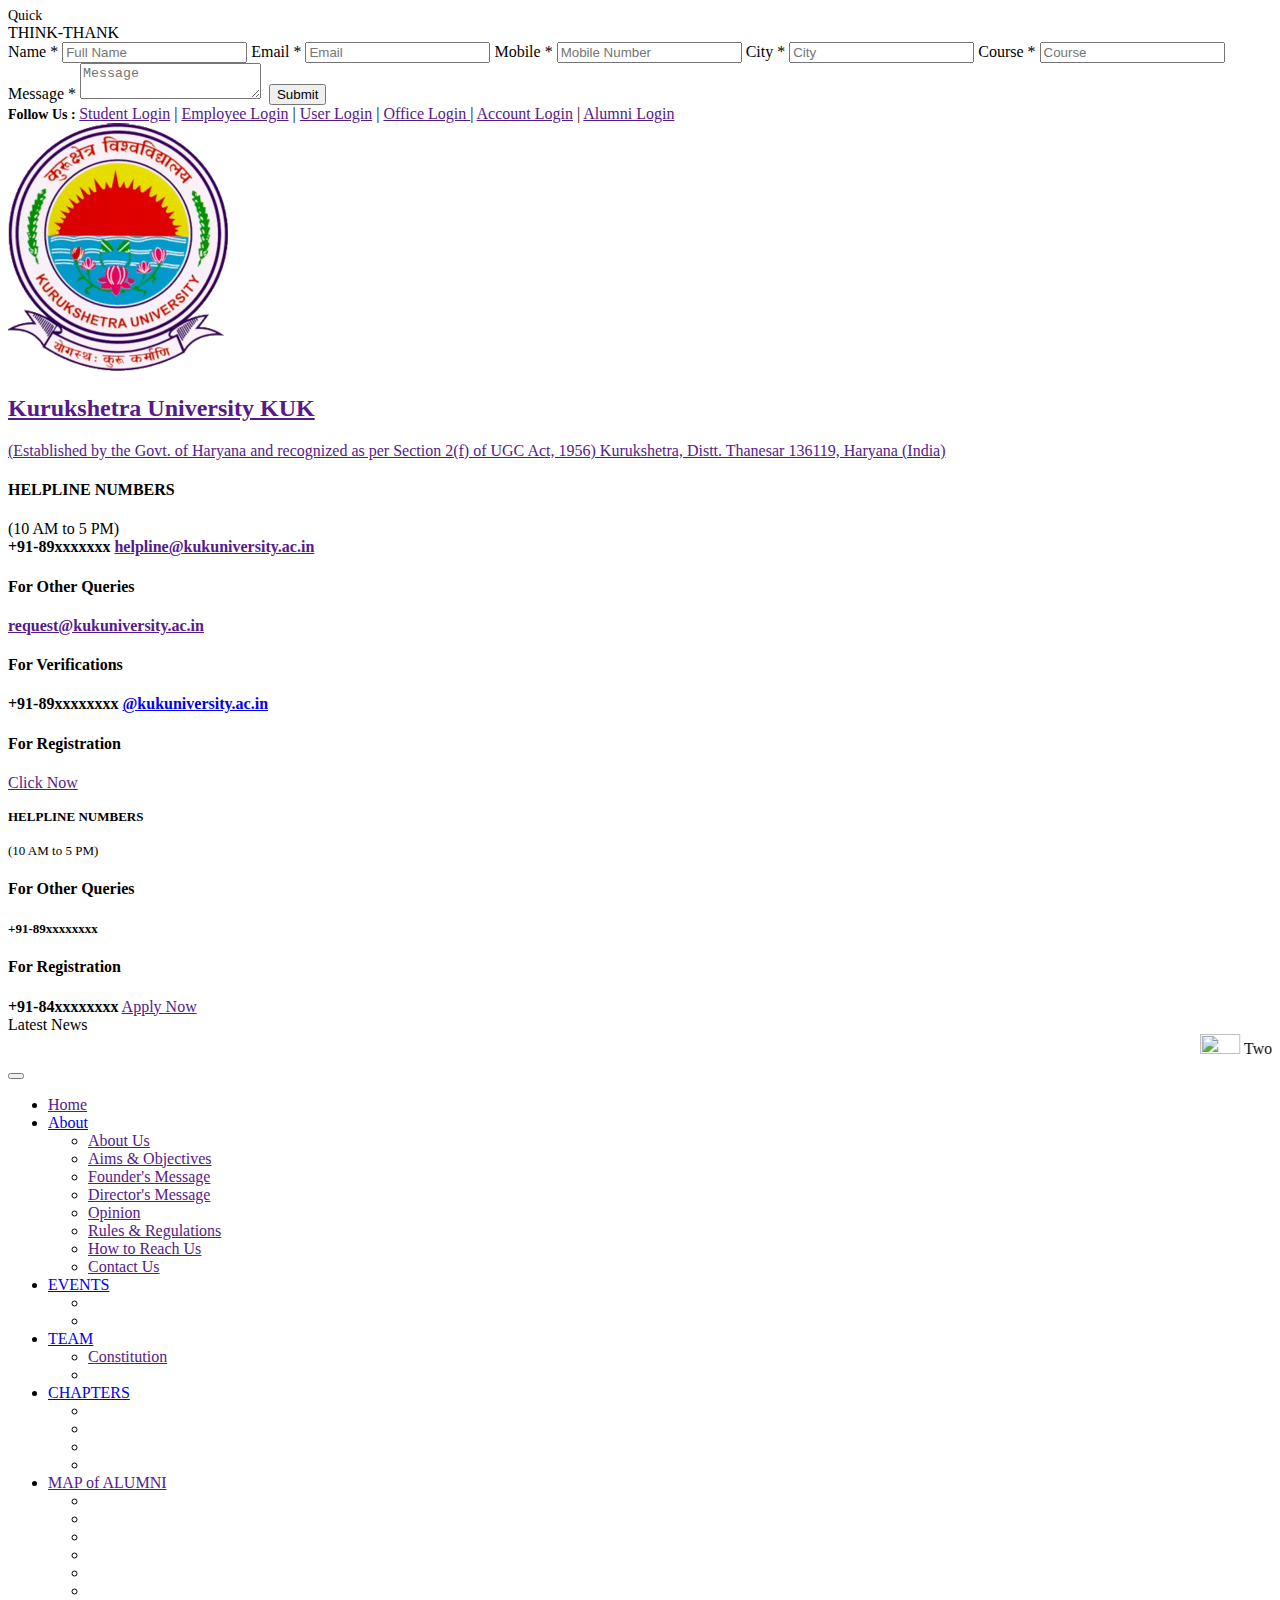
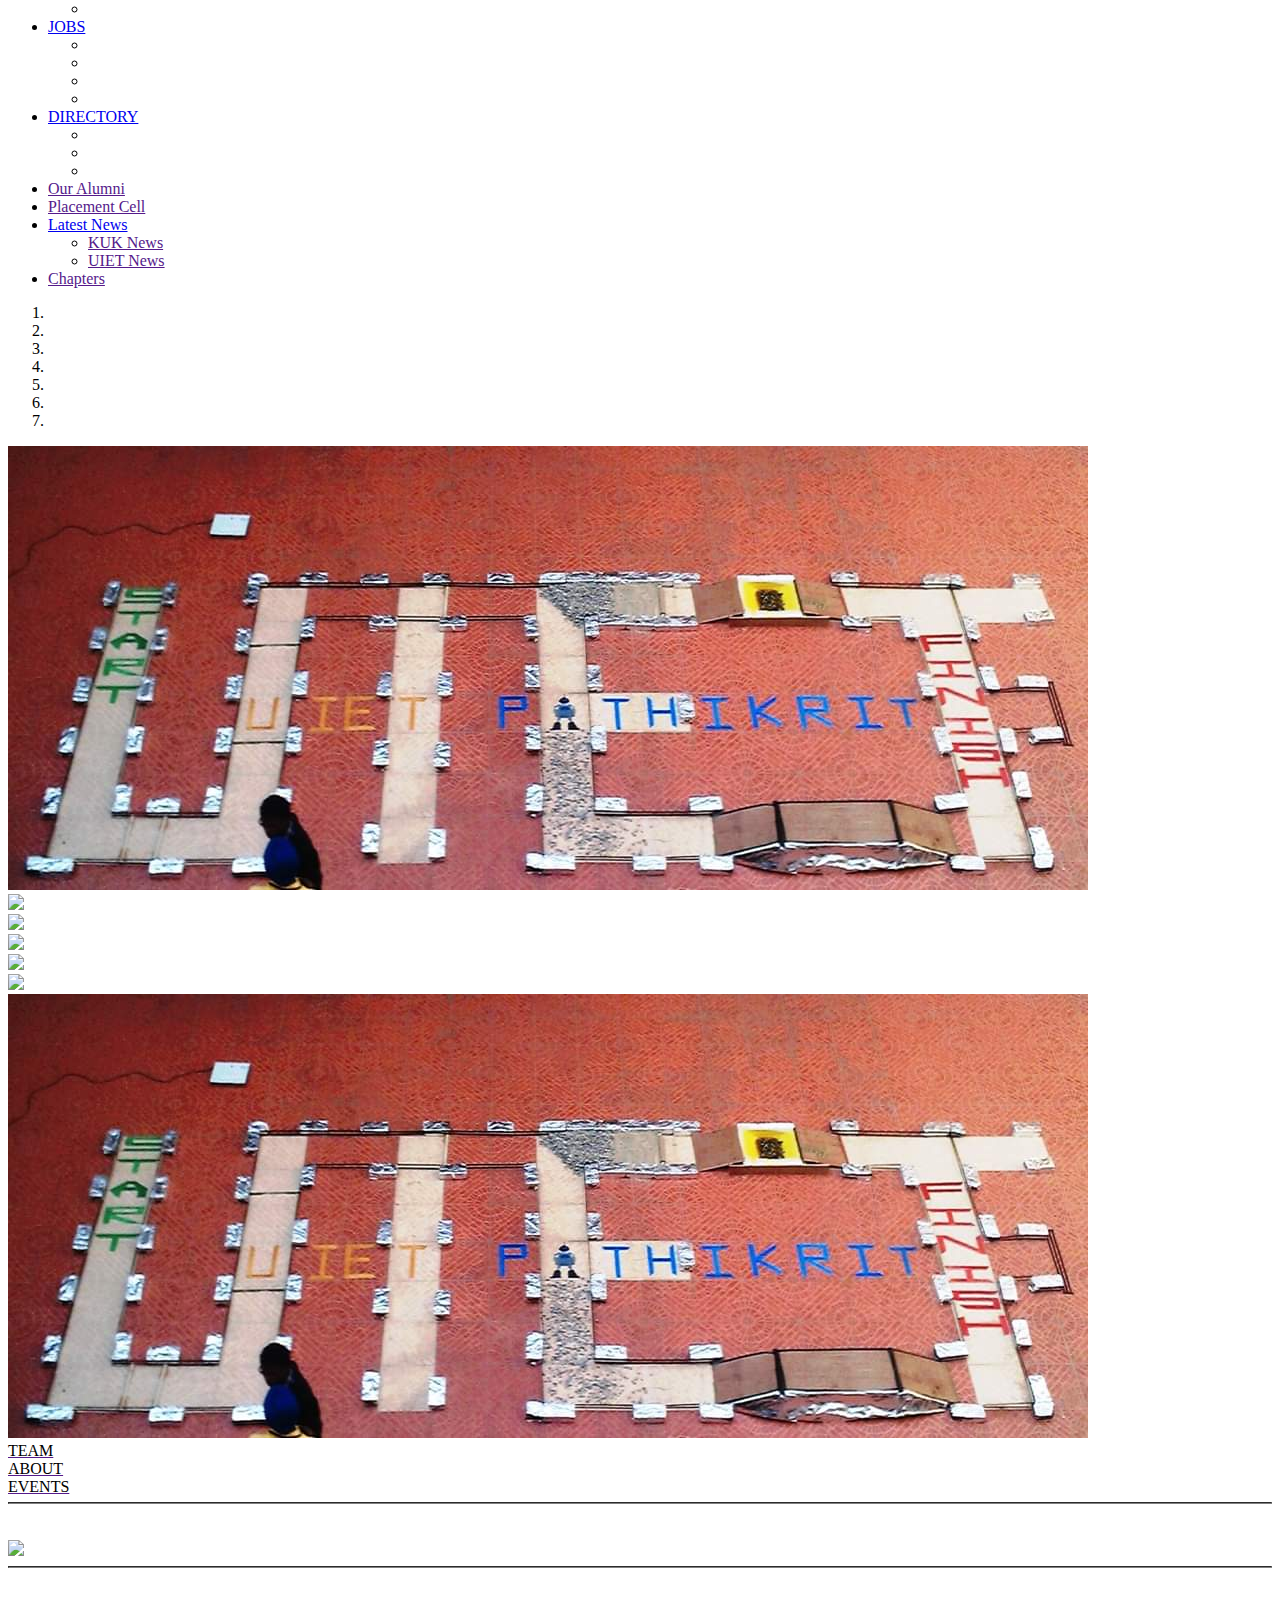
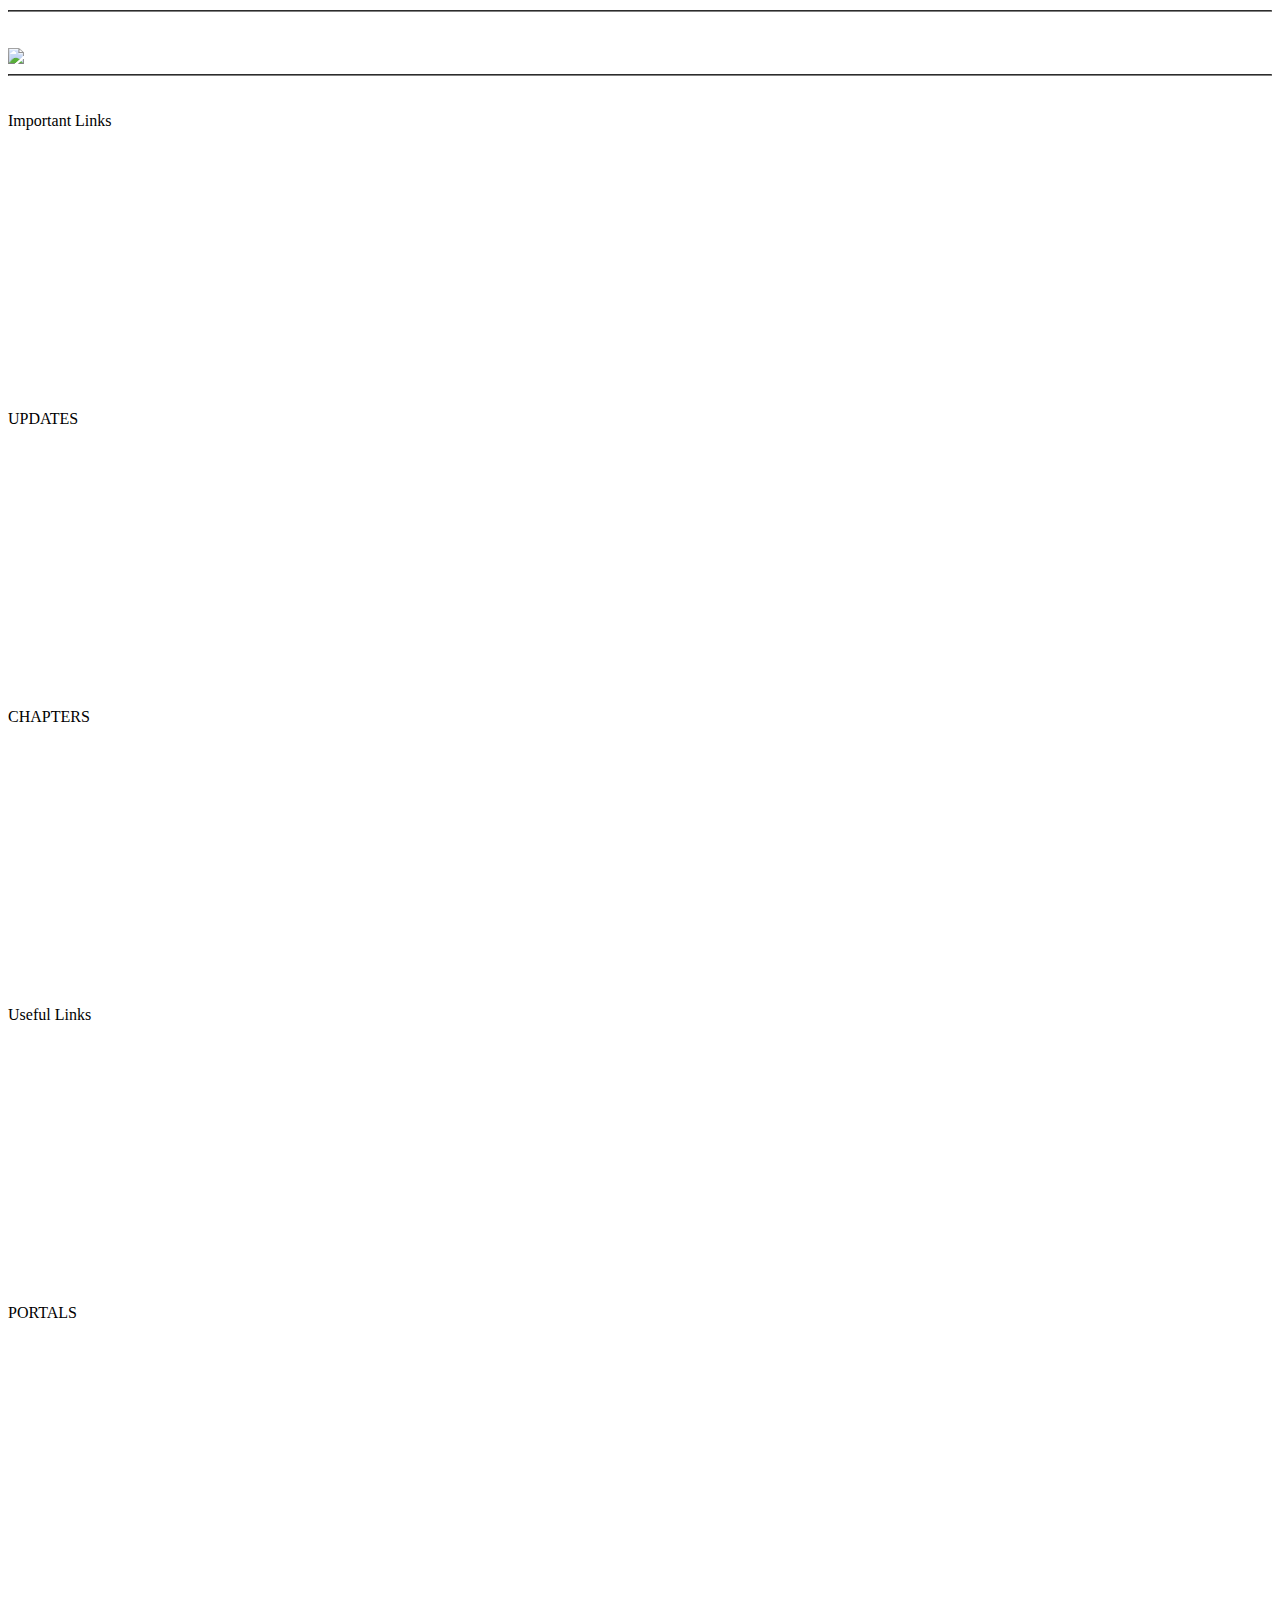
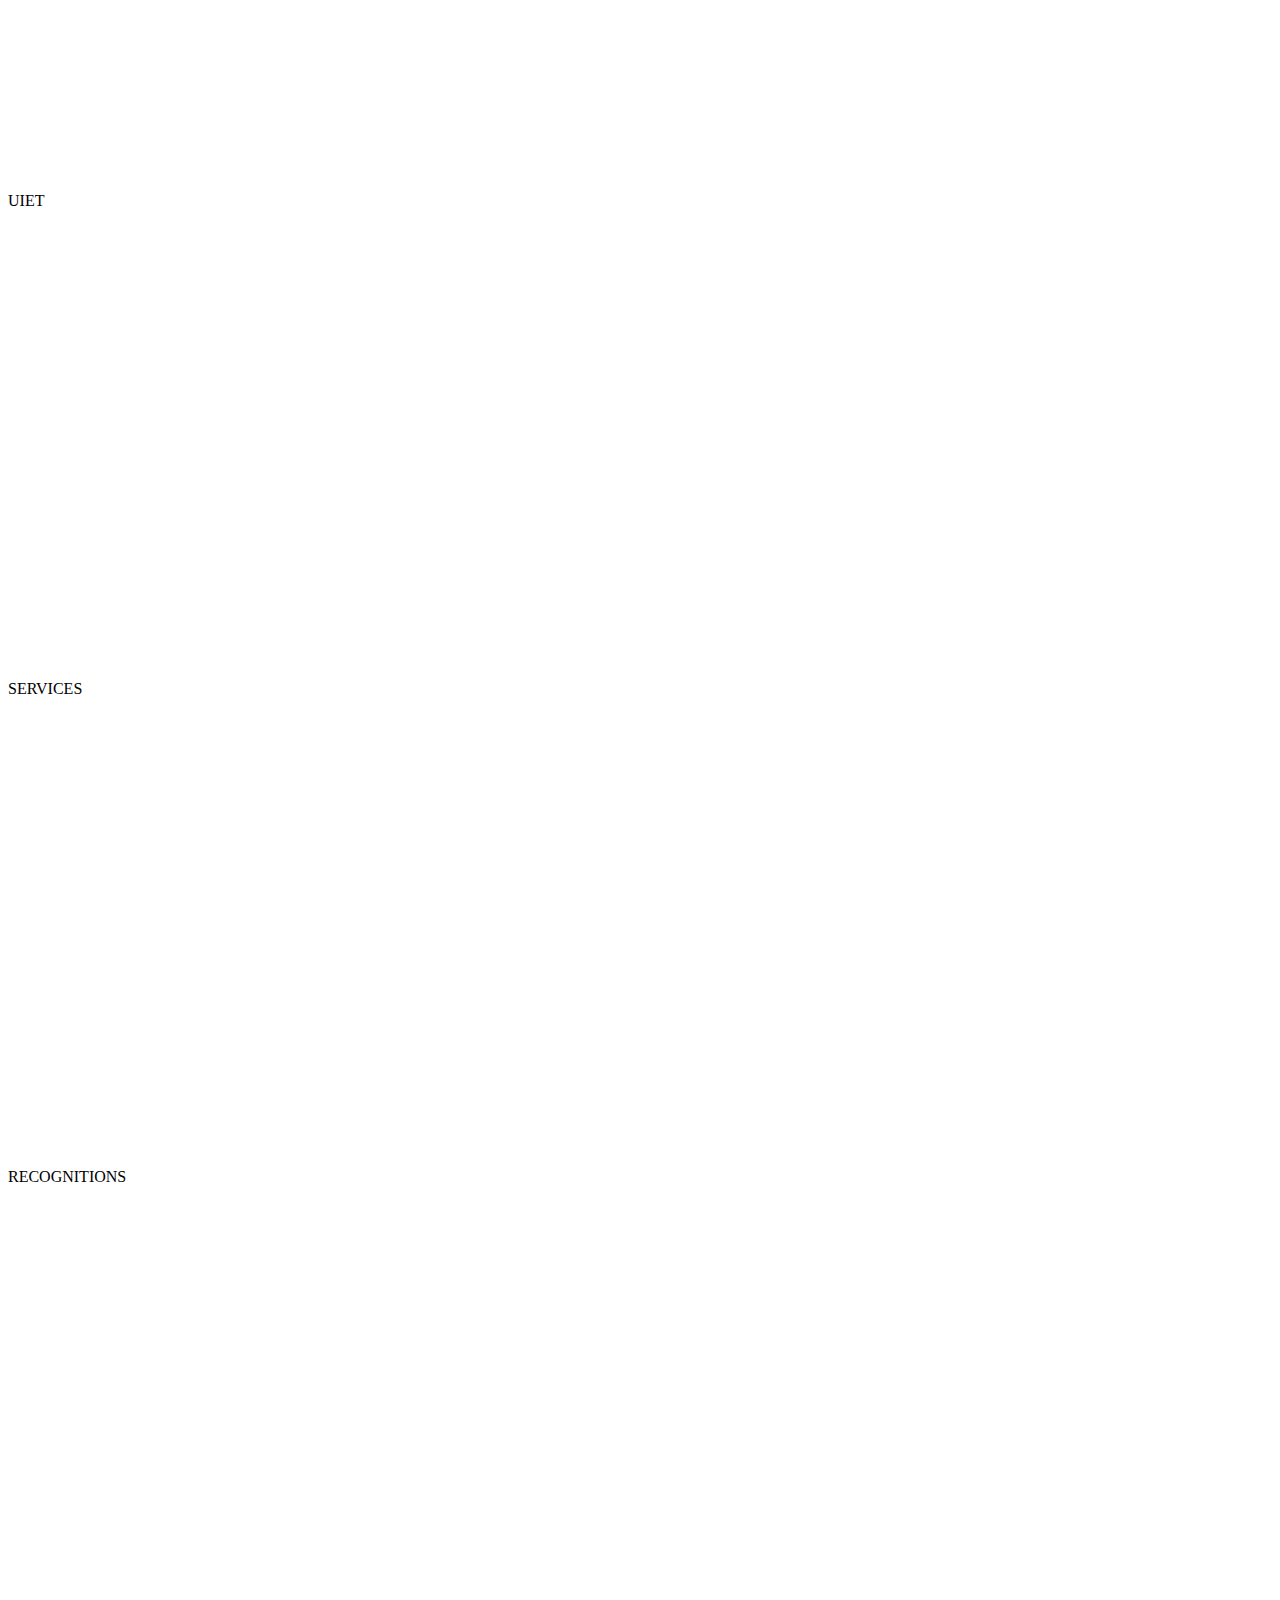
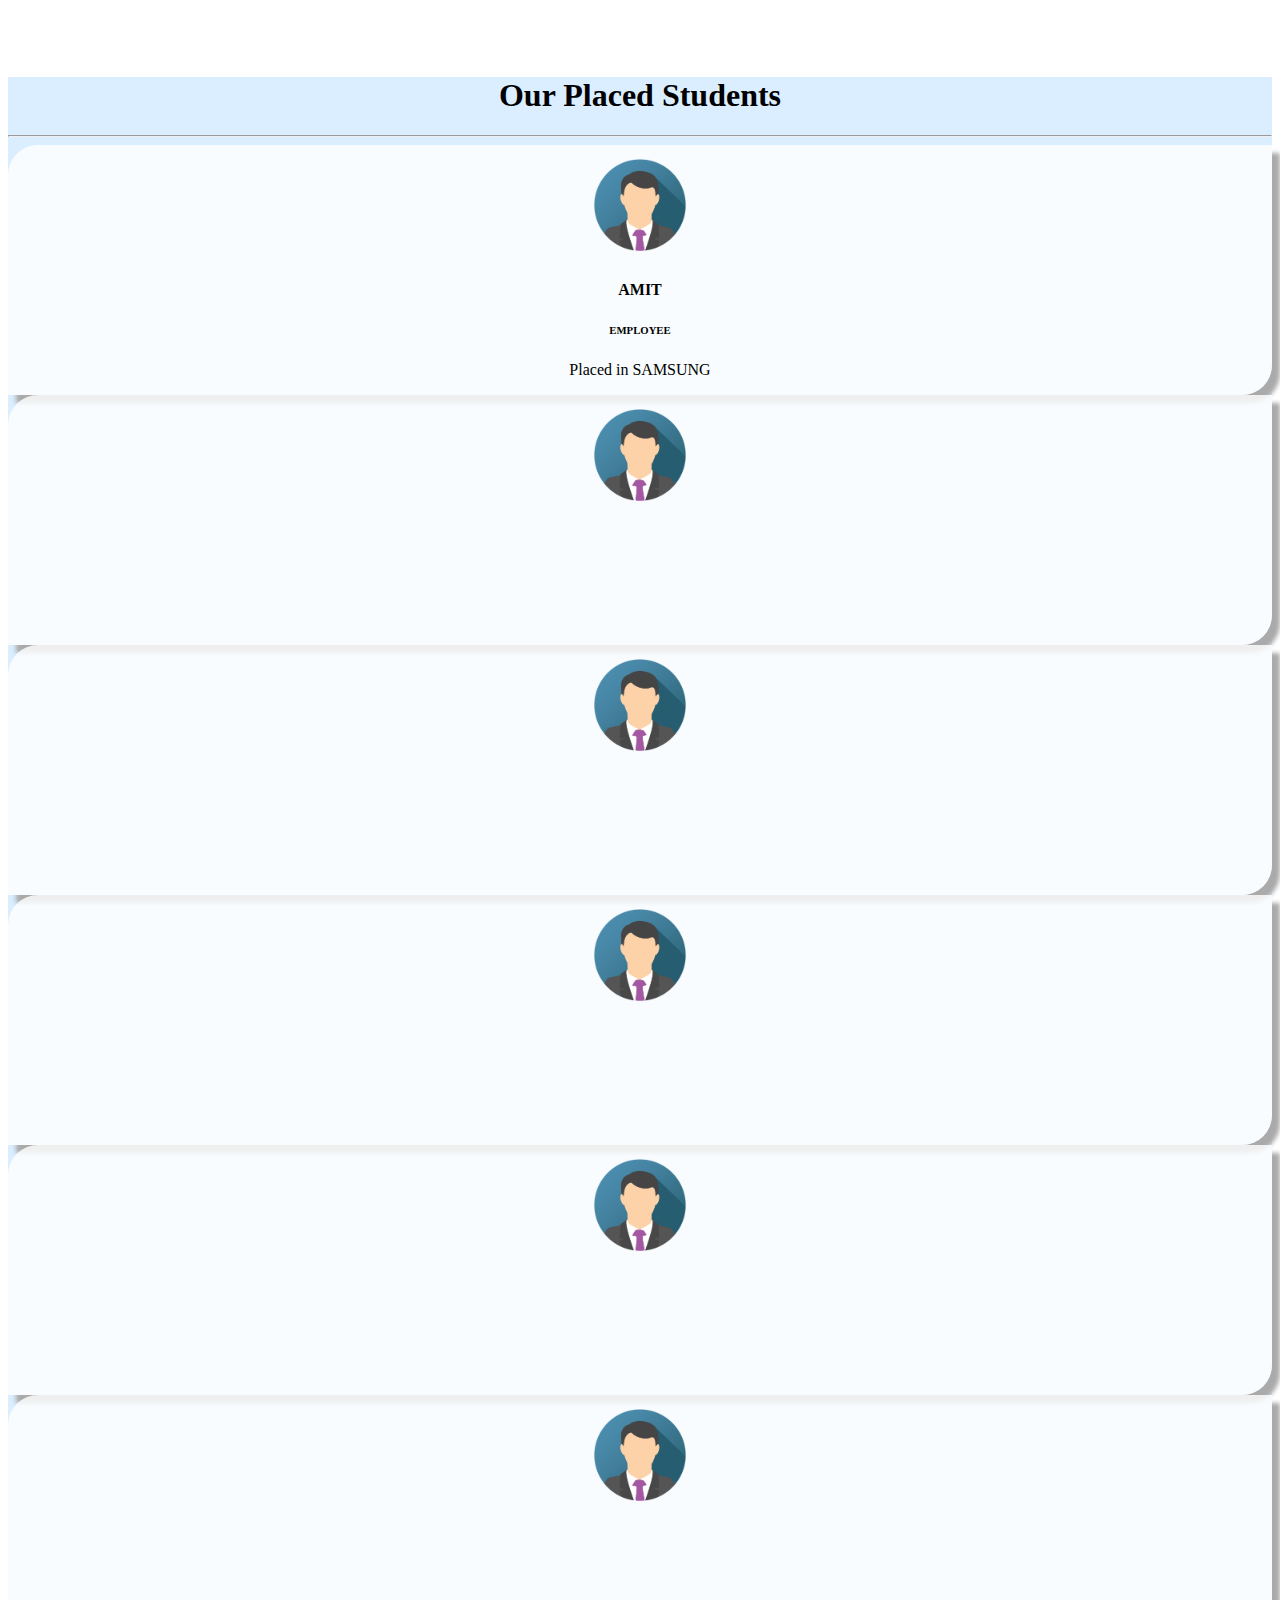
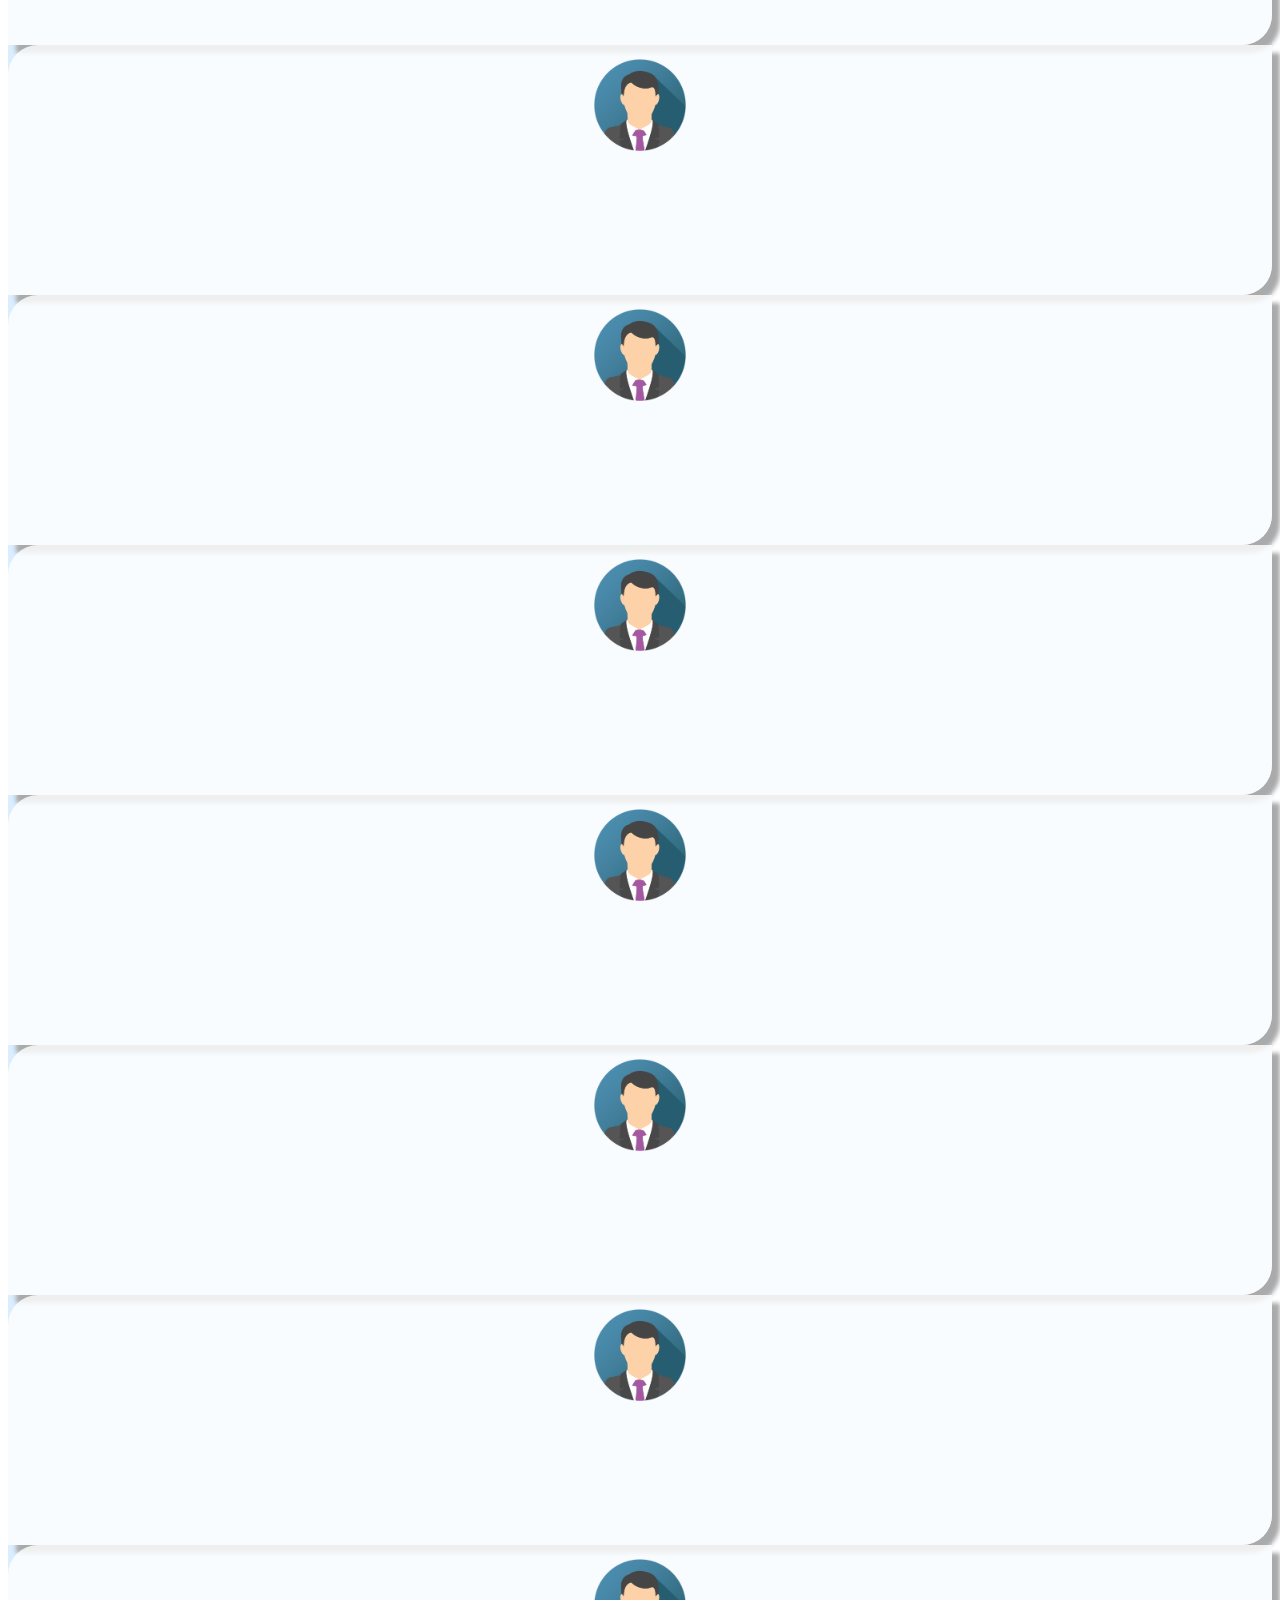
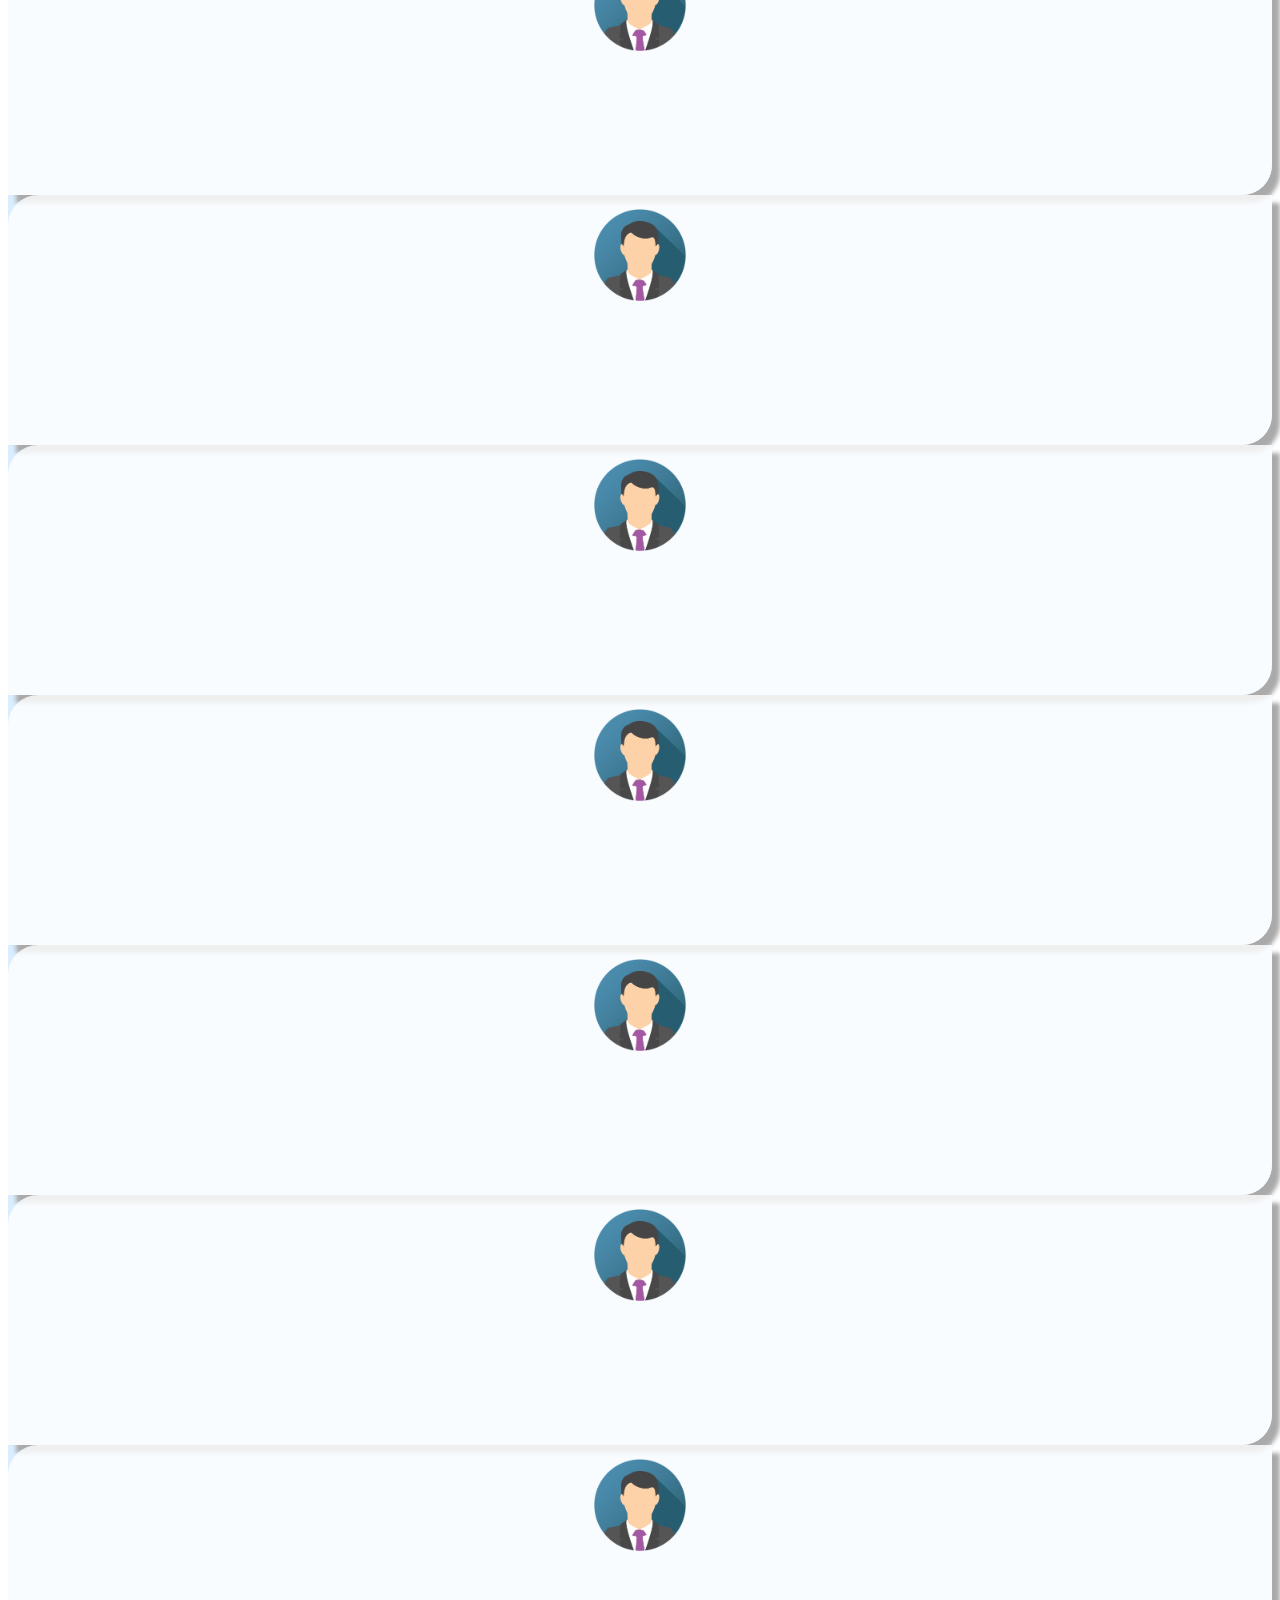
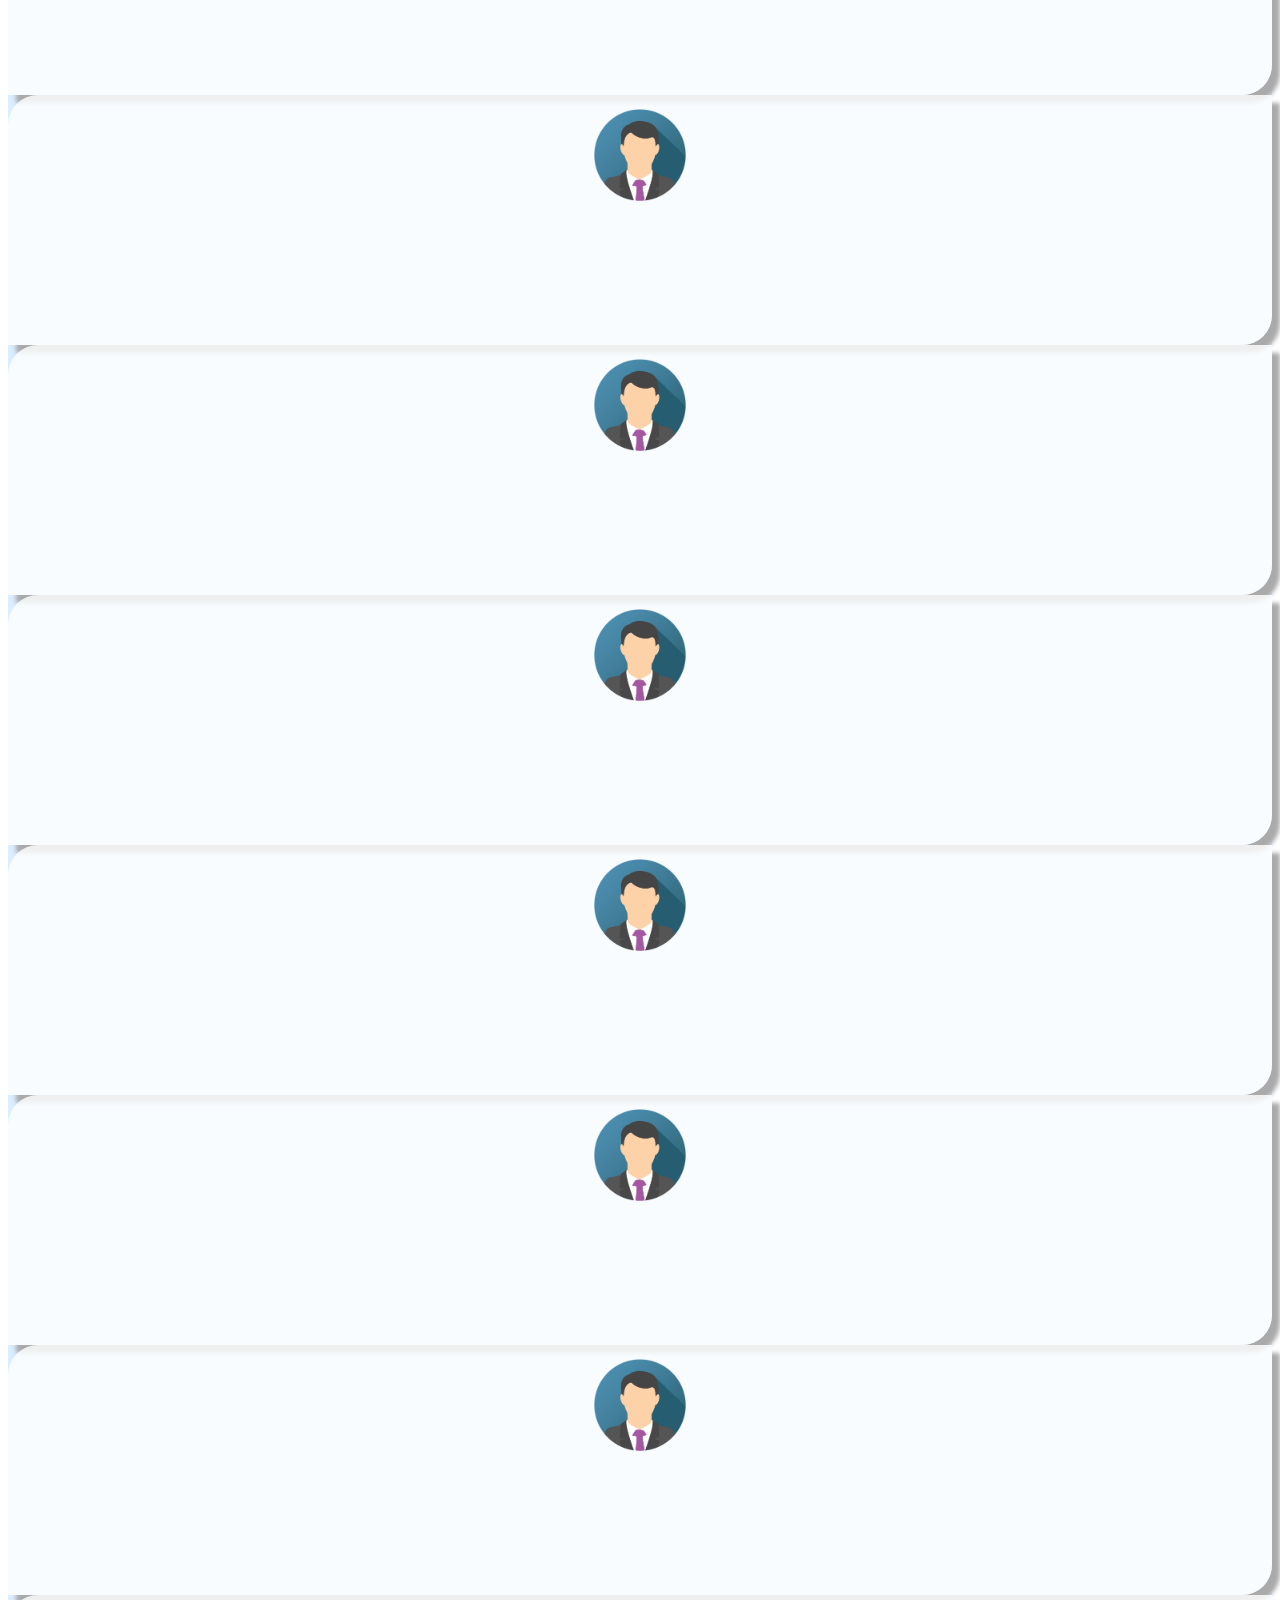
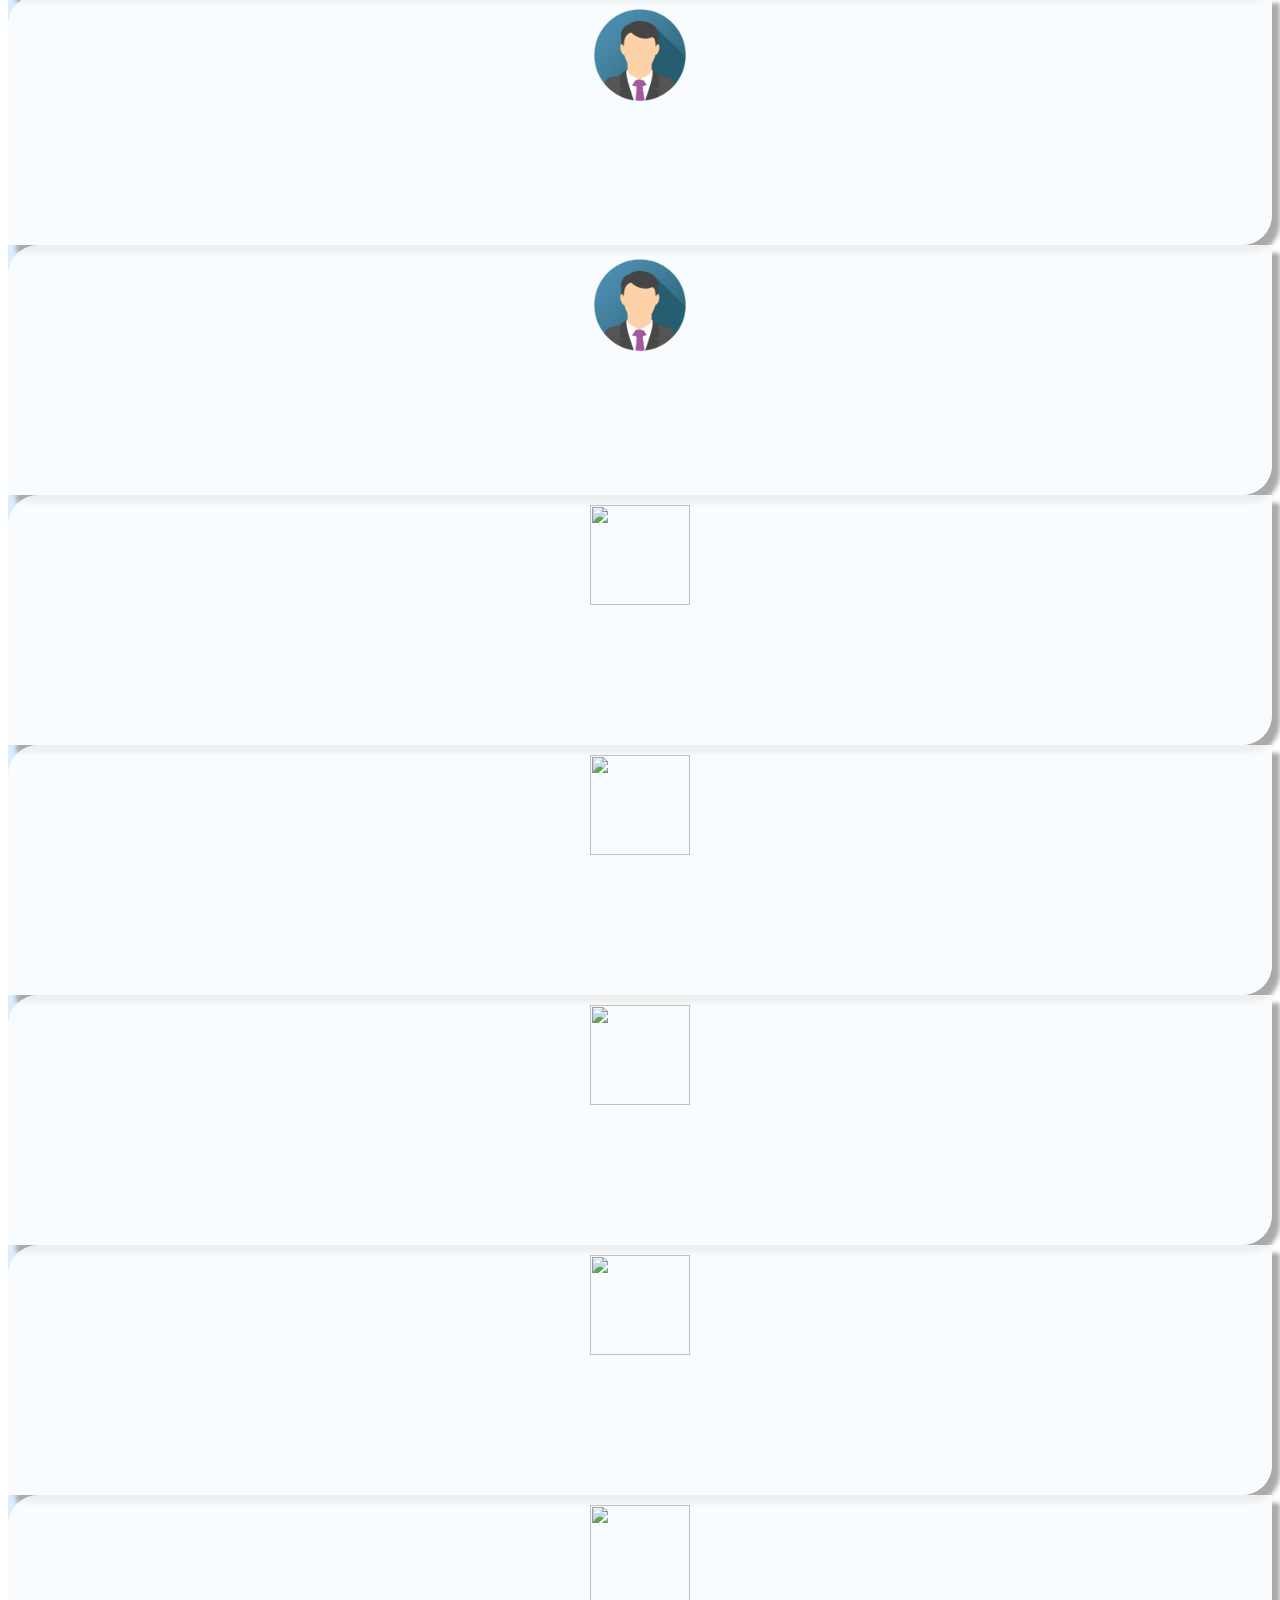
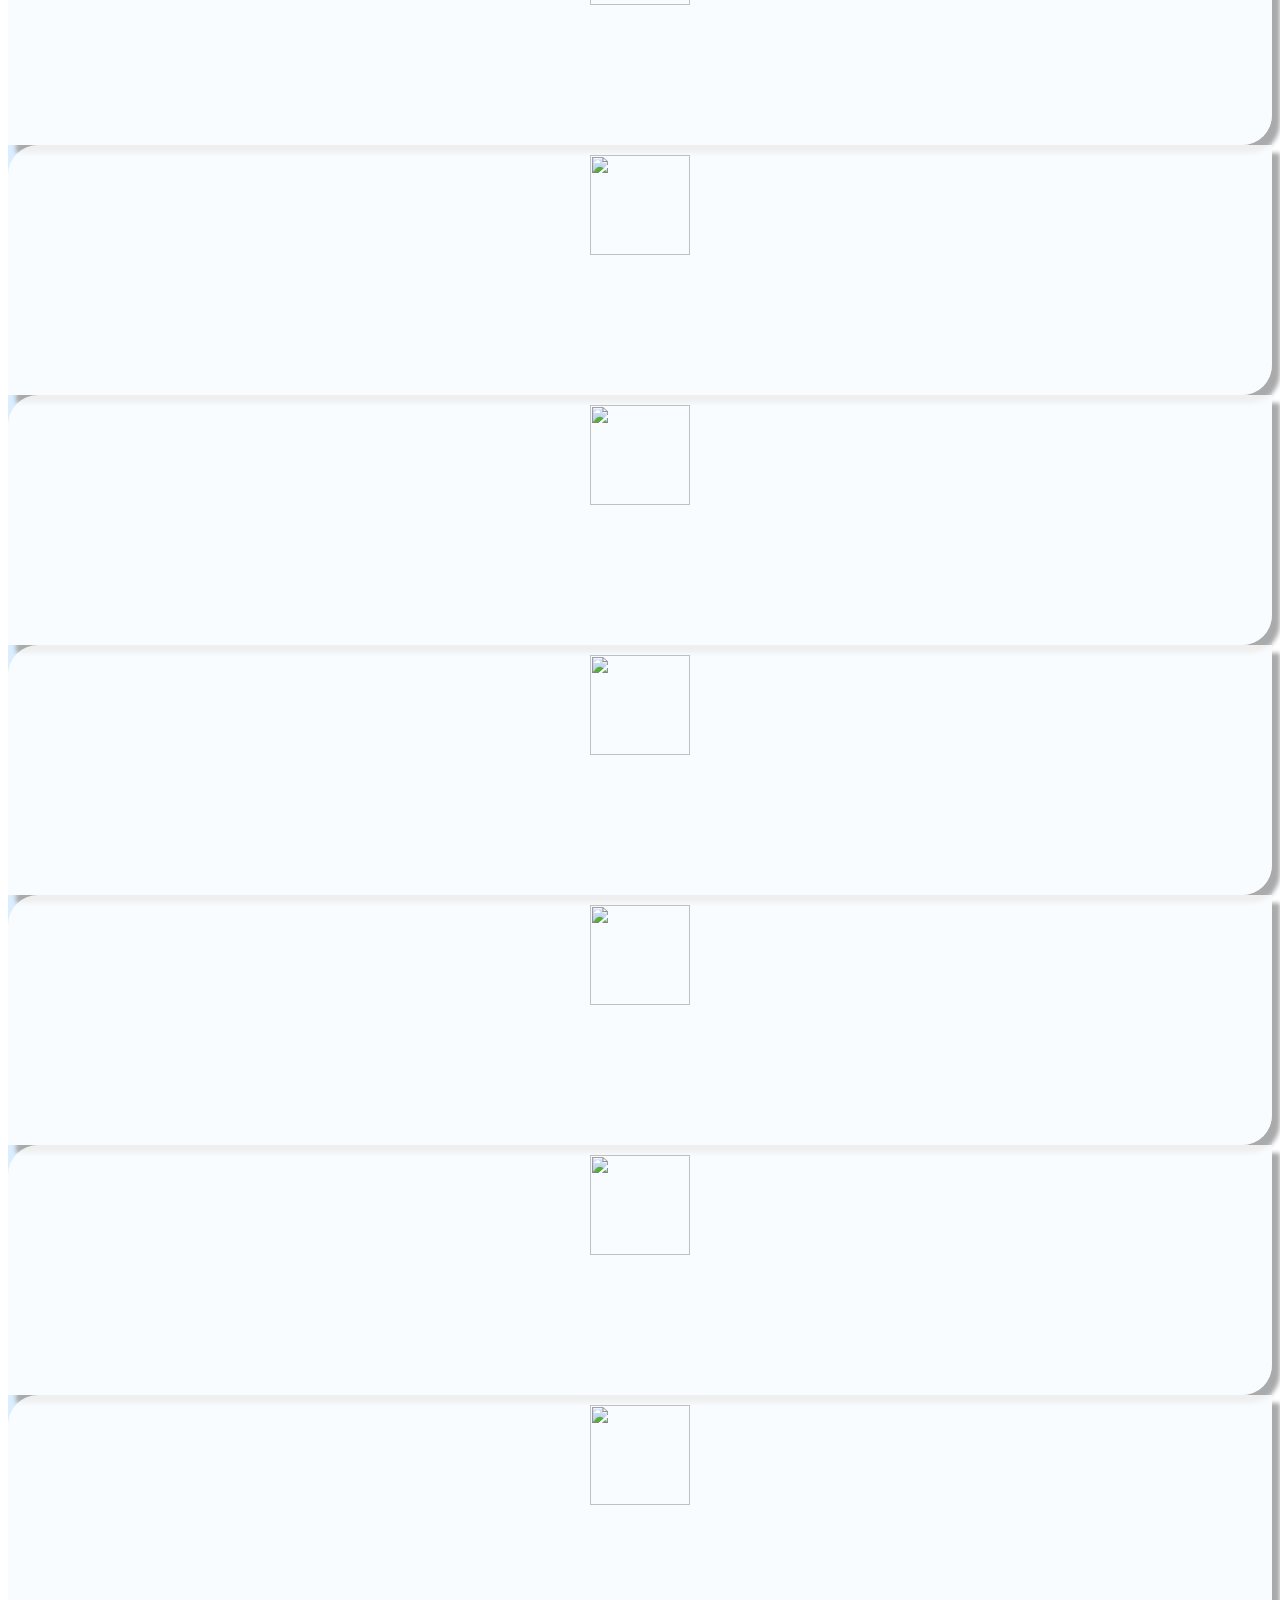
==== index.html @ e8950705 "Add files via upload" ====
<!DOCTYPE html>
<html xmlns="http://www.w3.org/1999/xhtml">
<head><meta http-equiv="Content-Type" content="text/html; charset=utf-8">
<link rel="icon" href="photo/220px-Kurukshetra_University_logo - Copy.png" size="32x32"/>
<title>UIET ALUMNI</title>
 
<meta name="google-translate-customization" content="2168bd26434cce76-f9dbc2d886cf65a8-g06725b7d8f6e21f4-19"></meta> 
<meta name="description" content="Singhania University Pacheri Bari Jhunjhunu, Singhania, Singhania Jhunjhunu, Singhania admission, Singhania courses, university in Rajasthan" /> 
<meta name="keywords" content="Singhania University Pacheri Bari Jhunjhunu, Singhania, Singhania admission, Singhania courses, University in Rajasthan, M.Tech, B.Tech, MCA, M.Sc, M.A, MBA, Ph.D in various disciplines, Part-time courses, BCA, BCA MCA integrated, BHM&amp;CT, BHM-MBA, B.Com, M.Com, B.Pharm, MBBS, BDS, PG Diploma, MDS, BPT, MPT, LL.B, Singhania Engineering College; Singhania Institute of Computer Technology &amp; Business Management (MCA); Singhania College of Dental Sciences &amp; Research; Singhania courses of Physiotherapy &amp; Rehabilitation; Singhania courses of Computer Technology &amp; Business Management (Hotel Management); Singhania courses of Medical Sciences &amp; Research; Singhania courses of Management; Singhania College of Nursing; Singhania College of Pharmacy; and Singhania courses of Nursing ,  Rajasthan, India"> 

<meta name="abstract" content="Singhania University Pacheri Bari Jhunjhunu, Singhania,Singhania admission, Singhania courses, Singhania university, university in Rajasthan, M.Tech, B.Tech, MCA, M.Sc, M.A, MBA, Ph.D in various disciplines, Part-time courses, BCA, BCA MCA integrated, BHM&amp;CT, BHM-MBA, B.Com, M.Com, B.Pharm, MBBS, BDS, PG Diploma, MDS, BPT, MPT, LL.B, SinghaniaET, Singhania Education Trust, Singhania Engineering College; Singhania courses of Computer Technology &amp; Business Management (MCA); Singhania College of Dental Sciences &amp; Research; Singhania courses of Physiotherapy &amp; Rehabilitation; Singhania courses of Computer Technology &amp; Business Management (Hotel Management); Singhania courses of Medical Sciences &amp; Research; Singhania courses of Management; Singhania College of Nursing; Singhania College of Pharmacy; and Singhania courses of Nursing ,  Rajasthan, India"> 
<meta name="key-phrases" content="Singhania University Pacheri Bari Jhunjhunu, Singhania, Singhaniamullana, Singhania admission, Singhania courses, Singhania deemed university, university in Rajasthan, M.Tech, B.Tech, MCA, M.Sc, M.A, MBA, Ph.D in various disciplines, Part-time courses, BCA, BCA MCA integrated, BHM&amp;CT, BHM-MBA, B.Com, M.Com, B.Pharm, MBBS, BDS, PG Diploma, MDS, BPT, MPT, LL.B, SinghaniaET, Singhania Education Trust, Singhania Engineering College; Singhania courses of Computer Technology &amp; Business Management (MCA); Singhania College of Dental Sciences &amp; Research; Singhania courses of Physiotherapy &amp; Rehabilitation; Singhania courses of Computer Technology &amp; Business Management (Hotel Management); Singhania courses of Medical Sciences &amp; Research; Singhania courses of Management; Singhania College of Nursing; Singhania College of Pharmacy; and Singhania courses of Nursing ,  Rajasthan, India"> 
<meta name="topic" content="Singhania University Pacheri Bari Jhunjhunu, Singhania, Singhaniamullana, Singhania admission, Singhania courses, Singhania deemed university, university in Rajasthan, M.Tech, B.Tech, MCA, M.Sc, M.A, MBA, Ph.D in various disciplines, Part-time courses, BCA, BCA MCA integrated, BHM&amp;CT, BHM-MBA, B.Com, M.Com, B.Pharm, MBBS, BDS, PG Diploma, MDS, BPT, MPT, LL.B, SinghaniaET, Singhania Education Trust, Singhania Engineering College; Singhania courses of Computer Technology &amp; Business Management (MCA); Singhania College of Dental Sciences &amp; Research; Singhania courses of Physiotherapy &amp; Rehabilitation; Singhania courses of Computer Technology &amp; Business Management (Hotel Management); Singhania courses of Medical Sciences &amp; Research; Singhania courses of Management; Singhania College of Nursing; Singhania College of Pharmacy; and Singhania courses of Nursing ,  Rajasthan, India"> 
<meta name="subject" content="Singhania University Pacheri Bari Jhunjhunu, Singhania, Singhaniamullana, Singhania admission, Singhania courses, Singhania deemed university, university in Rajasthan, M.Tech, B.Tech, MCA, M.Sc, M.A, MBA, Ph.D in various disciplines, Part-time courses, BCA, BCA MCA integrated, BHM&amp;CT, BHM-MBA, B.Com, M.Com, B.Pharm, MBBS, BDS, PG Diploma, MDS, BPT, MPT, LL.B, SinghaniaET, Singhania Education Trust, Singhania Engineering College; Singhania courses of Computer Technology &amp; Business Management (MCA); Singhania College of Dental Sciences &amp; Research; Singhania courses of Physiotherapy &amp; Rehabilitation; Singhania courses of Computer Technology &amp; Business Management (Hotel Management); Singhania courses of Medical Sciences &amp; Research; Singhania courses of Management; Singhania College of Nursing; Singhania College of Pharmacy; and Singhania courses of Nursing ,  Rajasthan, India"> 
<meta name="author" content="Singhania University Pacheri Bari Jhunjhunu" /> 
<meta name="robots" content="follow, index" /> 
<meta name="revisit-after" content="1 day" />
<meta name="distribution" content="Global" /> 
<meta name="copyright" content="Singhania University Pacheri Bari Jhunjhunu" /> 
<meta name="Language" content="en" />  
<meta name="viewport" content="width=device-width; initial-scale = 1.0; maximum-scale=1.0; user-scalable=no" />
<meta name="google-site-verification" content="Ob0v6hn2rAI56yd99q8xh8SbrGbB-mv0V2DUNwMdR6I" /> 
<link rev="made" href="mailto:info@singhaniauniversity.co.in" /> 
<link href="https://singhaniauniversity.co.in/mainweb/styles/bootstrap.min.css" rel="stylesheet" />
<link href="https://singhaniauniversity.co.in/mainweb/styles/font-awesome.min.css" rel="stylesheet" />
<link href="https://singhaniauniversity.co.in/mainweb/styles/animate.css" rel="stylesheet"/>
<link href="https://singhaniauniversity.co.in/mainweb/styles/bootstrap-dropdownhover.min.css" rel="stylesheet">
<link href="https://singhaniauniversity.co.in/mainweb/styles/stylesnew.css" rel="stylesheet" />
<!--<script src="https://www.google.com/recaptcha/api.js" async defer></script>-->
<script src='https://www.google.com/recaptcha/api.js'></script>


</script>
<script type="text/javascript">
  /* <![CDATA[ */
  goog_snippet_vars = function() {
    var w = window;
    w.google_conversion_id = 843957187;
    w.google_conversion_label = "3GS0CMuX6XMQw4e3kgM";
    w.google_remarketing_only = false;
  }
  // DO NOT CHANGE THE CODE BELOW.
  goog_report_conversion = function(url) {
    goog_snippet_vars();
    window.google_conversion_format = "3";
    var opt = new Object();
    opt.onload_callback = function() {
    if (typeof(url) != 'undefined') {
      window.location = url;
    }
  }
  var conv_handler = window['google_trackConversion'];
  if (typeof(conv_handler) == 'function') {
    conv_handler(opt);
  }
}
/* ]]> */
</script>
<script type="text/javascript"
  src="//www.googleadservices.com/pagead/conversion_async.js">
</script>
<!-- Google Code for Remarketing Tag -->
<!--------------------------------------------------
Remarketing tags may not be associated with personally identifiable information or placed on pages related to sensitive categories. See more information and instructions on how to setup the tag on: http://google.com/ads/remarketingsetup
---------------------------------------------------->
<script type="text/javascript">
/* <![CDATA[ */
var google_conversion_id = 843957187;
var google_custom_params = window.google_tag_params;
var google_remarketing_only = true;
/* ]]> */
</script>
<script type="text/javascript" src="//www.googleadservices.com/pagead/conversion.js">
</script>
<noscript>
<div style="display:inline;">
<img height="1" width="1" style="border-style:none;" alt="" src="//googleads.g.doubleclick.net/pagead/viewthroughconversion/843957187/?guid=ON&amp;script=0"/>
</div>
</noscript>
<!-- Facebook Pixel Code -->
<script>
!function(f,b,e,v,n,t,s)
{if(f.fbq)return;n=f.fbq=function(){n.callMethod?
n.callMethod.apply(n,arguments):n.queue.push(arguments)};
if(!f._fbq)f._fbq=n;n.push=n;n.loaded=!0;n.version='2.0';
n.queue=[];t=b.createElement(e);t.async=!0;
t.src=v;s=b.getElementsByTagName(e)[0];
s.parentNode.insertBefore(t,s)}(window,document,'script',
'https://connect.facebook.net/en_US/fbevents.js');
 fbq('init', '383208065445803'); 
fbq('track', 'PageView');
</script>
<noscript>
 <img height="1" width="1" 
src="https://www.facebook.com/tr?id=383208065445803&ev=PageView
&noscript=1"/>
</noscript>
<!-- End Facebook Pixel Code -->
<script>
  (function(i,s,o,g,r,a,m){i['GoogleAnalyticsObject']=r;i[r]=i[r]||function(){
  (i[r].q=i[r].q||[]).push(arguments)},i[r].l=1*new Date();a=s.createElement(o),
  m=s.getElementsByTagName(o)[0];a.async=1;a.src=g;m.parentNode.insertBefore(a,m)
  })(window,document,'script','https://www.google-analytics.com/analytics.js','ga');

  ga('create', 'UA-97586881-1', 'auto');
  ga('send', 'pageview');

</script></head>
<body>
<!-- contact form start -->	
<div class="floating-form visible" id="contact_form" style="z-index: 5000; box-sizing: content-box;right: -352px;">
	<div class="contact-opener" style="font-size: 14px;font-style: normal;">Quick</div> 
	<div class="floating-form-heading">THINK-THANK</div>
	<div id="contact_results"></div>
	<div id="contact_body">
		<form method="post" class="form-inline" action="quick_enquiry" name="quick_contact" id="quick_contact">
			<label><span>Name <span class="required">*</span></span>
			<input type="text" name="name" id="m_Name" required="true" class="input-field charector" placeholder="Full Name">
			</label><label><span>Email <span class="required">*</span></span>
				<input type="email" name="email" id="m_Email" required="true" class="input-field" placeholder="Email">
			</label>
			<label><span>Mobile <span class="required">*</span></span>
				<input type="text" name="phone" id="m_Phone" maxlength="25" required="true" class="tel-number-field long number_only" placeholder="Mobile Number">
			</label> 
			<label><span>City <span class="required">*</span></span>
				<input type="text" name="city" id="m_city" maxlength="25" required="true" class="tel-number-field long charector" placeholder="City">
			</label>
			<label><span>Course <span class="required">*</span></span>
				<input type="text" name="course" id="coursess" required="true" class="tel-number-field long rules" placeholder="Course">
			</label> 
			 <label><span>Message <span class="required">*</span></span>
				<textarea name="message" id="message" required="true" class="tel-number-field long rules" placeholder="Message"></textarea>
			</label> 
			
			<label>
				<span>&nbsp;</span><input type="submit" id="submit_btn" class="contact-opener-btn" value="Submit">
			</label>
		</form>
	</div>
</div> 
<!-- contact form end -->
	<div class="boxed">
		<div class="box-content">
			<div class="top-menu">
				<div class="row">
					<div class="login-links">
					    
					    <b style="font-size:14px;" >	Follow Us : </b>
							<a href=""  target="_blank">
								<i class="fa fa-facebook white"></i>
							</a>
							<a href=""  target="_blank">
								<i class="fa fa-twitter white"></i>
							</a>
							<a href=""  target="_blank">
								<i class="fa fa-youtube white"></i>
							</a>
						
					    
						<a href="">Student Login</a> |
						<a href="" >Employee Login</a> |
						<a href="" >User Login</a>
				 |
						<a href="" >Office Login </a>
				|	<a href="" >Account Login</a>
		|	<a href="" >Alumni Login </a>
				
				
					</div>
				<!--<div class="col-md-6 col-xs-12 col-sm-6">
						<div class="pull-right">
							<a class="home1" href="https://singhaniauniversity.co.in/" title="Home Page">
								<i class="fa fa-home white"></i>
							</a>
							<a href="http://www.facebook.com/pages/Singhania-University-Official/196295150382626"  target="_blank">
								<i class="fa fa-facebook white"></i>
							</a>
							<a href="https://singhaniauniversity.co.in/contact" title="Contact Details">
								<i class="fa fa-phone white"></i>
							</a>
						</div>
					</div>-->
				</div>
			</div>
			<div class="logo-section">
				<div class="row">
					<div class="col-md-5 col-sm-6 border-right">
						<a href="">
							<div class="logo-content">
								<img src="photo/220px-Kurukshetra_University_logo - Copy.png" class="singhania_logo" alt="singhania logo">
								<!--<img src="https://singhaniauniversity.co.in/images/name.png" class="name">-->
								<h2 class="logo-name">Kurukshetra University KUK</h2>
								<p>(Established by the Govt. of Haryana and recognized as per Section 2(f) of UGC Act, 1956)
								Kurukshetra, Distt. Thanesar 136119, Haryana (India)</p>
							</div>
						</a>	
					</div>
					<!--<div class="col-md-3 col-sm-3 helpine-content pull-right desktop-view">-->
					<!--	<div class="helpline">-->
					<!--		<div class="help-flex">-->
					<!--			<h4>Helpline Number </h4>-->
								
					<!--			<span class="helpline-time" title="10 AM to 6 PM on working days"> (10 AM to 6 PM)</span>-->
					<!--		</div>-->
					<!--		<span class="blue blue-size"><b><i class="fa fa-phone "></i> +91-8955515516</b></span>-->
					<!--			<h4>Admission Open </h4>-->
					<!--			<a href="https://singhaniauniversity.co.in/apply_now" class="section-one btn btn-primary">Apply Now</a>-->
							
							<!--<span><i class="fa fa-clock-o"></i> 10 AM to 6 PM on Working Days</span>-->
					<!--	</div>-->
					<!--</div>-->
					<!--<div class="col-md-3 col-sm-3 helpine-content pull-right mobile-view">-->
						
					<!--	<div class="helpline">-->
						
					<!--		<div class="help-flex" style="font-size: 13px !important;">-->
								
					<!--			<h4 class="help_h4">Helpline Number </h4>-->
					<!--			<span class="helpline-time" title="10 AM to 6 PM on working days"> (10 AM to 6 PM)</span>-->
					<!--		</div>-->
					<!--		<span class="blue blue-size" style="font-size: 13px;!important"><b><i class="fa fa-phone "></i> +91-8955515516</b></span>-->
							
							<!--<span><i class="fa fa-clock-o"></i> 10 AM to 6 PM on Working Days</span>-->
					<!--	</div>-->
					<!--</div>-->
					
					<div class="col-md-7 col-sm-12  pull-right desktop-view">
						
						<div class="col-md-3 col-sm-6 helpine-content" >
						<div class="helpline">
							<div>
								<h4>HELPLINE NUMBERS  </h4>
								
								
							</div>
							<span class="helpline-time" title="10 AM to 5 PM on working days"> (10 AM to 5 PM)</span>
						</div>
						
						</div>
					<div class="col-md-4 col-sm-6 helpine-content " >
						<div class="helpline">
							
							<span class="blue blue-size"><b><i class="fa fa-phone "></i> +91-89xxxxxxx</b></span>
								<span class="blue blue-size"><b><a href="" >helpline@kukuniversity.ac.in</a></b></span>
						
								
								<div >
								<h4>For Other Queries  </h4>
								<span class="blue blue-size"><b><a href="" >request@kukuniversity.ac.in</a></b></span>
						
								<div >
								<h4>For Verifications </h4>
								
								
							</div>
									
							</div>
							
							
						</div>
						
						</div>
						
							<div class="col-md-3 col-sm-6 helpine-content" >
						
						<div class="helpline">
							
							<span class="blue blue-size"><b><i class="fa fa-phone "></i> +91-89xxxxxxxx</b></span>
								
							<span class="blue blue-size"><b><a href="mailto:admission@kukuniversity.ac.in" >@kukuniversity.ac.in</a></b></span>
							<div >
								<h4>For Registration </h4>
								
								
							</div>
								<a href="" class="section-one btn btn-primary">Click Now</a>
							
						</div>
						
						</div>
					</div>
					
					<div class="col-md-2 col-sm-3 helpine-content pull-right mobile-view">
						
						<div class="helpline">
						
							<div class="help-flex" style="font-size: 13px !important;">
								
								<h4 class="help_h4">HELPLINE NUMBERS </h4>
								<span class="helpline-time" title="10 AM to 5 PM on working days"> (10 AM to 5 PM)</span>
							</div>
							
							
						
								<h4>For Other Queries  </h4>
						
							<span class="blue blue-size" style="font-size: 13px;" !important><b><i class="fa fa-phone "></i> +91-89xxxxxxxx</b></span>
								<br/>
									<h4>For Registration </h4>
								<span class="blue blue-size"><b><i class="fa fa-phone "></i> +91-84xxxxxxxx</b></span>
						
							
						
							<a href="" class="section-one btn btn-primary">Apply Now</a>
							
							
						</div>
					</div>
				</div>
			</div>
			<div class="latest_news">
				<div class="news">
					Latest News 
				</div>
				<div class="marq">
					<marquee onmouseover="this.stop();" onmouseout="this.start();"><img height=20 width=40 src='https://singhaniauniversity.co.in/images/new_news.gif'> <span xss="removed">Two Days Webinar for PhD scholars batch 2019-2020. <a href="" target="_blank">More Detail....</a></span> <img height=20 width=40 src='https://singhaniauniversity.co.in/images/new_news.gif'> Results would be declared : 28/Aug/2020 <img height=20 width=40 src='https://singhaniauniversity.co.in/images/new_news.gif'> Last Date of Enrollments in Jan 2020 Semester / June 2019 Annual : 30/June/2020 <img height=20 width=40 src='https://singhaniauniversity.co.in/images/new_news.gif'> Last Date of Re-Registration : 30/June/2020 <img height=20 width=40 src='https://singhaniauniversity.co.in/images/new_news.gif'> Last Date of Examination Form filling : 30/June/2020 <img height=20 width=40 src='https://singhaniauniversity.co.in/images/new_news.gif'> <span xss="removed">All the students can access e-resources such as e-books, audio books, video lectures, thesis, articles etc on any topic/subject through DIGITAL LIBRARY from their student login.</span> </marquee>
				</div>
				<div class="pull-right payu">
								</div>
			</div>
			<nav class="navbar navbar-inverse" id="stickyheader">
	<div class="container-fluid">
		<div class="navbar-header">
			<button type="button" class="navbar-toggle" data-toggle="collapse" data-target="#myNavbar">
				<span class="icon-bar"></span>
				<span class="icon-bar"></span>
				<span class="icon-bar"></span>                        
			</button>
		</div>
		<div class="collapse navbar-collapse" id="myNavbar">
			<ul class="nav navbar-nav navbar-right">
				<li class="active"><a href="">Home</a></li>
				<li class="dropdown">
					<a class="dropdown-toggle" href="#">About <span class="caret"></span></a>
					<ul class="dropdown-menu">
						<li><a href=""><i class="fa fa-angle-double-right"></i> About Us</a></li>
						<li><a href=""><i class="fa fa-angle-double-right"></i> Aims & Objectives</a></li>
						<li><a href=""><i class="fa fa-angle-double-right"></i> Founder's Message</a></li>
						<li><a href=""><i class="fa fa-angle-double-right"></i> Director's Message</a></li>
						<li><a href=""><i class="fa fa-angle-double-right"></i> Opinion</a></li>
						<li><a href=""><i class="fa fa-angle-double-right"></i> Rules & Regulations</a></li>
						<li><a href=""><i class="fa fa-angle-double-right"></i> How to Reach Us</a></li>
						<li><a href=""><i class="fa fa-angle-double-right"></i> Contact Us</a></li>
					</ul>
				</li>
				<li class="dropdown not-to">
					<a class="dropdown-toggle" href="#">EVENTS <span class="caret"></span></a>
					<ul class="dropdown-menu">
						<li><a href=""><i class="fa fa-angle-double-right"></i></a></li>
						<li><a href="" target="_blank"><i class="fa fa-angle-double-right"></i> </a></li>
					</ul>
				</li>
								<li class="dropdown">
					<a class="dropdown-toggle" href="#">TEAM <span class="caret"></span></a>
					<ul class="dropdown-menu">
						<li><a href=""><i class="fa fa-angle-double-right"></i> Constitution</a></li>
						<li><a href=""><i class="fa fa-angle-double-right"></i> </a></li>
						
							<!--<li><a href="https://singhaniauniversity.co.in/apply_now"><i class="fa fa-angle-double-right"></i> Apply Online</a></li>-->
																								<!--<li><a href="https://singhaniauniversity.co.in/bankdetails"><i class="fa fa-angle-double-right"></i> University Bank Accounts</a></li>-->
					</ul>
				</li>
								
				<li class="dropdown">
					<a class="dropdown-toggle" href="#"> CHAPTERS <span class="caret"></span></a>
					<ul class="dropdown-menu">
					    
					    	<li><a href=""><i class="fa fa-angle-double-right"></i> </a></li>
					    	
						<li><a href=""><i class="fa fa-angle-double-right"></i> </a></li>
						<!--<li><a href="https://singhaniauniversity.co.in/examination_form_mbbs"><i class="fa fa-angle-double-right"></i> Sessional Form for MBBS</a></li>
						<li><a href="https://singhaniauniversity.co.in/hallticket_form_mbbs"><i class="fa fa-angle-double-right"></i> Hallticket MBBS</a></li>-->
						<li><a href=""><i class="fa fa-angle-double-right"></i> </a></li>
									   <!-- <li><a href="https://singhaniauniversity.co.in/datesheet2015">Datesheet&nbsp;May-2015</a></li>
						<li><a href="https://singhaniauniversity.co.in/downloads/md.pdf"><i class="fa fa-angle-double-right"></i> MD Entrance Exam 2015-2016 Result</a></li>
						<li><a href="https://singhaniauniversity.co.in/downloads/mbbs.pdf"><i class="fa fa-angle-double-right"></i> MBBS Entrance Exam 2015-2016 Result</a></li>
						<li><a href="https://singhaniauniversity.co.in/printresult">May-2015&nbsp;Examinations&nbsp;Results</a></li>-->
					<!--<li><a href="https://singhaniauniversity.co.in/downloads/mbbs.pdf">M.B.B.S/M.D.&nbsp;Entrance&nbsp;Exam</a></li>-->                             
						<li><a href=""><i class="fa fa-angle-double-right"></i> </a></li>
					</ul>
				</li>
				
				<li class="dropdown">
					<a class="dropdown-toggle" href="">MAP of ALUMNI <span class="caret"></span></a>
					<ul class="dropdown-menu">
						<li><a href=""><i class="fa fa-angle-double-right"></i> </a></li>
						<li><a href="" target="_blank"><i class="fa fa-angle-double-right"></i> </a></li>
						<li><a href="" target="_blank"><i class="fa fa-angle-double-right"></i> </a></li>
						<li><a href="" target="_blank"><i class="fa fa-angle-double-right"></i> </a></li>
						<li><a href="" target="_blank"><i class="fa fa-angle-double-right"></i> </a></li>
						<li><a href=""><i class="fa fa-angle-double-right"></i> </a></li>
						<li><a href=""><i class="fa fa-angle-double-right"></i> </a></li>
					</ul>
				</li>
				
				<li class="dropdown">
					<a class="dropdown-toggle" href="#">JOBS <span class="caret"></span></a>
					<ul class="dropdown-menu">
						<li><a href="" target="_blank"><i class="fa fa-angle-double-right"></i> </a></li>
						<li><a href="" target="_blank"><i class="fa fa-angle-double-right"></i> </a></li>
						<li><a href="" target="_blank"><i class="fa fa-angle-double-right"></i> </a></li>
						<li><a href="" target="_blank"><i class="fa fa-angle-double-right"></i> </a></li>
					</ul>
				</li>
				
				<li class="dropdown">
					<a class="dropdown-toggle" href="#">DIRECTORY <span class="caret"></span></a>
					<ul class="dropdown-menu">
						<li><a href=""><i class="fa fa-angle-double-right"></i> </a></li>
						<li><a href="" target="_blank"><i class="fa fa-angle-double-right"></i> </a></li>
						<li><a href=""><i class="fa fa-angle-double-right"></i> </a></li>
					</ul>
				</li>
				<li><a href="">Our Alumni </a></li>	
								<li><a href="">Placement Cell</a></li> 
				<li class="dropdown not-to">
					<a class="dropdown-toggle" href="#">Latest News <span class="caret"></span></a>
					<ul class="dropdown-menu">
						<li><a href=""><i class="fa fa-angle-double-right"></i> KUK News</a></li>
						<li><a href="" target="_blank"><i class="fa fa-angle-double-right"></i> UIET News</a></li>
					</ul>
				</li>
				<li><a href="">Chapters </a></li> 
										
			</ul>
		</div>
	</div>
</nav>				<style>
.led-yellow {
  margin: 0 auto;
  background-color: #FF0;
  border-radius: 50%;
  box-shadow: rgba(0, 0, 0, 0.2) 0 -1px 7px 1px, inset #808002 0 -1px 9px, #FF0 0 2px 12px;
  -webkit-animation: blinkYellow 1s infinite;
  -moz-animation: blinkYellow 1s infinite;
  -ms-animation: blinkYellow 1s infinite;
  -o-animation: blinkYellow 1s infinite;
  animation: blinkYellow 1s infinite;
}

@-webkit-keyframes blinkYellow {
    from { background-color: #FF0; }
    50% { background-color: #AA0; box-shadow: rgba(0, 0, 0, 0.2) 0 -1px 7px 1px, inset #808002 0 -1px 9px, #FF0 0 2px 0; }
    to { background-color: #FF0; }
}
@-moz-keyframes blinkYellow {
    from { background-color: #FF0; }
    50% { background-color: #AA0; box-shadow: rgba(0, 0, 0, 0.2) 0 -1px 7px 1px, inset #808002 0 -1px 9px, #FF0 0 2px 0; }
    to { background-color: #FF0; }
}
@-ms-keyframes blinkYellow {
    from { background-color: #FF0; }
    50% { background-color: #AA0; box-shadow: rgba(0, 0, 0, 0.2) 0 -1px 7px 1px, inset #808002 0 -1px 9px, #FF0 0 2px 0; }
    to { background-color: #FF0; }
}
@-o-keyframes blinkYellow {
    from { background-color: #FF0; }
    50% { background-color: #AA0; box-shadow: rgba(0, 0, 0, 0.2) 0 -1px 7px 1px, inset #808002 0 -1px 9px, #FF0 0 2px 0; }
    to { background-color: #FF0; }
}
@keyframes blinkYellow {
    from { background-color: #FF0; }
    50% { background-color: #AA0; box-shadow: rgba(0, 0, 0, 0.2) 0 -1px 7px 1px, inset #808002 0 -1px 9px, #FF0 0 2px 0; }
    to { background-color: #FF0; }
}

.led-green {
  margin: 0 auto;
  width: 24px;
  height: 24px;
  background-color: #ABFF00;
  border-radius: 50%;
  box-shadow: rgba(0, 0, 0, 0.2) 0 -1px 7px 1px, inset #304701 0 -1px 9px, #89FF00 0 2px 12px;
}

.led-blue {
  margin: 0 auto;
  width: 24px;
  height: 24px;
  background-color: #24E0FF;
  border-radius: 50%;
  box-shadow: rgba(0, 0, 0, 0.2) 0 -1px 7px 1px, inset #006 0 -1px 9px, #3F8CFF 0 2px 14px;
}
</style>
			<div class="slider-space">
				<div id="carousel-example" class="carousel slide" data-ride="carousel">
					<ol class="carousel-indicators">
						<li data-target="#carousel-example" data-slide-to="0" class="active"></li>
						<li data-target="#carousel-example" data-slide-to="1"></li>
						<li data-target="#carousel-example" data-slide-to="2"></li>
						<li data-target="#carousel-example" data-slide-to="3"></li>
						<li data-target="#carousel-example" data-slide-to="4"></li>
						<li data-target="#carousel-example" data-slide-to="5"></li>
						<li data-target="#carousel-example" data-slide-to="6"></li>
					</ol>

					<div class="carousel-inner">
						<div class="item active">
							<a href="#">
								<div class="oppo">
									<img src="photo/slidshow/7.jpeg" data-src="https://singhaniauniversity.co.in/images/slider/45.jpg"  />
								</div>
							</a>
						</div>
						<div class="item">
							<a href="#">
								<div class="oppo">
									<img src="https://singhaniauniversity.co.in/images/slider/1.png" data-src="https://singhaniauniversity.co.in/images/slider/1.png"/>
								</div>
							</a>
						</div>

						<div class="item">
							<a href="#">
								<div class="oppo">
									<img src="https://singhaniauniversity.co.in/images/slider/slider05.jpg" data-src="https://singhaniauniversity.co.in/images/slider/slider05.jpg" />
								</div>
							</a>
						</div>
						<div class="item">
							<a href="#">
								<div class="oppo">
									<img src="https://singhaniauniversity.co.in/images/slider/4.png" data-src="https://singhaniauniversity.co.in/images/slider/4.png"/>
								</div>
							</a>
						</div>
						<div class="item">
							<a href="#">
								<div class="oppo">
									<img src="https://singhaniauniversity.co.in/images/slider/slider04.jpg" data-src="https://singhaniauniversity.co.in/images/slider/slider04.jpg"/>
								</div>
							</a>
						</div>
						<div class="item">
							<a href="#">
								<div class="oppo">
									<img src="https://singhaniauniversity.co.in/images/slider/slider06.jpg" data-src="https://singhaniauniversity.co.in/images/slider/slider06.jpg"/>
								</div>
							</a>
						</div>
						<div class="item">
							<a href="#">
								<div class="oppo">
									<img src="photo/slidshow/7.jpeg" data-src="https://singhaniauniversity.co.in/images/slider/3.png"/>
								</div>
							</a>
						</div>
					</div>
					<div class="two-link">
						<a href="" target="_blank" title="Medical & Research Centre">
							<div class="section-three">
								<i class="fa fa-user-md fa-2x white icon"></i>
								<div class="two-link-heading">TEAM</div>
							</div>
						</a>
						<a href="" title="Research">
							<div class="section-two">
								<i class="fa fa-graduation-cap fa-2x white icon"></i>
								<div class="two-link-heading size">ABOUT</div>
							</div>
						</a>
						<a href="" title="Results">
							<div class="section-one">
								<i class="fa fa-list-alt fa-2x white icon"></i>
								<div class="two-link-heading size">EVENTS</div>
							</div>
						</a>
					</div>
				</div>
			</div>
			<style>
			    .box-link, .box-link:hover{
    			    color:#fff; 
    			    text-transform:uppercase; 
    			    text-decoration:none; 
    			    font-size:12px;
			    }
            </style>
            

            <!--BLUE BOXES-->
				<div class="box">
					
					
						<div class="row">
					
					
					<div class="col-md-3">
						    <a href="" target="_blank" class="box-link">
    							<div class="box-nav-content text-center">
    								<div class="box1">
    									<i class="fa fa-industry fa-4x white" aria-hidden="true"></i>
    									<hr>
    									Industrial Collaboration <br/><br/>
    								</div>
    							</div>
							</a>
						</div>
					<div class="col-md-3">
						    <a href="" target="_blank" class="box-link">
    							<div class="box-nav-content text-center">
    								<div class="box1">
    									<img src="https://singhaniauniversity.co.in/images/department/kampala_white.png" height="48">
    									<hr>
    									 International <br/>SEMINAR<br/>
    								</div>
    							</div>
							</a>
						</div>
						<div class="col-md-3">
						    <a href="" target="_blank" class="box-link">
							<div class="box-nav-content text-center">
								<div class="box1 section-one" >
									<i class="fa fa-graduation-cap fa-4x white"></i>
									<hr>
									ALUMNI MAP <br/> ALUMNI LIST
									
								</div>
							</div>
							</a>
						</div>
					<div class="col-md-3">
						
						    <a href="" target="_blank" class="box-link">
    							<div class="box-nav-content text-center">
    								<div class="box1">
    									<img src="https://singhaniauniversity.co.in/images/department/medvercity_2.png" height="48">
    									<hr>
    									 UPDATES <br/>Safety
    								</div>
    							</div>
							</a>
						</div>
						<!--<div class="col-xs-15">-->
						  
						<!--    <a href="http://singhaniauniversity.co.in/downloads/picasso-animation-college-course-details.pdf" target="_blank" class="box-link">-->
    		<!--					<div class="box-nav-content text-center">-->
    		<!--						<div class="box1">-->
    		<!--							<img src="https://singhaniauniversity.co.in/images/new/picasso.png" height="48">-->
    		<!--							<hr>-->
    		<!--							Picasso Animation College <br><br>-->
										 
    		<!--						</div>-->
    		<!--					</div>-->
						<!--	</a>-->
                        <!--</div>-->
                        

                        <!--SIDEBAR-->
						
					</div>
				</div>
				<section id="contents">
					<div class="row">
						<div class="col-md-12">
						
							<div class="col-md-3  col-sm-6">
								<div class="panel panel-primary">
									<div class="panel-heading">Important Links</div>
									<div class="panel-body" style="height:280px;max-height:280px;">
										<li><i class="fa fa-angle-double-right blue"></i> <a href="" target="_blank"></a></li>
										<li><i class="fa fa-angle-double-right blue"></i> <a href="" target="_blank"></a></li>
										<li><i class="fa fa-angle-double-right blue"></i> <a href=""></a></li>
										<li><i class="fa fa-angle-double-right blue"></i> <a href=""></a></li>
									
										<li><i class="fa fa-angle-double-right blue"></i> <a href="" target="_blank"></a></li>
										
										
										<li><i class="fa fa-angle-double-right blue"></i> <a href="" target="_blank"></a></li>
										<li><i class="fa fa-angle-double-right blue"></i> <a href="" target="_blank"></a></li>
										<li><i class="fa fa-angle-double-right blue"></i> <a href="" target="_blank"></a></li>
											<li><i class="fa fa-angle-double-right blue"></i> <a href="" target="_blank"></a></li>
									</div>
								</div>
							</div>
							<div class="col-md-3  col-sm-6">
								<div class="panel panel-primary">
									<div class="panel-heading">UPDATES</div>
									<div class="panel-body" style="height:280px;max-height:280px;">
									    	<li><i class="fa fa-angle-double-right blue"></i> <a  class="assessment" href=""></a></li>
									    
									    	<li><i class="fa fa-angle-double-right blue"></i> <a  class="assessment" href=""></a></li>
									    	
									    		<li><i class="fa fa-angle-double-right blue"></i> <a  class="assessment" href=""></a></li>
									    
									    
										<li><i class="fa fa-angle-double-right blue"></i> <a href=""></a></li>
									
										<li><i class="fa fa-angle-double-right blue"></i> <a href="" target="_blank"></a></li>
										<li><i class="fa fa-angle-double-right blue"></i> <a href=""></a></li>
										
										
											<li><i class="fa fa-angle-double-right blue"></i> <a href=""></a></li>
										
										
										<script type="text/javascript">
											function valid1(){
												if(document.hallticket.enno.value==""){
													alert("please fill a correct enrollment number.")
													return false;                                                        
												}
												return true;
											}
											function valid2(){ 
												if(document.re_hallticket.enrollment_number_val.value==""){
													alert("please fill a correct enrollment number.")
													return false;                                                        
												}
												return true;
											}
										
										</script>
										<!--<form class="form-inline" name="hallticket" id="hallticket" method="post" onsubmit="return valid1();" style="display: flex;">
											<input type="text" placeholder="Enrollment No" name="enno" id="enno" class="form-control" onkeypress="disableNonNumeric(event)">
											<input type="submit" name="btnSubmit" value="SIGN UP" class="hall-btn">
										</form>
										<br>
										<form class="form-inline" action="https://singhaniauniversity.co.in/re_exam_hallticket" name="re_hallticket" id="re_hallticket" method="post" onsubmit="return valid2();" style="display: flex;">
											<input type="text" style="width: 130px !important;" placeholder="Enrollment No" name="enrollment_number_val" id="enrollment_number_val" class="form-control" onkeypress="disableNonNumeric(event)">
											<input type="submit" name="btnSubmit" value="Re-Exam Hall Ticket" class="hall-btn">
										</form>-->
								
									   <li>
											
										</li>									   
								
									</div>
								</div>
							</div>
							<div class="col-md-3  col-sm-6">
								<div class="panel panel-primary">
									<div class="panel-heading" >CHAPTERS</div>
									<div class="panel-body" style="height:280px;max-height:280px;">
										<li><i class="fa fa-angle-double-right blue"></i> <a href=""></a></li>
										<li><i class="fa fa-angle-double-right blue"></i> <a href=""></a></li>
										<li><i class="fa fa-angle-double-right blue"></i> <a href=""></a></li>
										<li><i class="fa fa-angle-double-right blue"></i> <a href=""></a></li>
										<li><i class="fa fa-angle-double-right blue"></i> <a href=""></a></li>
									</div>
								</div>
							</div>
							<div class="col-md-3  col-sm-6">
								<div class="panel panel-primary">
									<div class="panel-heading" >Useful Links</div>
									<div class="panel-body" style="height:280px;max-height:280px;">
									    <li><i class="fa fa-angle-double-right blue"></i><a href=""> </a></li>
									    
									    
										<li><i class="fa fa-angle-double-right blue"></i> <a href=""></a></li>
										<!--<li><i class="fa fa-angle-double-right blue"></i> <a href="https://singhaniauniversity.co.in/syllabus">Syllabus</a></li>-->
										<li><i class="fa fa-angle-double-right blue"></i> <a href="" target="_blank"></a></li>
									
                                        <li><i class="fa fa-angle-double-right blue"></i> <a href="" target="_blank"></a></li>
                                        <li><i class="fa fa-angle-double-right blue"></i> <a href="" target="_blank"></a></li>
                                        <li><i class="fa fa-angle-double-right blue"></i> <a href="" target="_blank"></a></li>
										</div>
								</div>
							</div>
						</div>
					</div>
					<div class="row">
						<div class="col-md-12">
							<div class="col-md-3  col-sm-6">
								<div class="panel panel-primary">
									<div class="panel-heading">PORTALS</div>
									<div class="panel-body" style="height:470px;max-height:470px;">
										<li><i class="fa fa-angle-double-right blue"></i> <a href="" target="_blank"></a></li>
									</div>
								</div>
							</div>
							<div class="col-md-3  col-sm-6">
								<div class="panel panel-primary">
									<div class="panel-heading">UIET</div>
									<div class="panel-body" style="height:470px;max-height:470px;">
									    
									      <li><i class="fa fa-angle-double-right blue"></i> <a href="" target="_blank">
</a></li>
									    
									    
									    
									    
									    </div>
								</div>
							</div>
							<div class="col-md-3  col-sm-6">
								<div class="panel panel-primary">
									<div class="panel-heading">SERVICES</div>
									<div class="panel-body" style="height:470px;max-height:470px;">
									    
									     <li><i class="fa fa-angle-double-right blue"></i> <a href="" target="_blank">  
</a></li>
									   
									    </div>
								</div>
							</div>
							<div class="col-md-3  col-sm-6">
								<div class="panel panel-primary">
									<div class="panel-heading">RECOGNITIONS</div>
									<div class="panel-body" style="height:470px;max-height:470px;">
										<li><i class="fa fa-angle-double-right blue"></i> <a href="" target="_blank"></a></li>
										</div>
								</div>
							</div>
						</div>
					</div>
                </section>
                

                <!--PLACED STUDENTS-->
				<style>
				.job_students{  width: 100px !important; height: 100px;}
				@media only screen 
  and (min-device-width: 320px) 
  and (max-device-width: 480px)
  and (-webkit-min-device-pixel-ratio: 2) {
      .job_students{  width: 50px !important; height: 50px;}
      .bg-black{border-radius: 15px 0px 15px 0px !important; height: 210px !important; box-shadow: none !important; padding: 5px !important; margin-bottom: 10px;}
      .bg-black h4{font-size: 11px; word-wrap: break-word;}
      .bg-black h6{font-size: 10px; word-wrap: break-word;}
      .bg-black p{font-size: 9px; word-wrap: break-word;}
}
				.bg-black{background:rgba(255, 255, 255, 0.81); padding:10px; border-radius: 30px 0px 30px 0px; height: 230px; box-shadow: 8px 8px 4px #aaa;}
				.bg-black h4{text-transform: capitalize;}
				</style>
				<section id="contents" style="background: #daeeff;">
								<div class="row">
									<div class="col-md-12">
										<h1 style="text-align: center;">Our Placed Students</h1>
										<hr class="trans">
										<div align="center">
											<div class="row">
												<div class="col-md-12 text-center">
													<div class="owl-carousel">
													    <div class="item">
														<div class="col-md-12">
														    <div class="bg-black">
													            <div align="center">
																	<img src="photo/faculty/cct.png" class="job_students img-circle">
									<h4>AMIT</h4>
									<h6>EMPLOYEE</h6>
									<p>Placed in SAMSUNG</p>
																</div>	
															</div>	
														</div>	
														<div class="col-md-12">
															<div class="bg-black">
																<div align="center">
																	<img src="photo/faculty/cct.png" class="job_students img-circle">
									<h4></h4>
									<h6></h6>
									<p></p>
																</div>	
															</div>	
														</div>
													  </div>
													  <div class="item">
														<div class="col-md-12">
														    <div class="bg-black">
													            <div align="center">
																	<img src="photo/faculty/cct.png" class="job_students img-circle">
									<h4></h4>
									<h6></h6>
									<p></p>
																</div>	
															</div>	
														</div>	
														<div class="col-md-12">
															<div class="bg-black">
																<div align="center">
																	<img src="photo/faculty/cct.png" class="job_students img-circle">
									<h4></h4>
									<h6></h6>
									<p></p>
																</div>	
															</div>	
														</div>
													  </div>
													  <div class="item">
														<div class="col-md-12">
														    <div class="bg-black">
													            <div align="center">
																	<img src="photo/faculty/cct.png" class="job_students img-circle">
									<h4></h4>
									<h6></h6>
									<p></p>
																</div>	
															</div>	
														</div>	
														<div class="col-md-12">
															<div class="bg-black">
																<div align="center">
																	<img src="photo/faculty/cct.png" class="job_students img-circle">
									<h4></h4>
									<h6></h6>
									<p></p>
																</div>	
															</div>	
														</div>
													  </div>
													  <div class="item">
														<div class="col-md-12">
														    <div class="bg-black">
													            <div align="center">
																	<img src="photo/faculty/cct.png" class="job_students img-circle">
									<h4></h4>
									<h6></h6>
									<p></p>
																</div>	
															</div>	
														</div>	
														<div class="col-md-12">
															<div class="bg-black">
																<div align="center">
																	<img src="photo/faculty/cct.png" class="job_students img-circle">
									<h4></h4>
									<h6></h6>
									<p></p>
																</div>	
															</div>	
														</div>
													  </div>
													  <div class="item">
														<div class="col-md-12">
														    <div class="bg-black">
													            <div align="center">
																	<img src="photo/faculty/cct.png" class="job_students img-circle">
									<h4></h4>
									<h6></h6>
									<p></p>
																</div>	
															</div>	
														</div>	
														<div class="col-md-12">
															<div class="bg-black">
																<div align="center">
																	<img src="photo/faculty/cct.png" class="job_students img-circle">
									<h4></h4>
									<h6></h6>
									<p></p>
																</div>	
															</div>	
														</div>
													  </div>
													  <div class="item">
														<div class="col-md-12">
														    <div class="bg-black">
													            <div align="center">
																	<img src="photo/faculty/cct.png" class="job_students img-circle">
									<h4></h4>
									<h6></h6>
									<p></p>
																</div>	
															</div>	
														</div>	
														<div class="col-md-12">
															<div class="bg-black">
																<div align="center">
																	<img src="photo/faculty/cct.png" class="job_students img-circle">
									<h4></h4>
									<h6></h6>
									<p></p>
																</div>	
															</div>	
														</div>
													  </div>
													  <div class="item">
														<div class="col-md-12">
														    <div class="bg-black">
													            <div align="center">
																	<img src="photo/faculty/cct.png" class="job_students img-circle">
									<h4></h4>
									<h6></h6>
									<p></p>
																</div>	
															</div>	
														</div>	
														<div class="col-md-12">
															<div class="bg-black">
																<div align="center">
																	<img src="photo/faculty/cct.png" class="job_students img-circle">
									<h4></h4>
									<h6></h6>
									<p></p>
																</div>	
															</div>	
														</div>
													  </div>
													  <div class="item">
														<div class="col-md-12">
														    <div class="bg-black">
													            <div align="center">
																	<img src="photo/faculty/cct.png" class="job_students img-circle">
									<h4></h4>
									<h6></h6>
									<p></p>
																</div>	
															</div>	
														</div>	
														<div class="col-md-12">
															<div class="bg-black">
																<div align="center">
																	<img src="photo/faculty/cct.png" class="job_students img-circle">
									<h4></h4>
									<h6></h6>
									<p></p>
																</div>	
															</div>	
														</div>
													  </div>
													  <div class="item">
														<div class="col-md-12">
														    <div class="bg-black">
													            <div align="center">
																	<img src="photo/faculty/cct.png" class="job_students img-circle">
									<h4></h4>
									<h6></h6>
									<p></p>
																</div>	
															</div>	
														</div>	
														<div class="col-md-12">
															<div class="bg-black">
																<div align="center">
																	<img src="photo/faculty/cct.png" class="job_students img-circle">
									<h4></h4>
									<h6></h6>
									<p></p>
																</div>	
															</div>	
														</div>
													  </div>
													  <div class="item">
														<div class="col-md-12">
														    <div class="bg-black">
													            <div align="center">
																	<img src="photo/faculty/cct.png" class="job_students img-circle">
									<h4></h4>
									<h6></h6>
									<p></p>
																</div>	
															</div>	
														</div>	
														<div class="col-md-12">
															<div class="bg-black">
																<div align="center">
																	<img src="photo/faculty/cct.png" class="job_students img-circle">
									<h4></h4>
									<h6></h6>
									<p></p>
																</div>	
															</div>	
														</div>
													  </div>
													  <div class="item">
														<div class="col-md-12">
														    <div class="bg-black">
													            <div align="center">
																	<img src="photo/faculty/cct.png" class="job_students img-circle">
									<h4></h4>
									<h6></h6>
									<p></p>
																</div>	
															</div>	
														</div>	
														<div class="col-md-12">
															<div class="bg-black">
																<div align="center">
																	<img src="photo/faculty/cct.png" class="job_students img-circle">
									<h4></h4>
									<h6></h6>
									<p></p>
																</div>	
															</div>	
														</div>
													  </div>
													  <div class="item">
														<div class="col-md-12">
														    <div class="bg-black">
													            <div align="center">
																	<img src="photo/faculty/cct.png" class="job_students img-circle">
									<h4></h4>
									<h6></h6>
									<p></p>
																</div>	
															</div>	
														</div>	
														<div class="col-md-12">
															<div class="bg-black">
																<div align="center">
																	<img src="photo/faculty/cct.png" class="job_students img-circle">
									<h4></h4>
									<h6></h6>
									<p></p>
																</div>	
															</div>	
														</div>
													  </div>
													  <div class="item">
														<div class="col-md-12">
														    <div class="bg-black">
													            <div align="center">
																	<img src="photo/faculty/cct.png" class="job_students img-circle">
									<h4></h4>
									<h6></h6>
									<p></p>
																</div>	
															</div>	
														</div>	
														<div class="col-md-12">
															<div class="bg-black">
																<div align="center">
																	<img src="photo/faculty/cct.png" class="job_students img-circle">
									<h4></h4>
									<h6></h6>
									<p></p>
																</div>	
															</div>	
														</div>
													  </div>
													  <div class="item">
														<div class="col-md-12">
														    <div class="bg-black">
													            <div align="center">
																	<img src="photo/faculty/cct.png" class="job_students img-circle">
									<h4></h4>
									<h6></h6>
									<p></p>
																</div>	
															</div>	
														</div>	
														<div class="col-md-12">
															<div class="bg-black">
																<div align="center">
																	<img src="images/students/2011060705.jpg" class="job_students img-circle">
																</div>	
															</div>	
														</div>
													  </div>
													  <div class="item">
														<div class="col-md-12">
														    <div class="bg-black">
													            <div align="center">
																	<img src="images/students/0950101925.jpg" class="job_students img-circle">
																</div>	
															</div>	
														</div>	
														<div class="col-md-12">
															<div class="bg-black">
																<div align="center">
																	<img src="images/students/1050103488.jpg" class="job_students img-circle">
																</div>	
															</div>	
														</div>
													  </div>
													    <div class="item">
														<div class="col-md-12">
														    <div class="bg-black">
													            <div align="center">
																	<img src="images/students/0950103120.jpg" class="job_students img-circle">
                                    
                                                                </div>	
															</div>	
														</div>	
														<div class="col-md-12">
															<div class="bg-black">
																<div align="center">
																	<img src="images/students/0950105051.jpg" class="job_students img-circle">
																</div>	
															</div>	
														</div>
													  </div>
													  <div class="item">
														<div class="col-md-12">
														    <div class="bg-black">
													            <div align="center">
																	<img src="images/students/0950105818.jpg" class="job_students img-circle">
                                    
                                                                </div>	
															</div>	
														</div>	
														<div class="col-md-12">
															<div class="bg-black">
																<div align="center">
																	<img src="images/students/1000206731.jpg" class="job_students img-circle">
																</div>	
															</div>	
														</div>
													  </div>
													  
													    <div class="item">
														<div class="col-md-12">
														    <div class="bg-black">
													            <div align="center">
																	<img src="images/students/0918900265.jpg" class="job_students img-circle">
                                
                                                                </div>	
															</div>	
														</div>	
														<div class="col-md-12">
															<div class="bg-black">
																<div align="center">
																	<img src="images/students/0950103155.jpg" class="job_students img-circle">
                                
                                                                </div>	
															</div>	
														</div>
													  </div>
													  <div class="item">
														<div class="col-md-12">
														    <div class="bg-black">
													            <div align="center">
																	<img src="images/students/0920001348.jpg" class="job_students img-circle">
                                
                                                                </div>	
															</div>	
														</div>	
														<div class="col-md-12">
															<div class="bg-black">
																<div align="center">
																	<img src="images/students/1050101327.jpg" class="job_students img-circle">
                                
                                                                </div>	
															</div>	
														</div>
													  </div>
													  
													    <div class="item">
														<div class="col-md-12">
														    <div class="bg-black">
													            <div align="center">
																	<img src="images/students/1050101850.jpg" class="job_students img-circle">
                                
                                                                </div>	
															</div>	
														</div>	
														<div class="col-md-12">
															<div class="bg-black">
																<div align="center">
																	<img src="images/students/0916000160.jpg" class="job_students img-circle">
                                
                                                                </div>	
															</div>	
														</div>
													  </div>
													   <div class="item">
														<div class="col-md-12">
														    <div class="bg-black">
													            <div align="center">
																	<img src="images/students/0850101487.jpg" class="job_students img-circle">
																</div>	
															</div>	
														</div>	
														<div class="col-md-12">
															<div class="bg-black">
																<div align="center">
																	<img src="images/students/0850102295.jpg" class="job_students img-circle">
                                    
                                                                </div>	
															</div>	
														</div>
													  </div>
													  <div class="item">
														<div class="col-md-12">
															<div class="bg-black">
																<div align="center">
																	<img src="images/students/1050101764.jpg" class="job_students img-circle">
                                    
                                    
                                                                </div>	
															</div>	
														</div>	
														<div class="col-md-12">
															<div class="bg-black">
																<div align="center">
																	<img src="images/students/2011053526.jpg" class="job_students img-circle">
                                    
                                    
                                                                </div>	
															</div>	
														</div>
													  </div>
													   
													  <div class="item">
														<div class="col-md-12">
															<div class="bg-black">
																<div align="center">
																	<img src="images/students/1050103341.jpg" class="job_students img-circle">
                                                                
                                                                </div>	
															</div>	
														</div>	
														<div class="col-md-12">
															<div class="bg-black">
																<div align="center">
																	<img src="images/students/1406080087.jpg" class="job_students img-circle">
                                                                    
                                                                </div>	
															</div>	
														</div>	
													  </div>
													  
													  <div class="item">
														<div class="col-md-12">
															<div class="bg-black">
																<div align="center">
																	<img src="images/students/1050103051.jpg" class="job_students img-circle">
																	</div>	
															</div>	
														</div>
														<div class="col-md-12">
															<div class="bg-black">
																<div align="center">
																	<img src="images/students/1107701482.jpg" class="job_students img-circle">
																</div>	
															</div>	
														</div>														
													  </div>	
													  	
													  <div class="item">
														<div class="col-md-12">
															<div class="bg-black">
																<div align="center">
																	<img src="images/students/1010004692.jpg" class="job_students img-circle">
																</div>	
															</div>	
														</div>	
														<div class="col-md-12">
															<div class="bg-black">
																<div align="center">
																	<img src="images/students/1306072403.jpg" class="job_students img-circle">
																</div>	
															</div>	
														</div>	
													  </div>
													  
													  <div class="item">
														<div class="col-md-12">
															<div class="bg-black">
																<div align="center">
																	<img src="images/students/2011052280.jpg" class="job_students img-circle">
																</div>	
															</div>	
														</div>	
														<div class="col-md-12">
															<div class="bg-black">
																<div align="center">
																	<img src="images/students/1018903362.jpg" class="job_students img-circle">
																</div>	
															</div>	
														</div>	
													  </div>
													  													  
													</div>
												</div>
											</div>
										</div>
									</div>
                                </div>
                                
                  </section>
                                            
                  <!--BLACK -->
				<section id="industrial">
					<div class="industrial-overlay">
						<div class="industrial-content">
							<div class="container">
								<div class="row">
									<div class="col-md-12">
										<h1 class="animated fadeInDown">INDUSTRIAL COLLABORATION </h1>
										<div align="center">
											<img src="photo/faculty/cct.png" class="industry-img animated zoomIn singh">
											<br>
											<h5 class="animated zoomIn h4">construction industry development council</h5>
											<small class="animated zoomIn small">Established by the Planning Commission, Govt. of India, and Construction Industry</small>
											<br><br>
											<a href="" class="animated flipInY btn btn-default hvr-sweep-to-right" target="_blank">
												Programs Offered
											</a>
											<a href="" class="animated flipInY btn btn-danger hvr-sweep-to-right" target="_blank">
												Apply Now
											</a>
										</div>	
									</div>
								</div>
							</div>
						</div>
					</div>
				</section>				
				<section id="our-partners">
					<div class="ourpartners-overlay">
						<div class="ourpartners-content">
							<div class="container">
								<div class="row">
									<div class="col-md-12">
										<h1>Our Recruiters</h1>
										<hr class="trans">
										<div align="center">
											<div class="row">
												<div class="col-md-6">
													<img src="https://singhaniauniversity.co.in/images/hcl.png" class="partner-img">
												</div>
												<div class="col-md-6">
													<img src="https://singhaniauniversity.co.in/images/wipro.png" class="partner-img">
												</div>
											</div>	
											<hr class="trans">
											<h5 class="animated zoomIn">
												Education for All, Employment for all
											</h5>
											<a href="" class="animated flipInY btn btn-default" target="_blank">
												Know More
											</a>
										</div>	
									</div>
								</div>
							</div>
						</div>
					</div>
				</section>
		
			 
			
						<section id="footer-section">
				<div id="footer">
					<div class="footer-content">
					    <div class="footer-newslatter">
        					<div class="container">
        						<div class="row">
        							<div class="col-md-12">
        								<form method="post">
        									<div class="col-md-9">
        										<input required type="email" placeholder="Enter your Email address to get the latest UIET KUK news" name="news_email" id="news_email" class="form-control"> 
        										
        									</div>
        									<div class="col-md-3">
        									<i class="icon church-note2"></i>
        										<button type="submit" name="subscribe" value="Subscribe Now" class="animated flipInY btn btn-warning hvr-sweep-to-right">
    												Subscribe Now
    											</button>
        									</div>
        								</form>
        							</div>
        						</div>
        					</div>
        				</div>
        				
        				
        				
     <!--   				<div class="row" >-->
								
							
					<!--		<div class="col-md-6">-->
					<!--	<div class="pull-right">-->
					<!--<b style="color:#FFFFFF;font-size:20px;">Follow Us : </b>-->
					<!--		<a href="https://www.facebook.com/Singhania-University-101002028223948"  target="_blank">-->
					<!--			<i class="fa fa-facebook white"></i>-->
					<!--		</a>-->
					<!--		<a href="https://twitter.com/SUniversity2007"  target="_blank">-->
					<!--			<i class="fa fa-twitter white"></i>-->
					<!--		</a>-->
					
					<!--</div></div>-->
				
					<!--		</div>-->


						<div class="row">
							<div class="col-md-3 col-sm-3">
								<h3>Important Links</h3>
								<li><i class="fa fa-angle-double-right"></i> <a href=""></a></li>
                                <li><i class="fa fa-angle-double-right"></i> <a href=""></a></li>
								<li><i class="fa fa-angle-double-right"></i> <a href=""></a></li>
								<li><i class="fa fa-angle-double-right"></i> <a href=""></a></li>
								<li><i class="fa fa-angle-double-right"></i> <a href=""></a></li>
								<li><i class="fa fa-angle-double-right"></i> <a href=""></a></li>                        
                            </div>
							<div class="col-md-3 col-sm-3">
								<h3>Virtual Campus</h3>
								<li><i class="fa fa-angle-double-right"></i> <a href="" target="_blank"></a></li>
                                <li><i class="fa fa-angle-double-right"></i> <a href="" target="_blank"></a></li>
                                <li><i class="fa fa-angle-double-right"></i> <a href="" target="_blank"></a></li>
                                <li><i class="fa fa-angle-double-right"></i> <a href="" target="_blank"></a></li>
                                <li><i class="fa fa-angle-double-right"></i> <a href="" target="_blank"></a></li>                            
                            </div>
							<div class="col-md-3 col-sm-3">
								<h3>Academic &amp; Research Weblinks</h3>
								</div>
							<div class="col-md-3 col-sm-3">
								<h3>Other Important Links</h3>
								<!--<li><i class="fa fa-angle-double-right"></i> <a href="https://singhaniauniversity.co.in/studentdetails">Student Survey Form</a></li>-->
									</div>
						</div>
						<div class="row">
							<div class="col-md-12"><hr></div>
						</div>
						<div class="row">
							<div class="col-md-6 col-sm-6">
								<div class="singhania-footer">
									&copy; UIET KUK | All Rights Reserved
								</div>
							</div>
							<div class="col-md-6 col-sm-6 text-right">
								<div class="singhania-it">
									Maintained By <img src="" height=30px; width=30px;/>
								</div>	
							</div>
						</div>	
					</div>
				</div>
			</section>
			<a href="#" id="back-to-top" title="Back to top">&uarr;</a>
		</div>
	</div>
<script src="https://singhaniauniversity.co.in/mainweb/scripts/jquery.min.js"></script>	
<script src="https://singhaniauniversity.co.in/mainweb/scripts/bootstrap.min.js"></script>	
<script src="https://singhaniauniversity.co.in/mainweb/scripts/bootstrap-dropdownhover.js"></script>
<script src="https://singhaniauniversity.co.in/mainweb/scripts/jquery.validate.js"></script>

 <script type="text/javascript">
// window.$zopim||(function(d,s){var z=$zopim=function(c){z._.push(c)},$=z.s=
// d.createElement(s),e=d.getElementsByTagName(s)[0];z.set=function(o){z.set.
// _.push(o)};z._=[];z.set._=[];$.async=!0;$.setAttribute("charset","utf-8");
// $.src="https://v2.zopim.com/?4k6gKz0V9JPBCM45je19GZMBXOW4VuID";z.t=+new Date;$.
// type="text/javascript";e.parentNode.insertBefore($,e)})(document,"script");
// </script>
<script>
$(".alert").fadeTo(50000, 1500).slideUp(1500, function(){
    $(".alert").slideUp(1500);
});
$(function(){
	var stickyHeaderTop = $('#stickyheader').offset().top;
	$(window).scroll(function(){
		if( $(window).scrollTop() > stickyHeaderTop ) {
			$('.navbar').addClass('animated bounceInDown');
			$('#stickyheader').css({position: 'fixed', top: '0px'});
			$('#stickyalias').css('display', 'block');					
		} else {
			$('.navbar').removeClass('animated bounceInDown');
			$('#stickyheader').css({position: 'static', top: '0px'});
			$('#stickyalias').css('display', 'none');
		}
	});
});
if ($('#back-to-top').length) {
    var scrollTrigger = 100,
        backToTop = function () {
            var scrollTop = $(window).scrollTop();
            if (scrollTop > scrollTrigger) {
                $('#back-to-top').addClass('show');
            } else {
                $('#back-to-top').removeClass('show');
            }
        };
    backToTop();
    $(window).on('scroll', function () {
        backToTop();
    });
    $('#back-to-top').on('click', function (e) {
        e.preventDefault();
        $('html,body').animate({
            scrollTop: 0
        }, 700);
    });
}

$('.dropdown').hover(function() {
  $(this).find('.dropdown-menu').stop(true, true).delay(200).fadeIn(500);
}, function() {
  $(this).find('.dropdown-menu').stop(true, true).delay(200).fadeOut(500);
});
</script>
<!--Start of Zendesk Chat Script-->
	<style>
				 .divmsg {
					background: green;
					color: #9c27b0;
					display: inline-block;
					margin: 20px;
					padding: 20px;
					border-radius:5px;
				}
				 
				.two-link-heading{
					color:#000;
				}
				.divred {
					background: #4caf50 !important;
					
				}
			</style>
<script type="text/javascript">
 $(document).ready(function () {
					var blink = null;
					 
						if (blink == null)
							blink = setInterval(blinkMessage, 500);
					 
					 
				});

				function blinkMessage() {
					$(".section-one").toggleClass("divred");
					$(".section-one").toggleClass("two-link-heading");
				}
	$(document).ready(function(){ 
		var _scroll = true, _timer = false, _floatbox = $("#contact_form"), _floatbox_opener = $(".contact-opener") ;
		_floatbox.css("right", "-352px"); //initial contact form position
		//Contact form Opener button
		_floatbox_opener.click(function(){
			if (_floatbox.hasClass('visiable')){
				_floatbox.animate({"right":"-352px"}, {duration: 300}).removeClass('visiable');
			}else{
			   _floatbox.animate({"right":"0px"},  {duration: 300}).addClass('visiable');
			}
		});
		//Ajax form submit
		$("#submit_btn").click(function() { 
			var proceed = true;
			//simple validation at client's end
			//loop through each field and we simply change border color to red for invalid fields       
			$("#contact_form input[required=true], #contact_form textarea[required=true]").each(function(){
				$(this).css('border-color',''); 
				if(!$.trim($(this).val())){ //if this field is empty 
					$(this).css('border-color','red'); //change border color to red   
					proceed = false; //set do not proceed flag
				}
				//check invalid email
				var email_reg = /^([\w-\.]+@([\w-]+\.)+[\w-]{2,4})?$/; 
				if($(this).attr("type")=="email" && !email_reg.test($.trim($(this).val()))){
					$(this).css('border-color','red'); //change border color to red   
					proceed = false; //set do not proceed flag              
				}   
			});
			if(proceed) //everything looks good! proceed...
			{
				//get input field values data to be sent to server
				post_data = {
					'user_name'     : $('input[name=name]').val(), 
					'user_email'    : $('input[name=email]').val(), 
					'country_code'  : $('input[name=phone1]').val(), 
					'phone_number'  : $('input[name=phone2]').val(), 
					'subject'       : $('select[name=subject]').val(), 
					'msg'           : $('textarea[name=message]').val()
				};
				//Ajax post data to server
				/*$.post('contact_me.php', post_data, function(response){  
					if(response.type == 'error'){ //load json data from server and output message     
						output = '<div class="error">'+response.text+'</div>';
					}else{
						output = '<div class="success">'+response.text+'</div>';
						//reset values in all input fields
						$("#contact_form  input[required=true], #contact_form textarea[required=true]").val(''); 
					}
					$("#contact_form #contact_results").hide().html(output).slideDown();
				}, 'json');*/
			}
		});
		
		$("#contact_form  input[required=true], #contact_form textarea[required=true]").keyup(function() { 
			$(this).css('border-color',''); 
			$("#result").slideUp();
		});
	});
	

/*----------------------------------------------------*/
$(".rules").keypress(function(event) {
    var character = String.fromCharCode(event.keyCode);
    return isValid(character);     
});

function isValid(str) {
    return !/[~`!@#$%\^&*()+=\-\[\]\\';,/{}|\\":<>\?]/g.test(str);
} 
 $('.number_only').bind('keyup paste', function(){
        this.value = this.value.replace(/[^0-9]/g, '');
  });
  $(function () {
      $('.charector').keydown(function (e) {
          if (e.shiftKey || e.ctrlKey || e.altKey) {
              e.preventDefault();
          } else {
              var key = e.keyCode;
              if (!((key == 8) || (key == 32) || (key == 46) || (key >= 35 && key <= 40) || (key >= 65 && key <= 90))) {
                  e.preventDefault();
              }
          }
      });
  });
</script>
</body>
</html>		
			<link rel="stylesheet" href="https://singhaniauniversity.co.in/owl-carousel/css/owl.carousel.css">
			<link rel="stylesheet" href="https://singhaniauniversity.co.in/owl-carousel/css/owl.carousel.plugins.css">
			<link rel="stylesheet" href="https://singhaniauniversity.co.in/owl-carousel/css/owl.theme.default.css">
			<script src="https://singhaniauniversity.co.in/owl-carousel/js/owl.carousel.js"></script>
			<script src="https://singhaniauniversity.co.in/owl-carousel/js/owl.carousel.plugins.js"></script>
			<script src="https://singhaniauniversity.co.in/js/coocki.js"></script>
			<script>
				$(document).ready(function() {
					if ($.cookie('pop') == null) {
						$('#myModal').modal('show');
						$.cookie('pop', '1');
					}
				});			
			</script>	
			<script>
				$(function () {
					$('.owl-carousel').each(function () {
						var $carousel = $(this);
						$carousel.owlCarousel({
							items: $carousel.data("items"),
							loop: $carousel.data("loop"),
							margin: $carousel.data("margin"),
							center: $carousel.data("center"),
							startPosition: $carousel.data("start-position"),
							animateIn: $carousel.data("animate-in"),
							animateOut: $carousel.data("animate-out"),
							autoWidth: $carousel.data("autowidth"),
							autoHeight: $carousel.data("autoheight"),
							autoplay: $carousel.data("autoplay"),
							autoplayTimeout: $carousel.data("autoplay-timeout"),
							autoplayHoverPause: $carousel.data("autoplay-hover-pause"),
							autoplaySpeed: $carousel.data("autoplay-speed"),
							nav: $carousel.data("nav"),
							navText: ['<i class="fa fa-chevron-left"></i>', '<i class="fa fa-chevron-right"></i>'],
							navSpeed: $carousel.data("nav-speed"),
							dots: $carousel.data("dots"),
							dotsSpeed: $carousel.data("dots-speed"),
							mouseDrag: $carousel.data("mouse-drag"),
							touchDrag: $carousel.data("touch-drag"),
							dragEndSpeed: $carousel.data("drag-end-speed"),
							lazyLoad: $carousel.data("lazy-load"),
							video: true,
							responsive: {
								0: {
									items: $carousel.data("mobile-portrait"),
									center: false,
								},
								480: {
									items: $carousel.data("mobile-landscape"),
									center: false,
								},
								768: {
									items: $carousel.data("tablet-portrait"),
									center: false,
								},
								992: {
									items: $carousel.data("tablet-landscape"),
								},
								1200: {
									items: $carousel.data("items"),
								}
							}

						});
					});
				});
		
			</script>
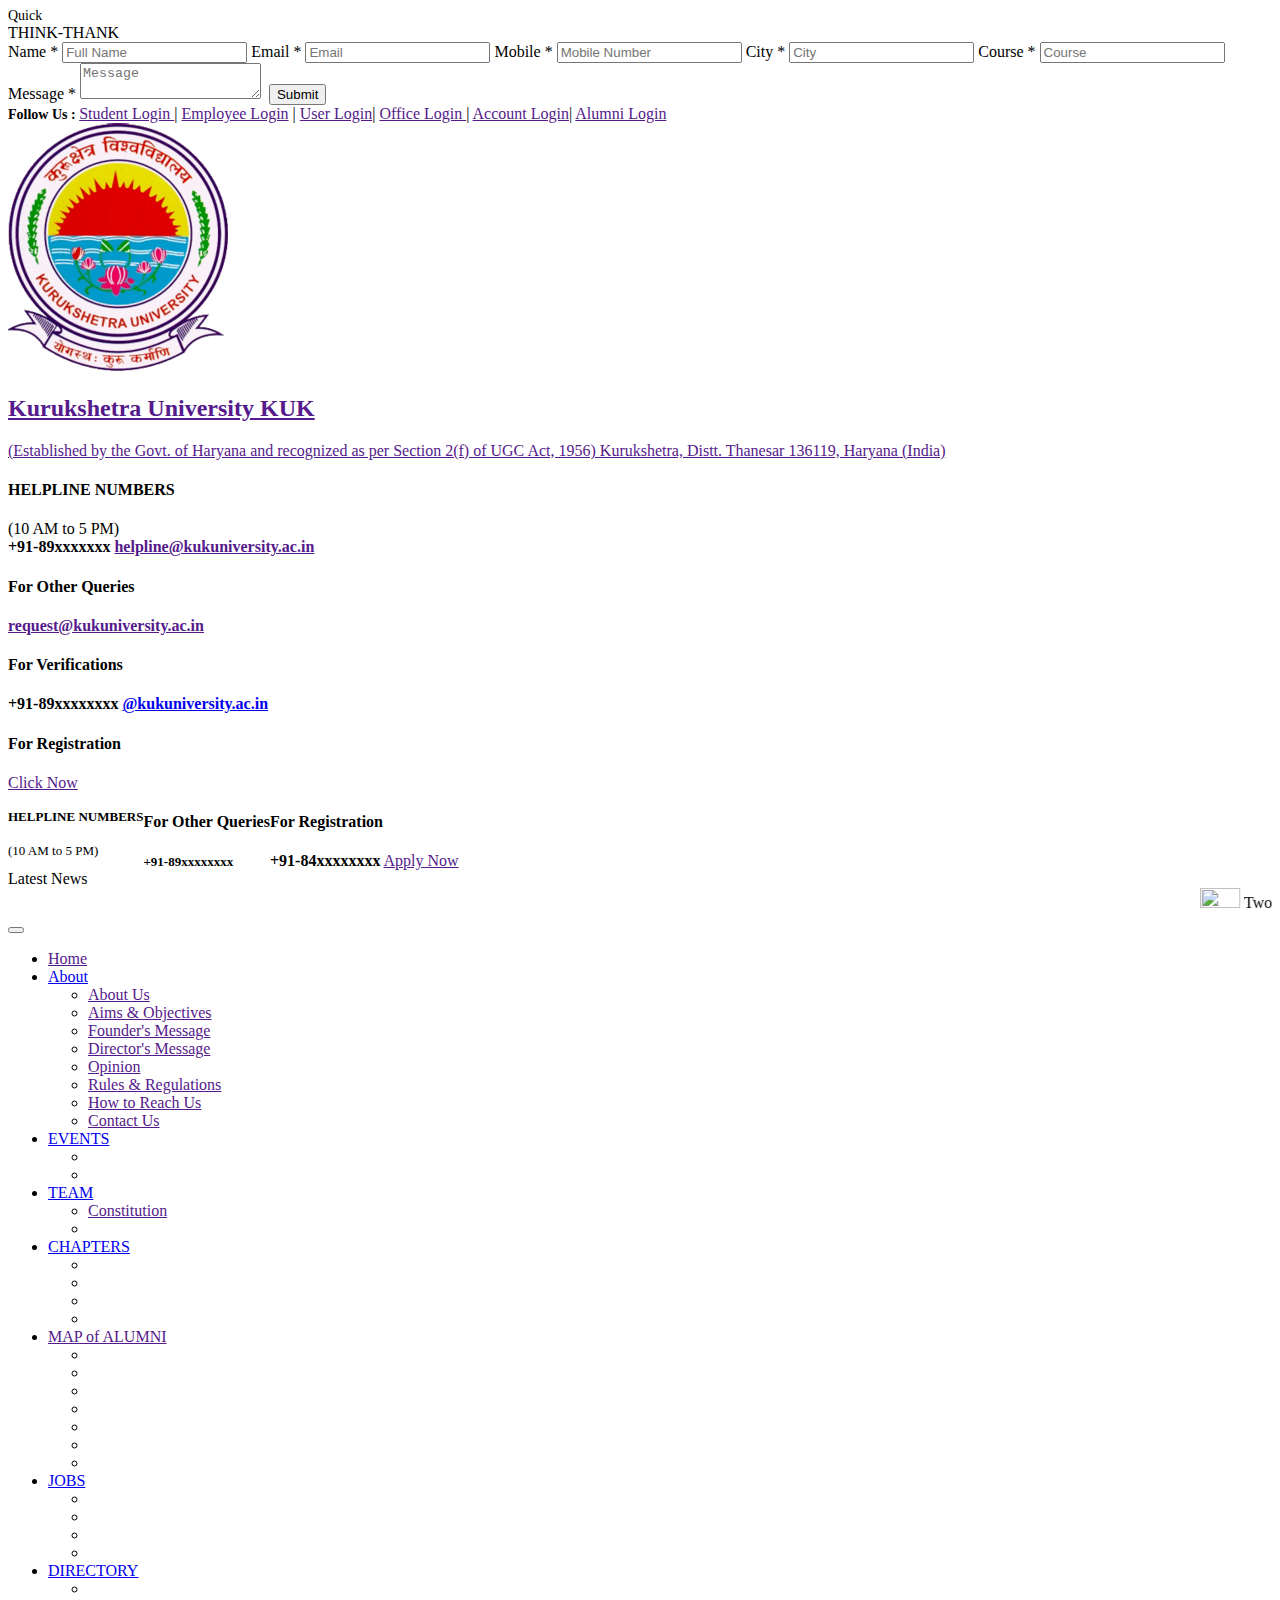
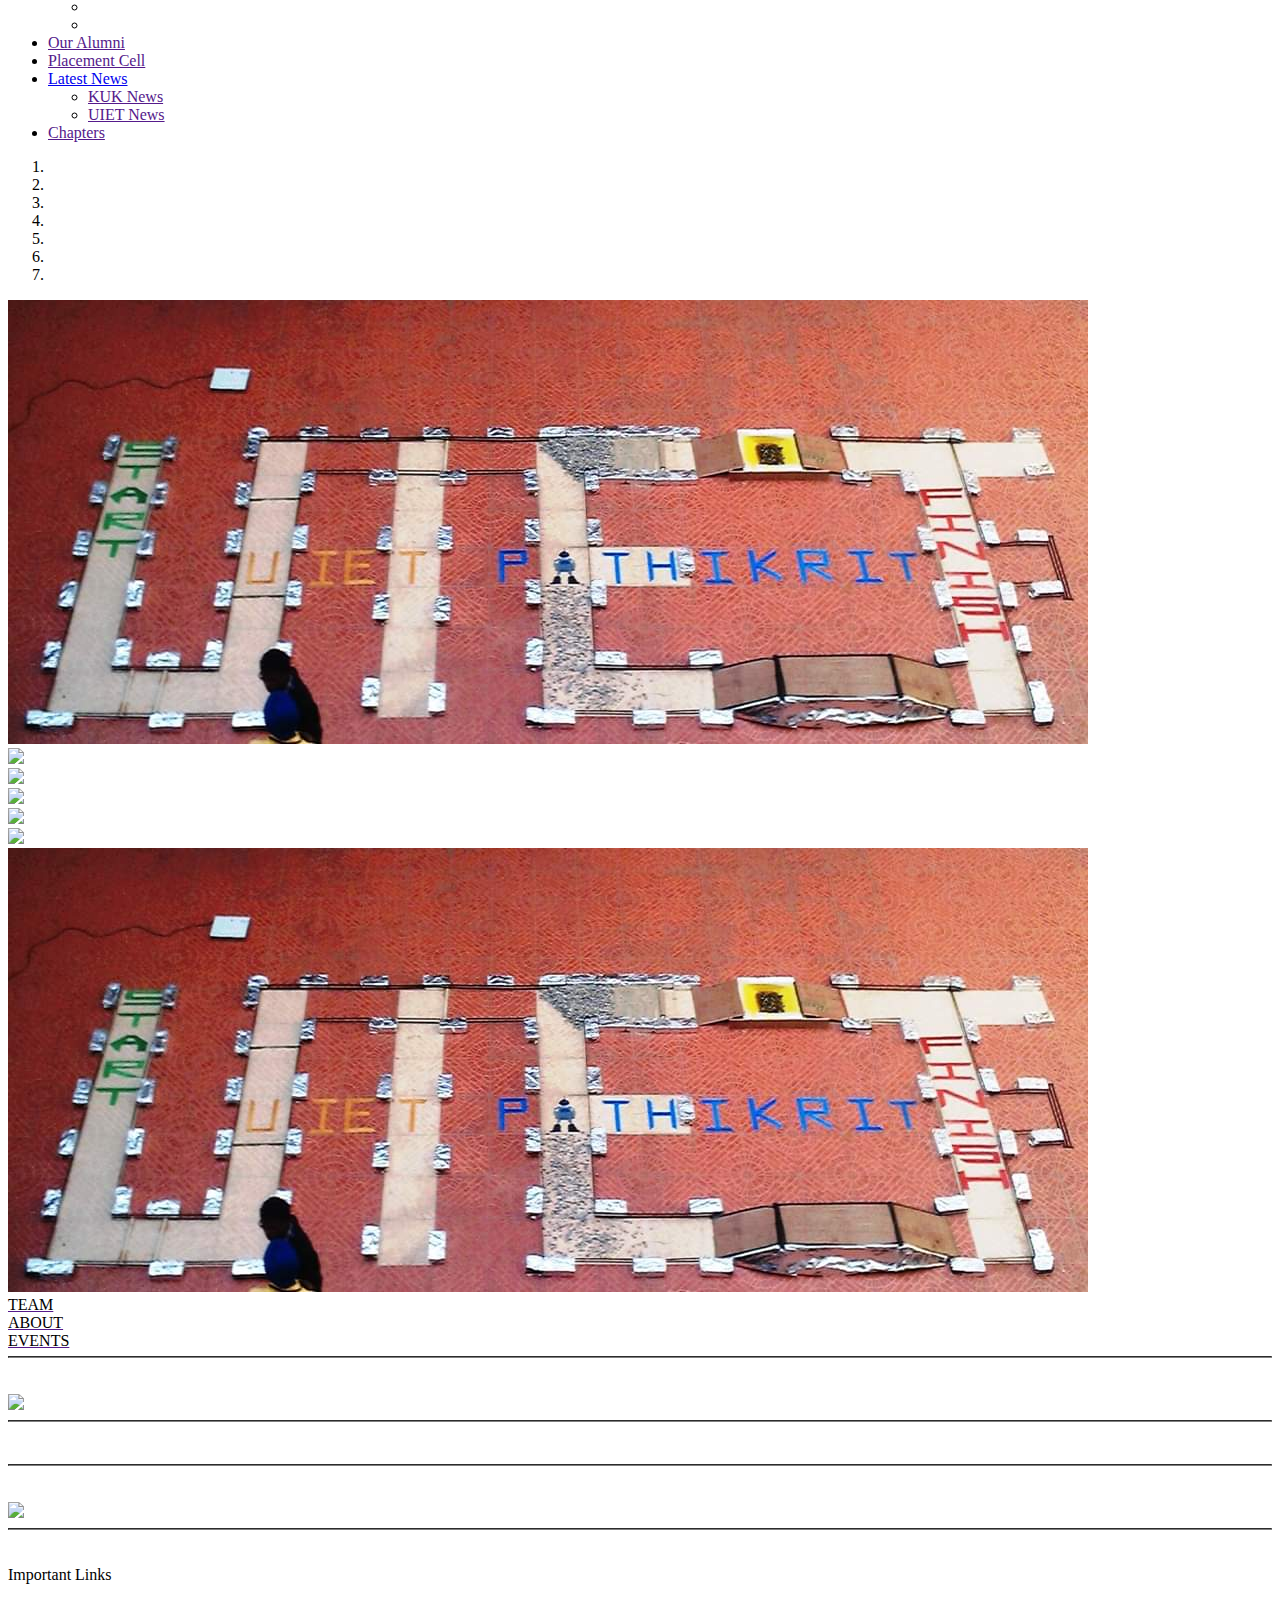
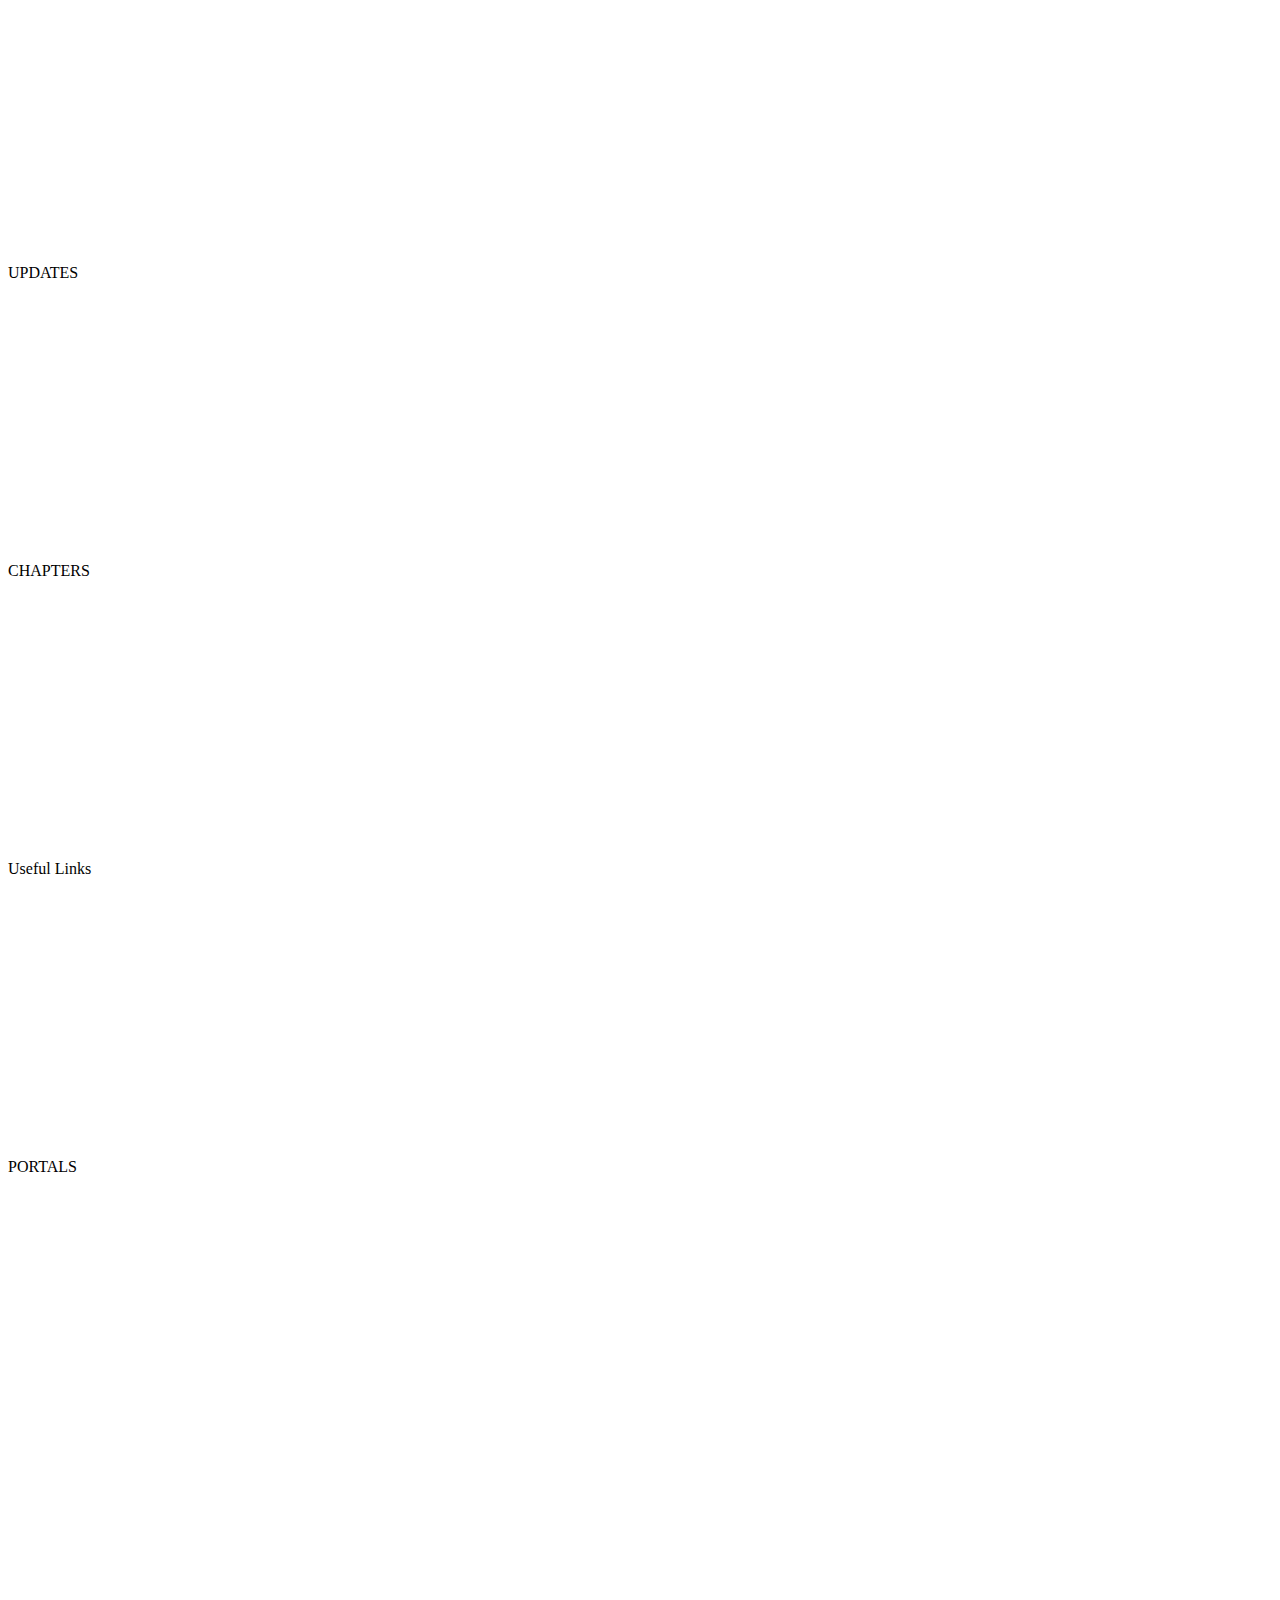
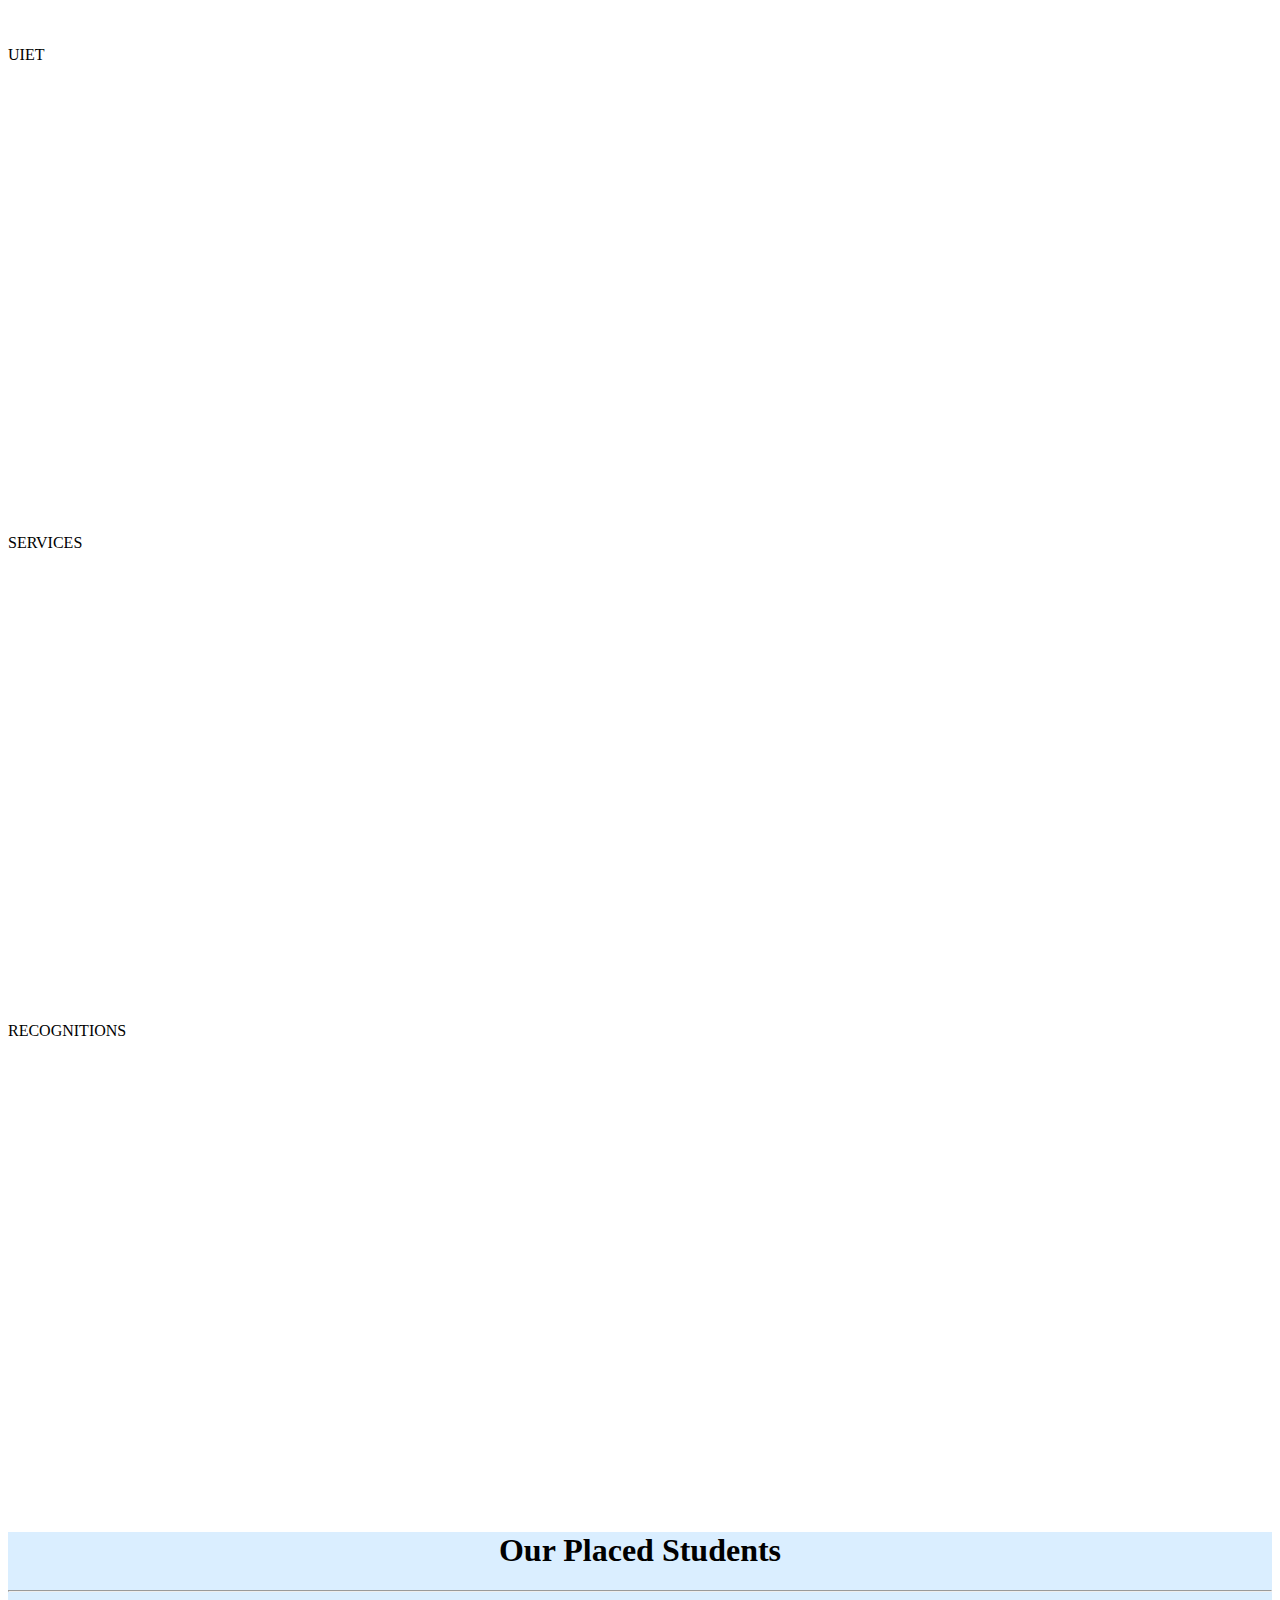
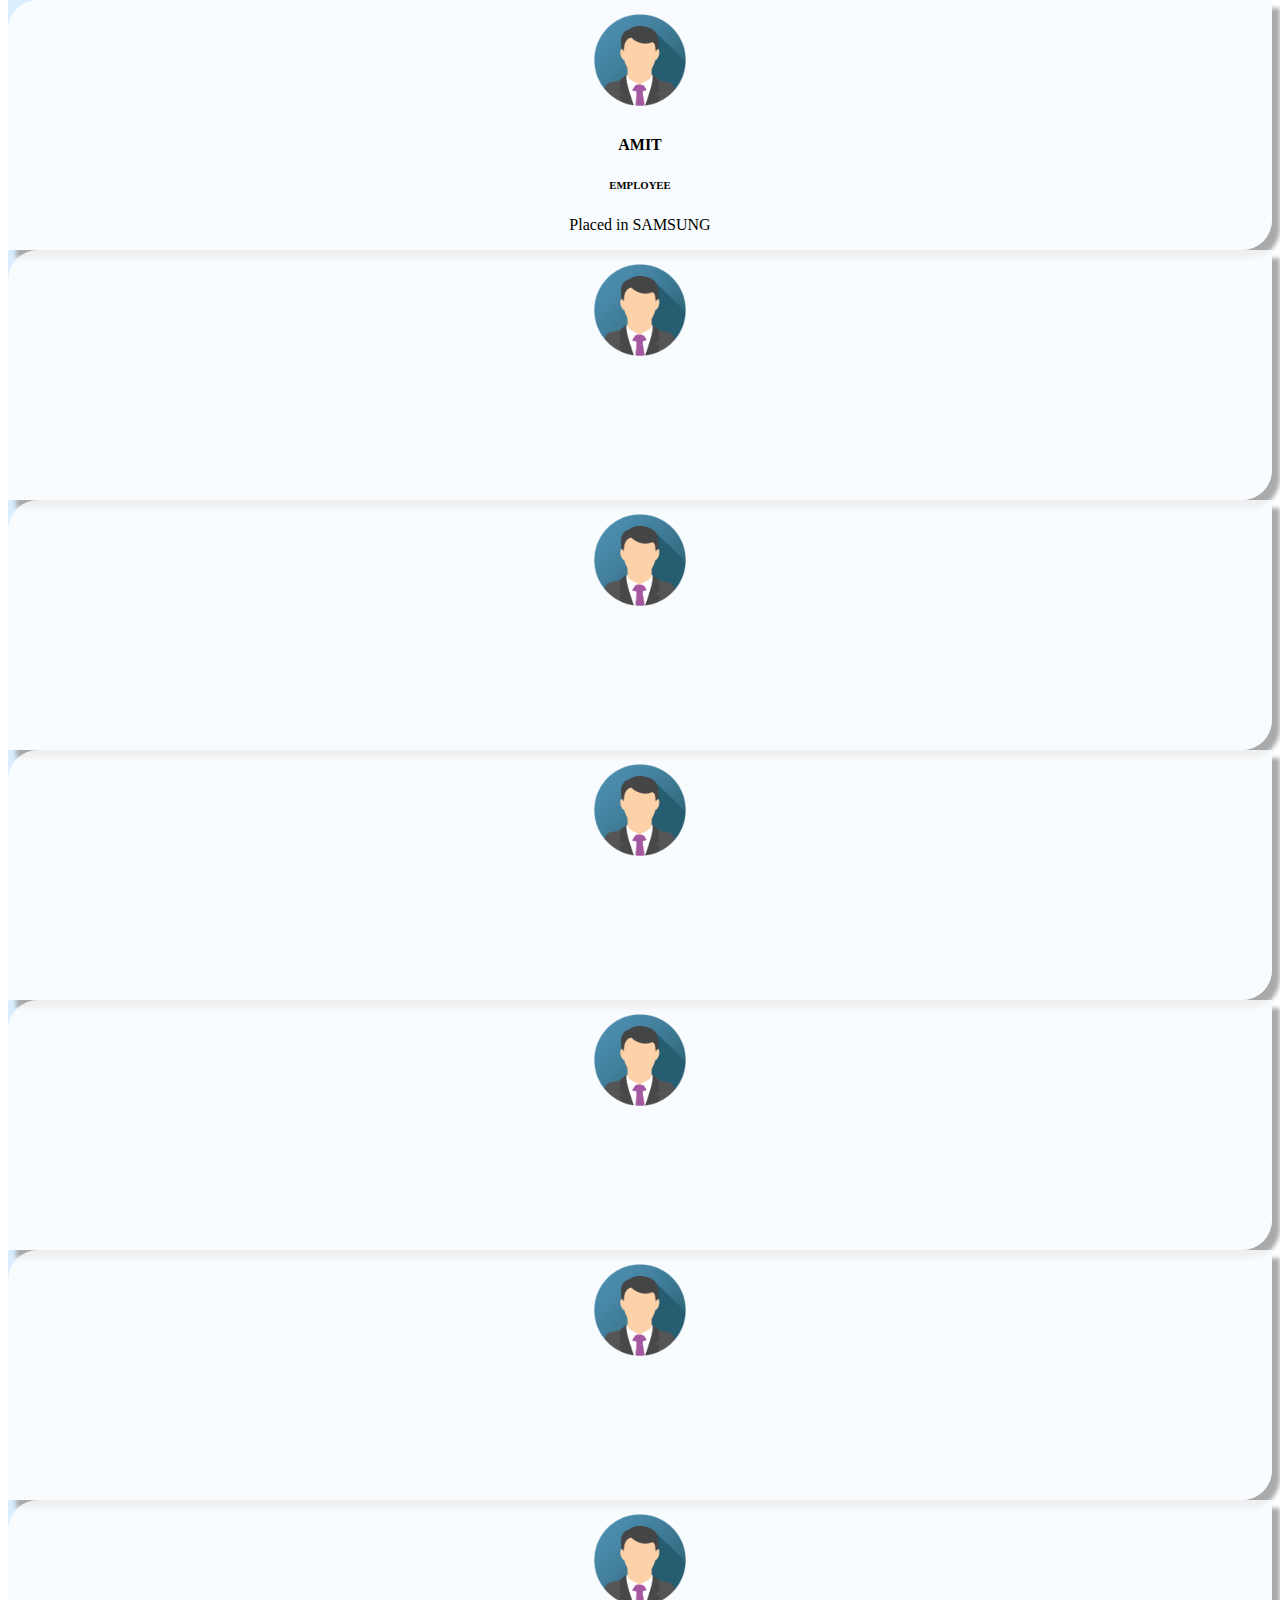
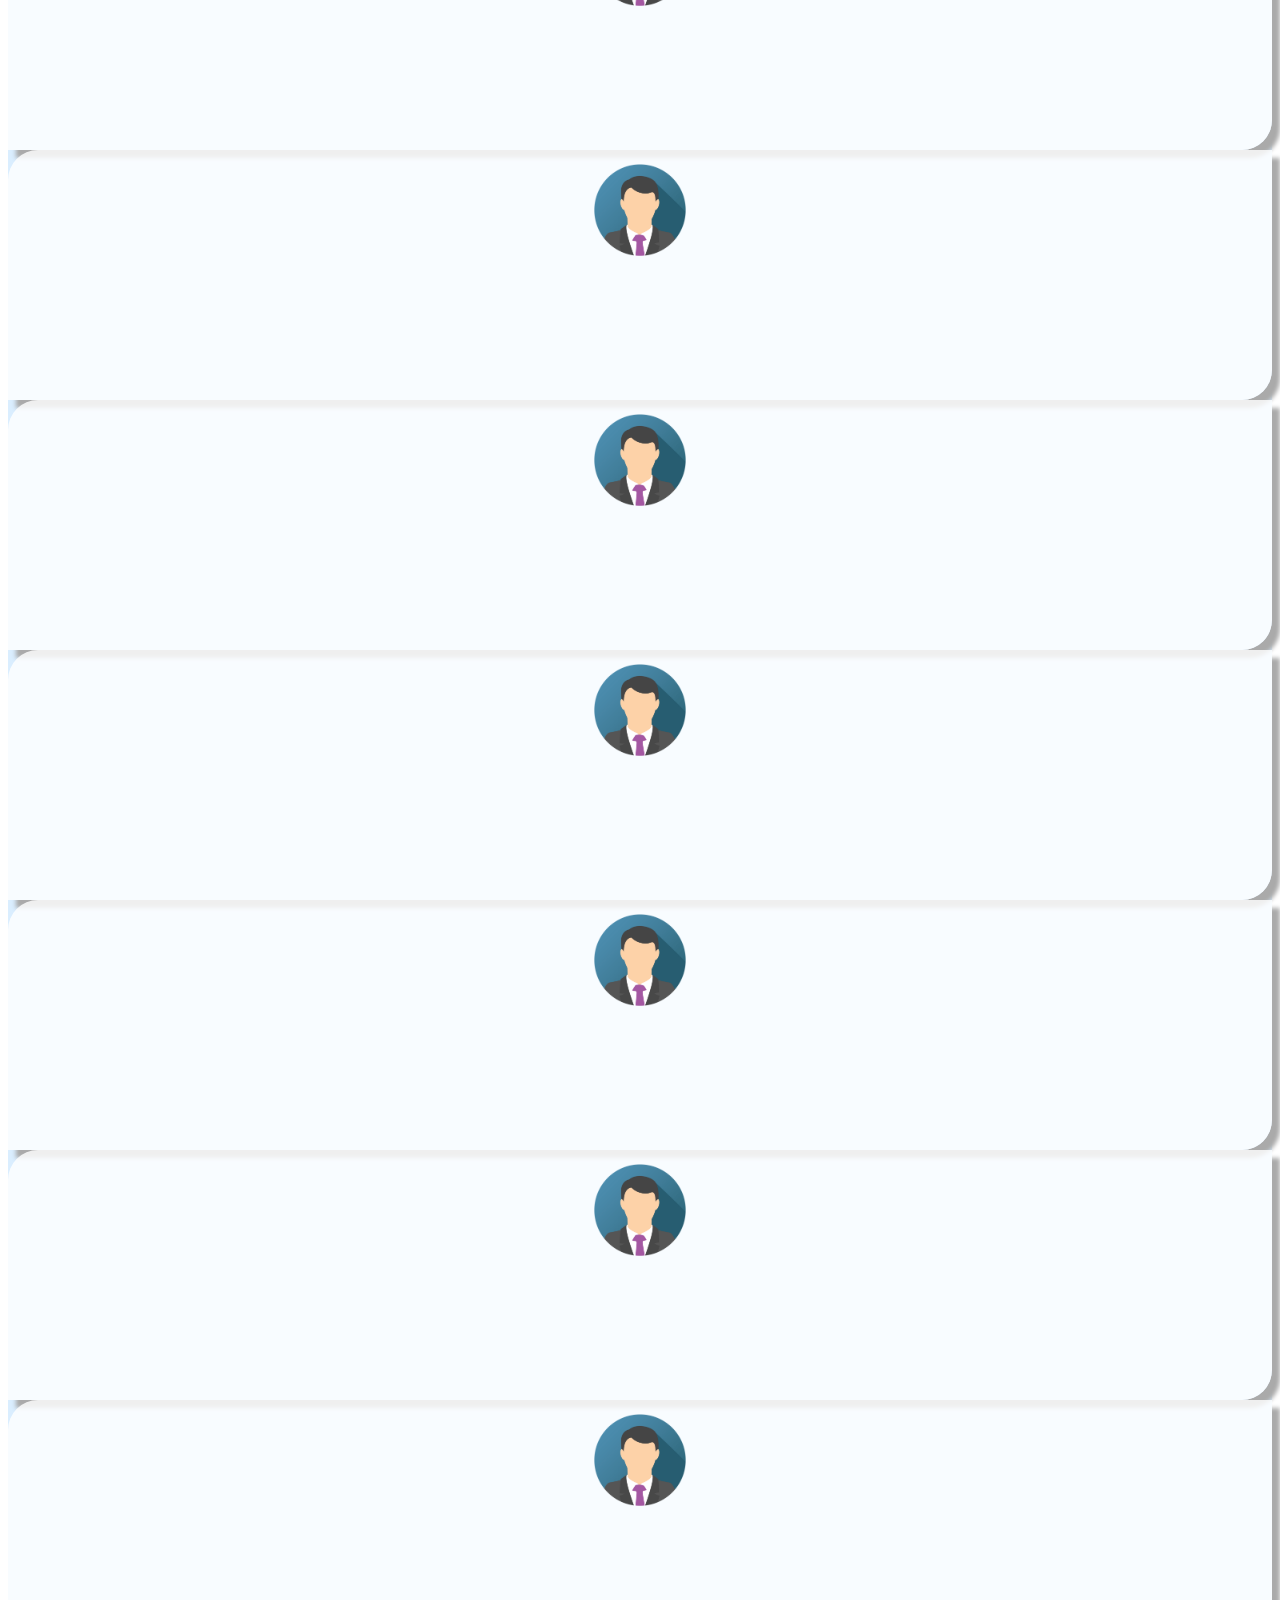
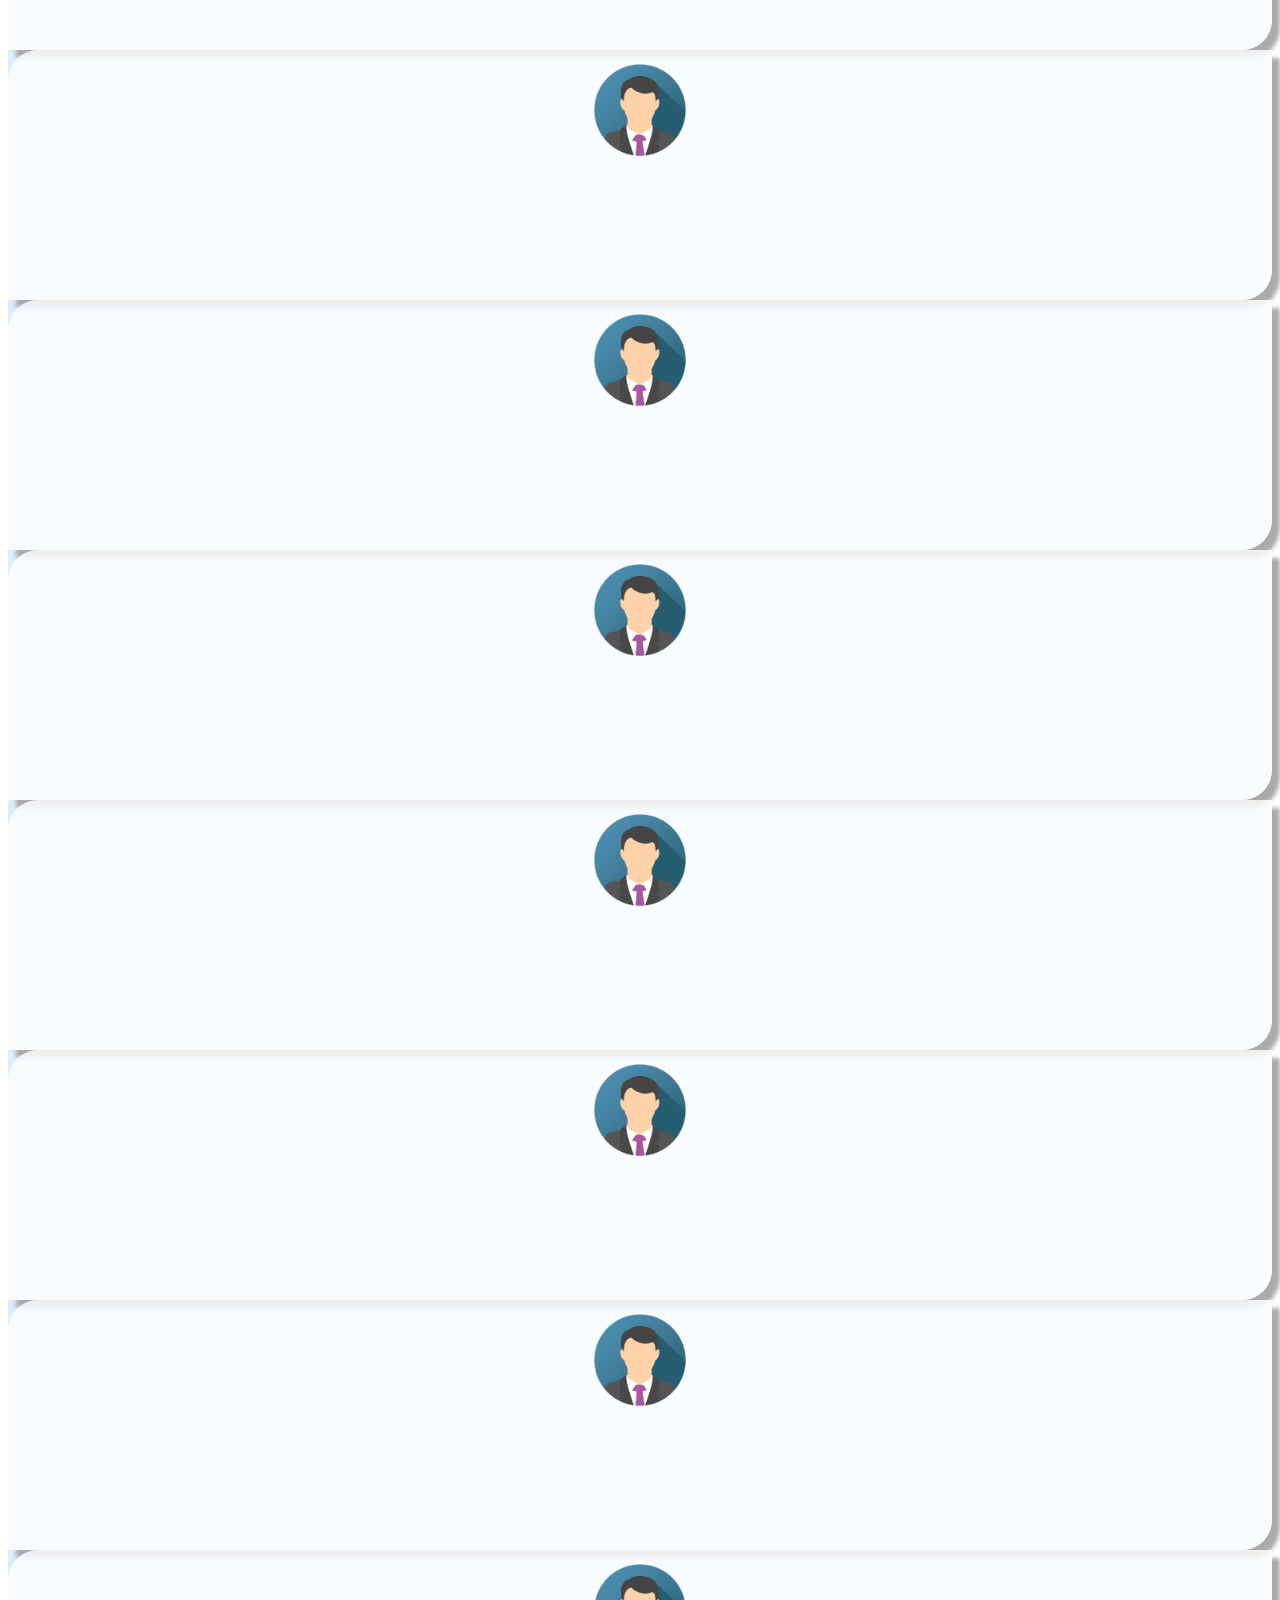
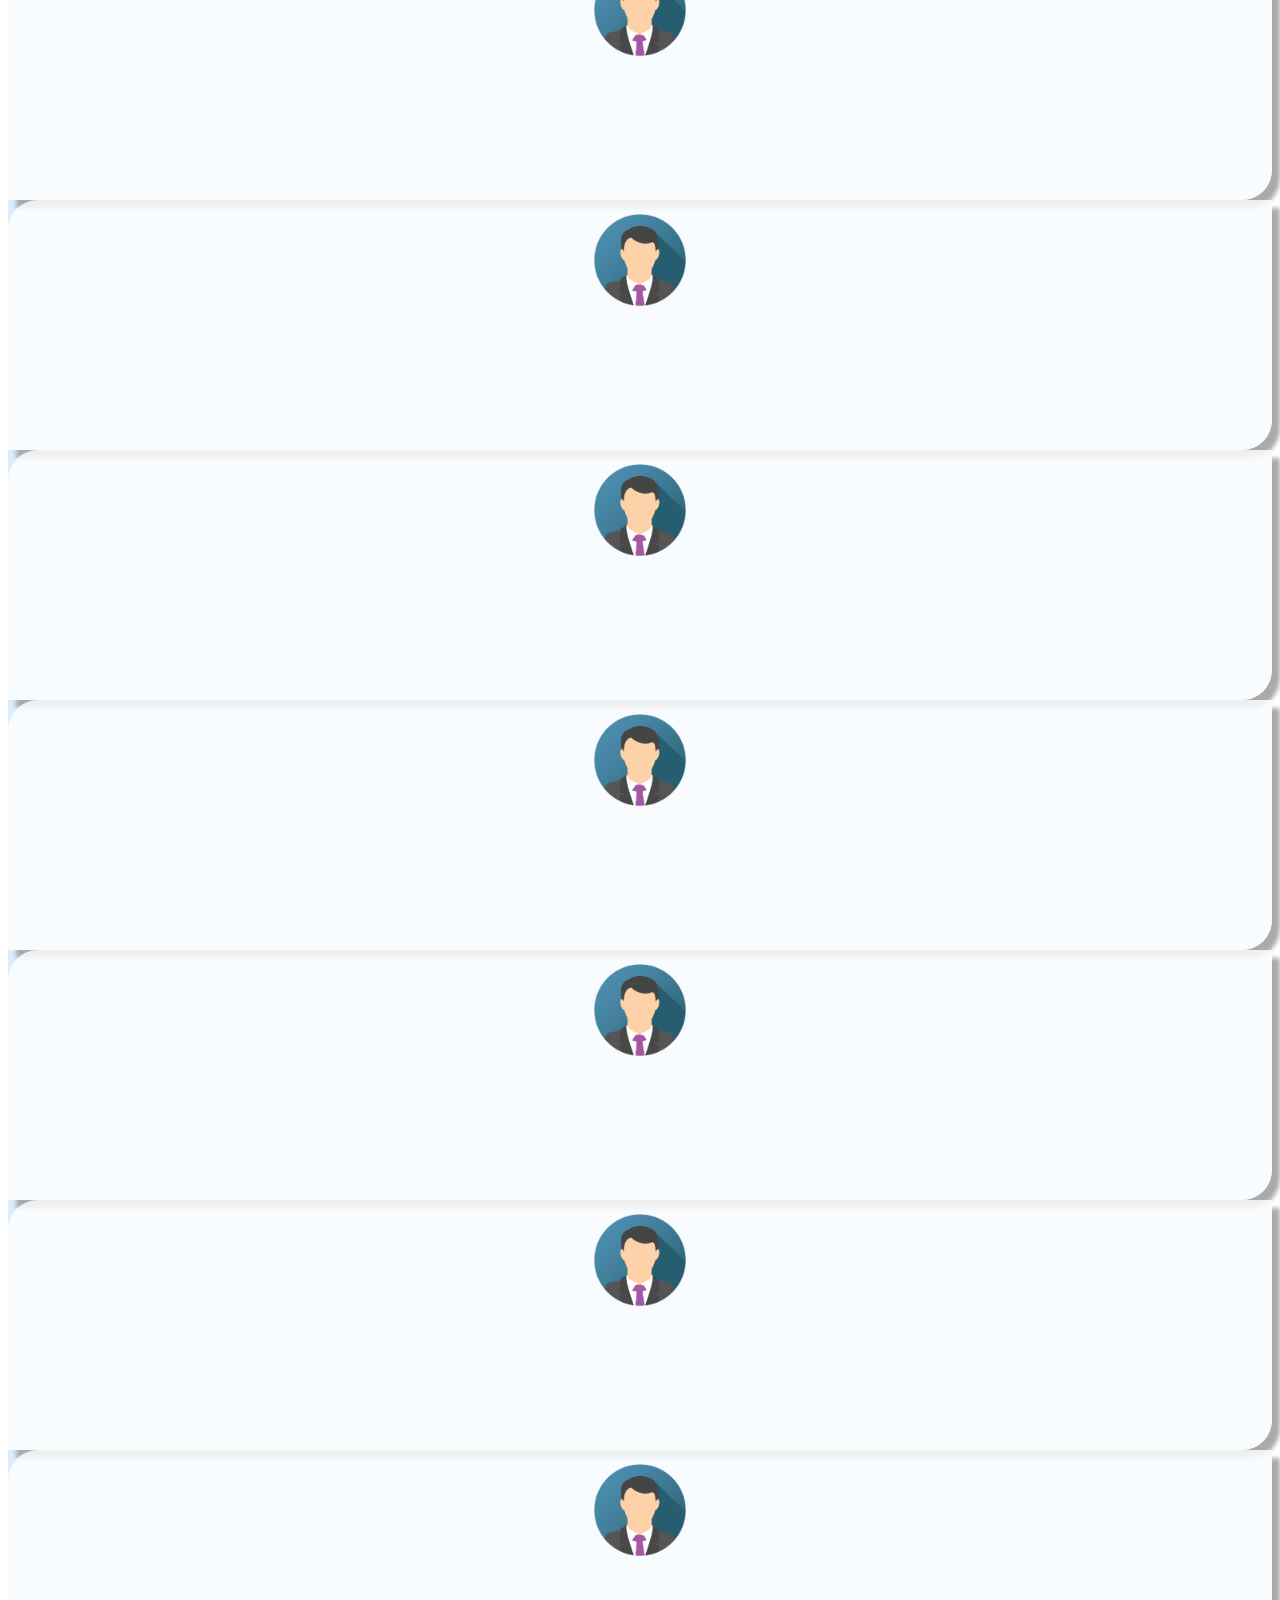
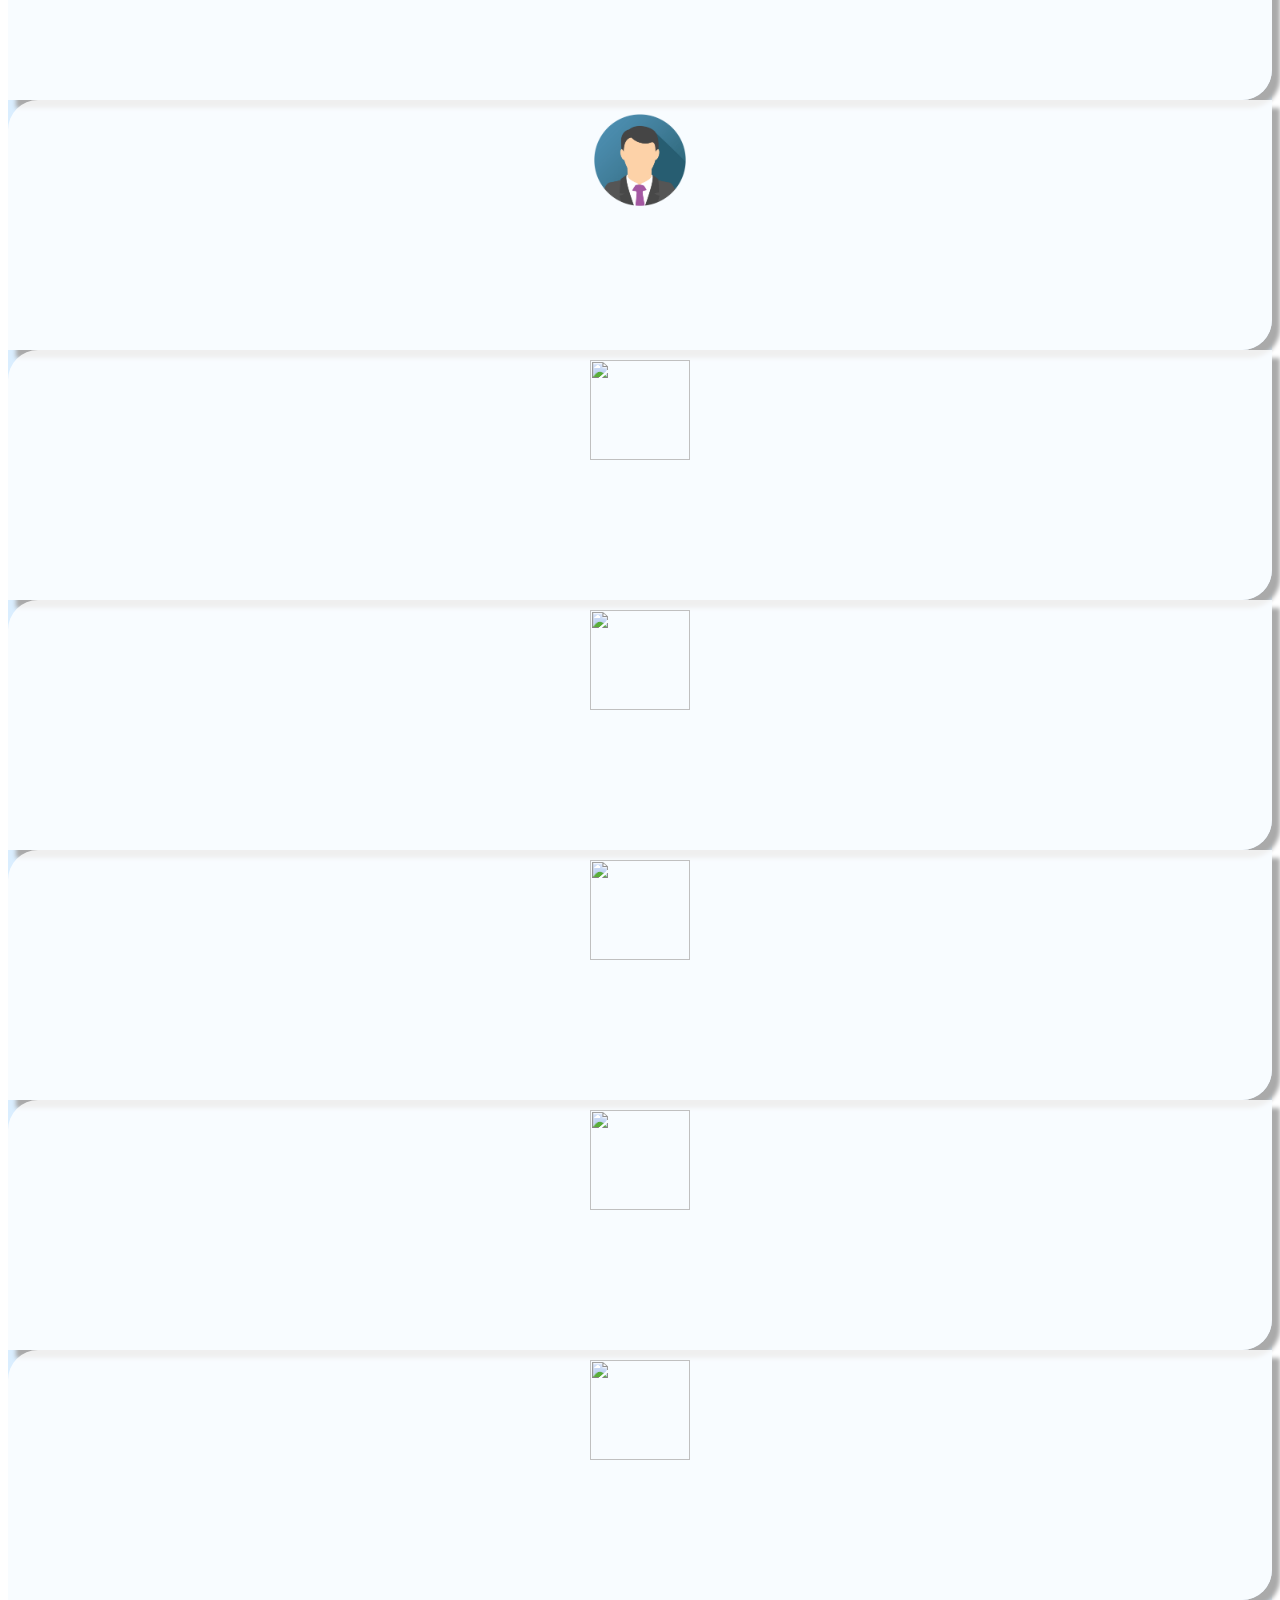
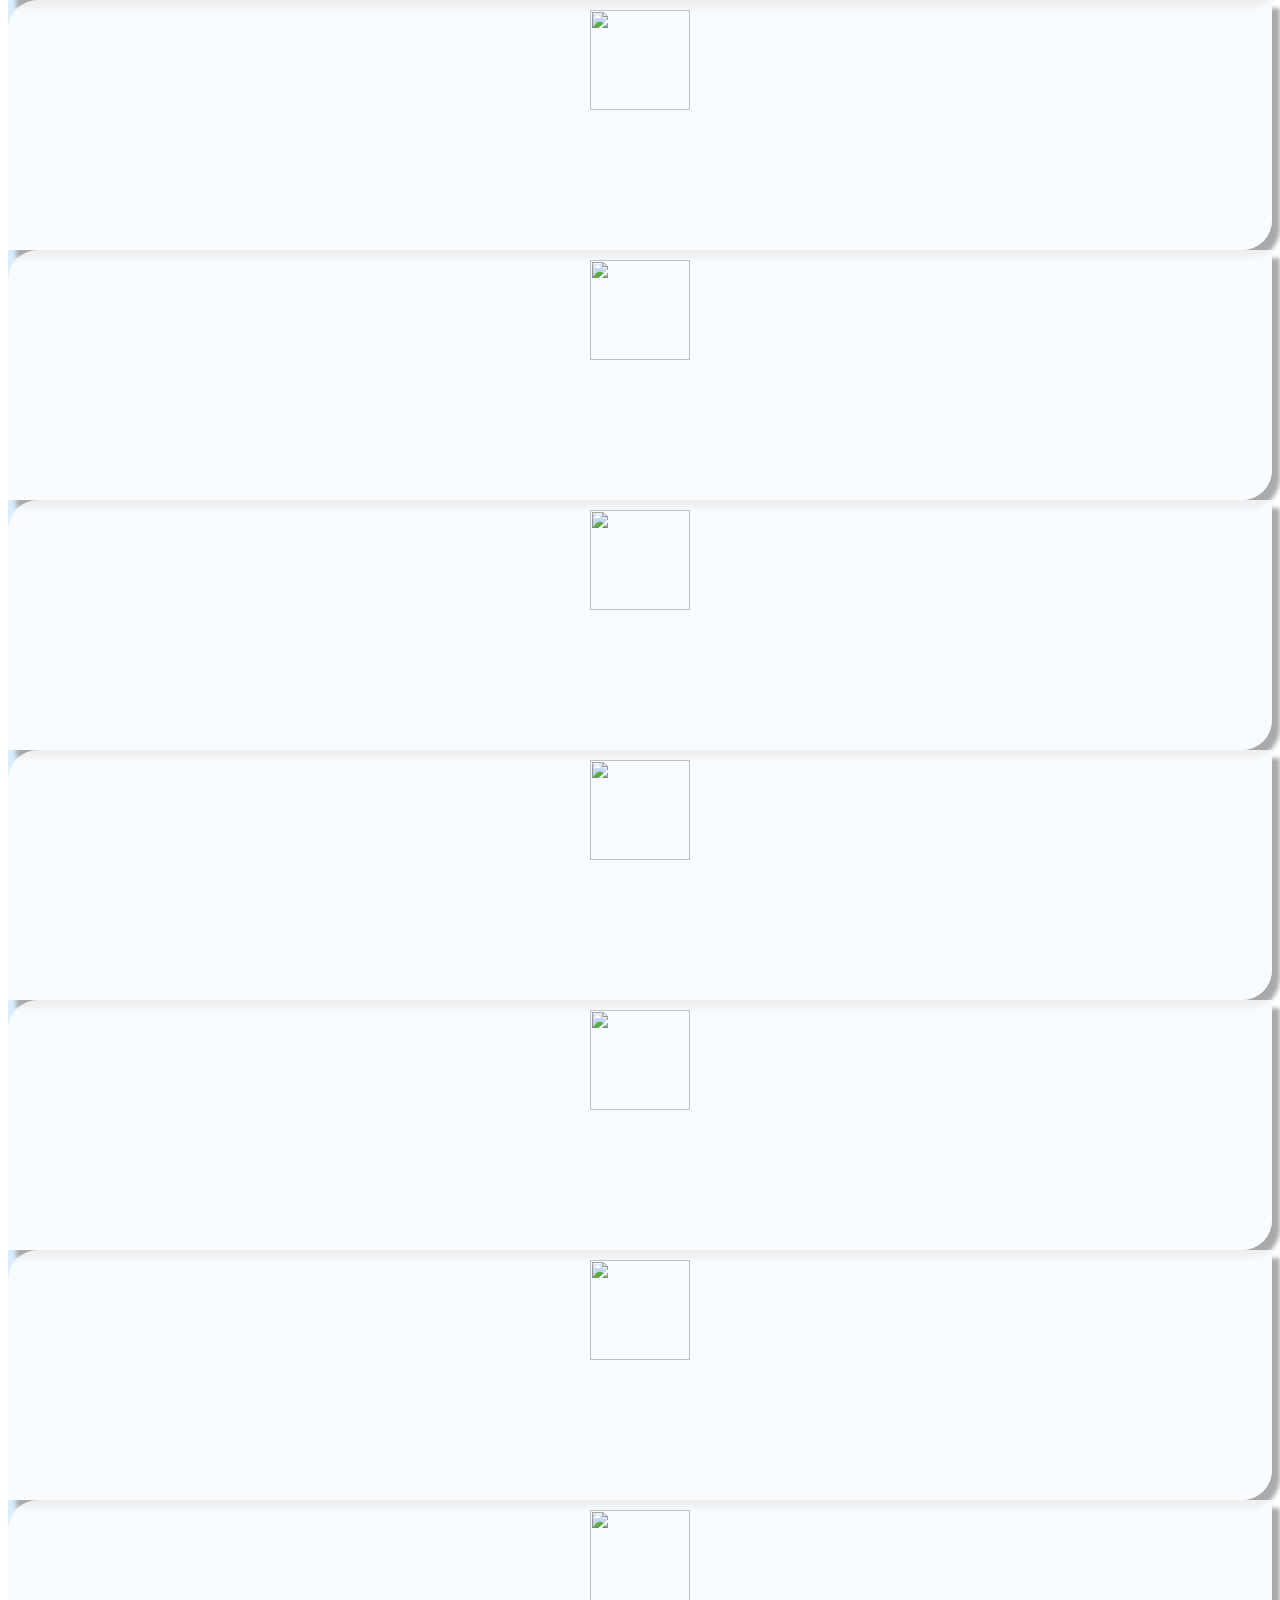
==== commit 26e5d293: "Add files via upload" ====
--- a/index.html
+++ b/index.html
@@ -29,7 +29,7 @@
 <!--<script src="https://www.google.com/recaptcha/api.js" async defer></script>-->
 <script src='https://www.google.com/recaptcha/api.js'></script>
 
-
+<link rel="stylesheet" href="alumni.css" >
 </script>
 <script type="text/javascript">
   /* <![CDATA[ */
@@ -138,48 +138,26 @@
 		</form>
 	</div>
 </div> 
+
 <!-- contact form end -->
 	<div class="boxed">
 		<div class="box-content">
-			<div class="top-menu">
-				<div class="row">
-					<div class="login-links">
+			<div class="top-menu size_reduce" >
+				<div class=" row "  >
+					<div class="login-links margin_size"  >
 					    
 					    <b style="font-size:14px;" >	Follow Us : </b>
-							<a href=""  target="_blank">
-								<i class="fa fa-facebook white"></i>
-							</a>
-							<a href=""  target="_blank">
-								<i class="fa fa-twitter white"></i>
-							</a>
-							<a href=""  target="_blank">
-								<i class="fa fa-youtube white"></i>
-							</a>
-						
-					    
-						<a href="">Student Login</a> |
+							<a href=""  target="_blank">			<i class="fa fa-facebook white"></i>				</a>
+							<a href=""  target="_blank">			<i class="fa fa-twitter white"></i>					</a>
+							<a href=""  target="_blank">		<i class="fa fa-youtube white"></i>					</a>
+						<a href="">Student Login </a> |
 						<a href="" >Employee Login</a> |
-						<a href="" >User Login</a>
-				 |
-						<a href="" >Office Login </a>
-				|	<a href="" >Account Login</a>
-		|	<a href="" >Alumni Login </a>
-				
-				
-					</div>
-				<!--<div class="col-md-6 col-xs-12 col-sm-6">
-						<div class="pull-right">
-							<a class="home1" href="https://singhaniauniversity.co.in/" title="Home Page">
-								<i class="fa fa-home white"></i>
-							</a>
-							<a href="http://www.facebook.com/pages/Singhania-University-Official/196295150382626"  target="_blank">
-								<i class="fa fa-facebook white"></i>
-							</a>
-							<a href="https://singhaniauniversity.co.in/contact" title="Contact Details">
-								<i class="fa fa-phone white"></i>
-							</a>
-						</div>
-					</div>-->
+						<a href="" >User Login</a>|
+				 	<a href="" >Office Login </a>|
+					<a href="" >Account Login</a>|
+			<a href="" >Alumni Login </a>
+									</div>
+				<!--<div class="col-md-6 col-xs-12 col-sm-6">						<div class="pull-right"><a class="home1" href="https://singhaniauniversity.co.in/" title="Home Page">						<i class="fa fa-home white"></i>							</a>							<a href="http://www.facebook.com/pages/Singhania-University-Official/196295150382626"  target="_blank">							<i class="fa fa-facebook white"></i>							</a>							<a href="https://singhaniauniversity.co.in/contact" title="Contact Details">								<i class="fa fa-phone white"></i>							</a>						</div>					</div>-->
 				</div>
 			</div>
 			<div class="logo-section">
@@ -189,125 +167,63 @@
 							<div class="logo-content">
 								<img src="photo/220px-Kurukshetra_University_logo - Copy.png" class="singhania_logo" alt="singhania logo">
 								<!--<img src="https://singhaniauniversity.co.in/images/name.png" class="name">-->
-								<h2 class="logo-name">Kurukshetra University KUK</h2>
-								<p>(Established by the Govt. of Haryana and recognized as per Section 2(f) of UGC Act, 1956)
+								<h2 class="logo-name ">Kurukshetra University KUK</h2>
+								<p  style="display: block; " >(Established by the Govt. of Haryana and recognized as per Section 2(f) of UGC Act, 1956)
 								Kurukshetra, Distt. Thanesar 136119, Haryana (India)</p>
 							</div>
 						</a>	
 					</div>
-					<!--<div class="col-md-3 col-sm-3 helpine-content pull-right desktop-view">-->
-					<!--	<div class="helpline">-->
-					<!--		<div class="help-flex">-->
-					<!--			<h4>Helpline Number </h4>-->
-								
-					<!--			<span class="helpline-time" title="10 AM to 6 PM on working days"> (10 AM to 6 PM)</span>-->
-					<!--		</div>-->
-					<!--		<span class="blue blue-size"><b><i class="fa fa-phone "></i> +91-8955515516</b></span>-->
-					<!--			<h4>Admission Open </h4>-->
-					<!--			<a href="https://singhaniauniversity.co.in/apply_now" class="section-one btn btn-primary">Apply Now</a>-->
-							
-							<!--<span><i class="fa fa-clock-o"></i> 10 AM to 6 PM on Working Days</span>-->
-					<!--	</div>-->
-					<!--</div>-->
-					<!--<div class="col-md-3 col-sm-3 helpine-content pull-right mobile-view">-->
-						
-					<!--	<div class="helpline">-->
-						
-					<!--		<div class="help-flex" style="font-size: 13px !important;">-->
-								
-					<!--			<h4 class="help_h4">Helpline Number </h4>-->
-					<!--			<span class="helpline-time" title="10 AM to 6 PM on working days"> (10 AM to 6 PM)</span>-->
-					<!--		</div>-->
-					<!--		<span class="blue blue-size" style="font-size: 13px;!important"><b><i class="fa fa-phone "></i> +91-8955515516</b></span>-->
-							
-							<!--<span><i class="fa fa-clock-o"></i> 10 AM to 6 PM on Working Days</span>-->
-					<!--	</div>-->
-					<!--</div>-->
-					
-					<div class="col-md-7 col-sm-12  pull-right desktop-view">
-						
+                    					
+						 <div class="  col-md-7   pull-right desktop-view">
 						<div class="col-md-3 col-sm-6 helpine-content" >
 						<div class="helpline">
-							<div>
-								<h4>HELPLINE NUMBERS  </h4>
-								
-								
-							</div>
-							<span class="helpline-time" title="10 AM to 5 PM on working days"> (10 AM to 5 PM)</span>
-						</div>
-						
-						</div>
+							<div>	<h4>HELPLINE NUMBERS  </h4>	</div>
+							<span class="helpline-time" title="10 AM to 5 PM on working days"> (10 AM to 5 PM)</span></div>	</div>
+
 					<div class="col-md-4 col-sm-6 helpine-content " >
 						<div class="helpline">
-							
-							<span class="blue blue-size"><b><i class="fa fa-phone "></i> +91-89xxxxxxx</b></span>
+								<span class="blue blue-size"><b><i class="fa fa-phone "></i> +91-89xxxxxxx</b></span>
 								<span class="blue blue-size"><b><a href="" >helpline@kukuniversity.ac.in</a></b></span>
+						    	<div >			<h4>For Other Queries  </h4>
+								<span class="blue blue-size"><b><a href="" >request@kukuniversity.ac.in</a></b></span>
+								<div >			<h4>For Verifications </h4>					    </div>						</div>	</div>						</div>
+							<div class="col-md-3 col-sm-6 helpine-content" >
+							<div class="helpline">
+							<span class="blue blue-size"><b><i class="fa fa-phone "></i> +91-89xxxxxxxx</b></span>
+							<span class="blue blue-size"><b><a href="mailto:admission@kukuniversity.ac.in" >@kukuniversity.ac.in</a></b></span>
+							<div >		<h4>For Registration </h4>	</div>	
+							<a href="" class="section-one btn btn-primary">Click Now</a>						</div>		
+												</div>
+					</div> 
+                       
+					<div class="col-md-2 col-sm-3 helpine-content pull-right mobile-view">
+									<div class="helpline" style="display: flex; flex-wrap: wrap;" >
+									    <div class="help-flex" style="font-size: 13px !important;">
+									    <h4 class="help_h4">HELPLINE NUMBERS </h4>
+							         	<span class="helpline-time" title="10 AM to 5 PM on working days"> (10 AM to 5 PM)</span>
+										</div>
+
+										   <div>    
+								           <h4>For Other Queries  </h4>
+								           <span class="blue blue-size" style="font-size: 13px;" !important><b><i class="fa fa-phone "></i> +91-89xxxxxxxx</b></span>
+							              </div>
+												 <br/>	
+									       <div>  			 
+									       <h4>For Registration </h4>
+								           <span class="blue blue-size"><b><i class="fa fa-phone "></i> +91-84xxxxxxxx</b></span>
+							               <a href="" class="section-one btn btn-primary">Apply Now</a>
+						               	  </div>
+								</div>
+							</div>		
+					
+
 						
-								
-								<div >
-								<h4>For Other Queries  </h4>
-								<span class="blue blue-size"><b><a href="" >request@kukuniversity.ac.in</a></b></span>
 						
-								<div >
-								<h4>For Verifications </h4>
-								
-								
-							</div>
-									
-							</div>
-							
-							
-						</div>
 						
-						</div>
-						
-							<div class="col-md-3 col-sm-6 helpine-content" >
-						
-						<div class="helpline">
-							
-							<span class="blue blue-size"><b><i class="fa fa-phone "></i> +91-89xxxxxxxx</b></span>
-								
-							<span class="blue blue-size"><b><a href="mailto:admission@kukuniversity.ac.in" >@kukuniversity.ac.in</a></b></span>
-							<div >
-								<h4>For Registration </h4>
-								
-								
-							</div>
-								<a href="" class="section-one btn btn-primary">Click Now</a>
-							
-						</div>
-						
-						</div>
-					</div>
-					
-					<div class="col-md-2 col-sm-3 helpine-content pull-right mobile-view">
-						
-						<div class="helpline">
-						
-							<div class="help-flex" style="font-size: 13px !important;">
-								
-								<h4 class="help_h4">HELPLINE NUMBERS </h4>
-								<span class="helpline-time" title="10 AM to 5 PM on working days"> (10 AM to 5 PM)</span>
-							</div>
-							
-							
-						
-								<h4>For Other Queries  </h4>
-						
-							<span class="blue blue-size" style="font-size: 13px;" !important><b><i class="fa fa-phone "></i> +91-89xxxxxxxx</b></span>
-								<br/>
-									<h4>For Registration </h4>
-								<span class="blue blue-size"><b><i class="fa fa-phone "></i> +91-84xxxxxxxx</b></span>
-						
-							
-						
-							<a href="" class="section-one btn btn-primary">Apply Now</a>
-							
-							
-						</div>
-					</div>
-				</div>
-			</div>
+						</div>		</div>
+
+
+
 			<div class="latest_news">
 				<div class="news">
 					Latest News 
--- a/alumni.css
+++ b/alumni.css
@@ -0,0 +1,10 @@
+@media screen and (max-width: 1180px) {
+
+.size_reduce{
+ width: auto;
+ height: auto;
+ }
+ .margin_size{
+   margin-left: 20px;
+ }
+ }
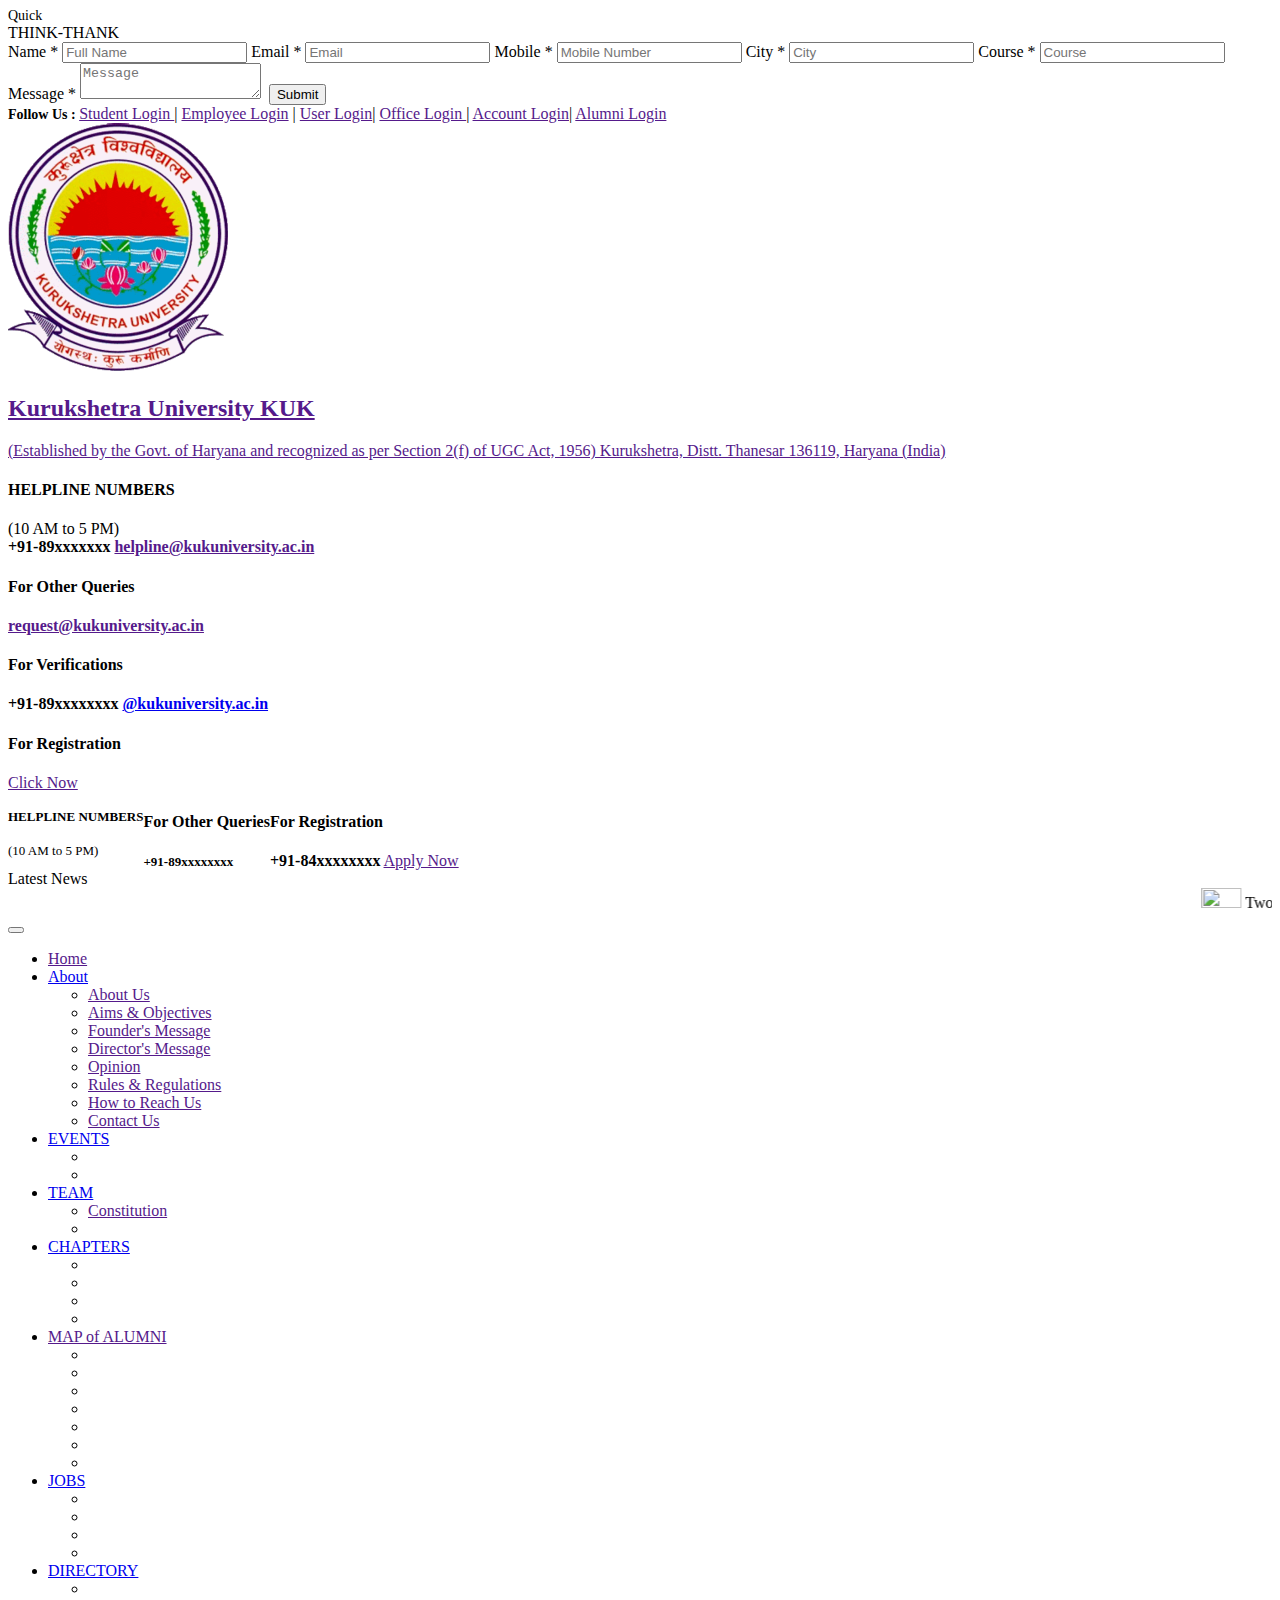
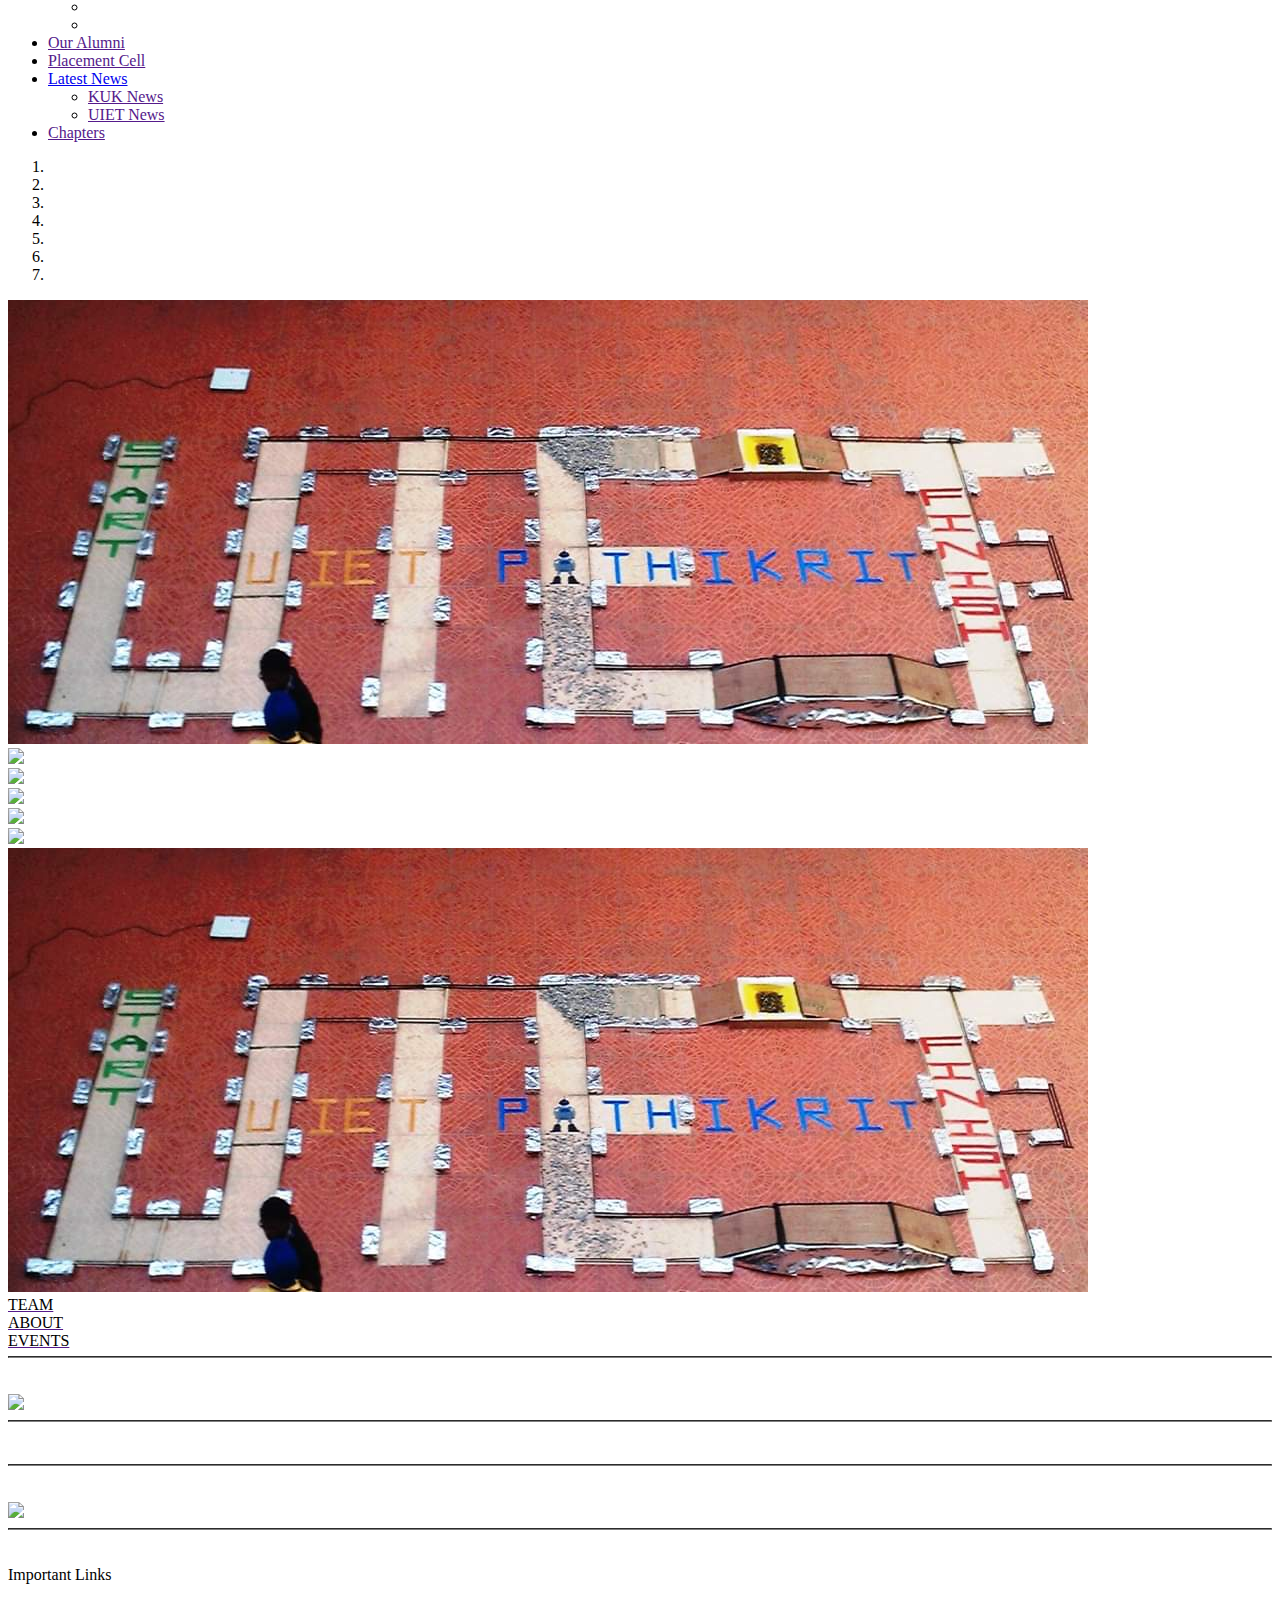
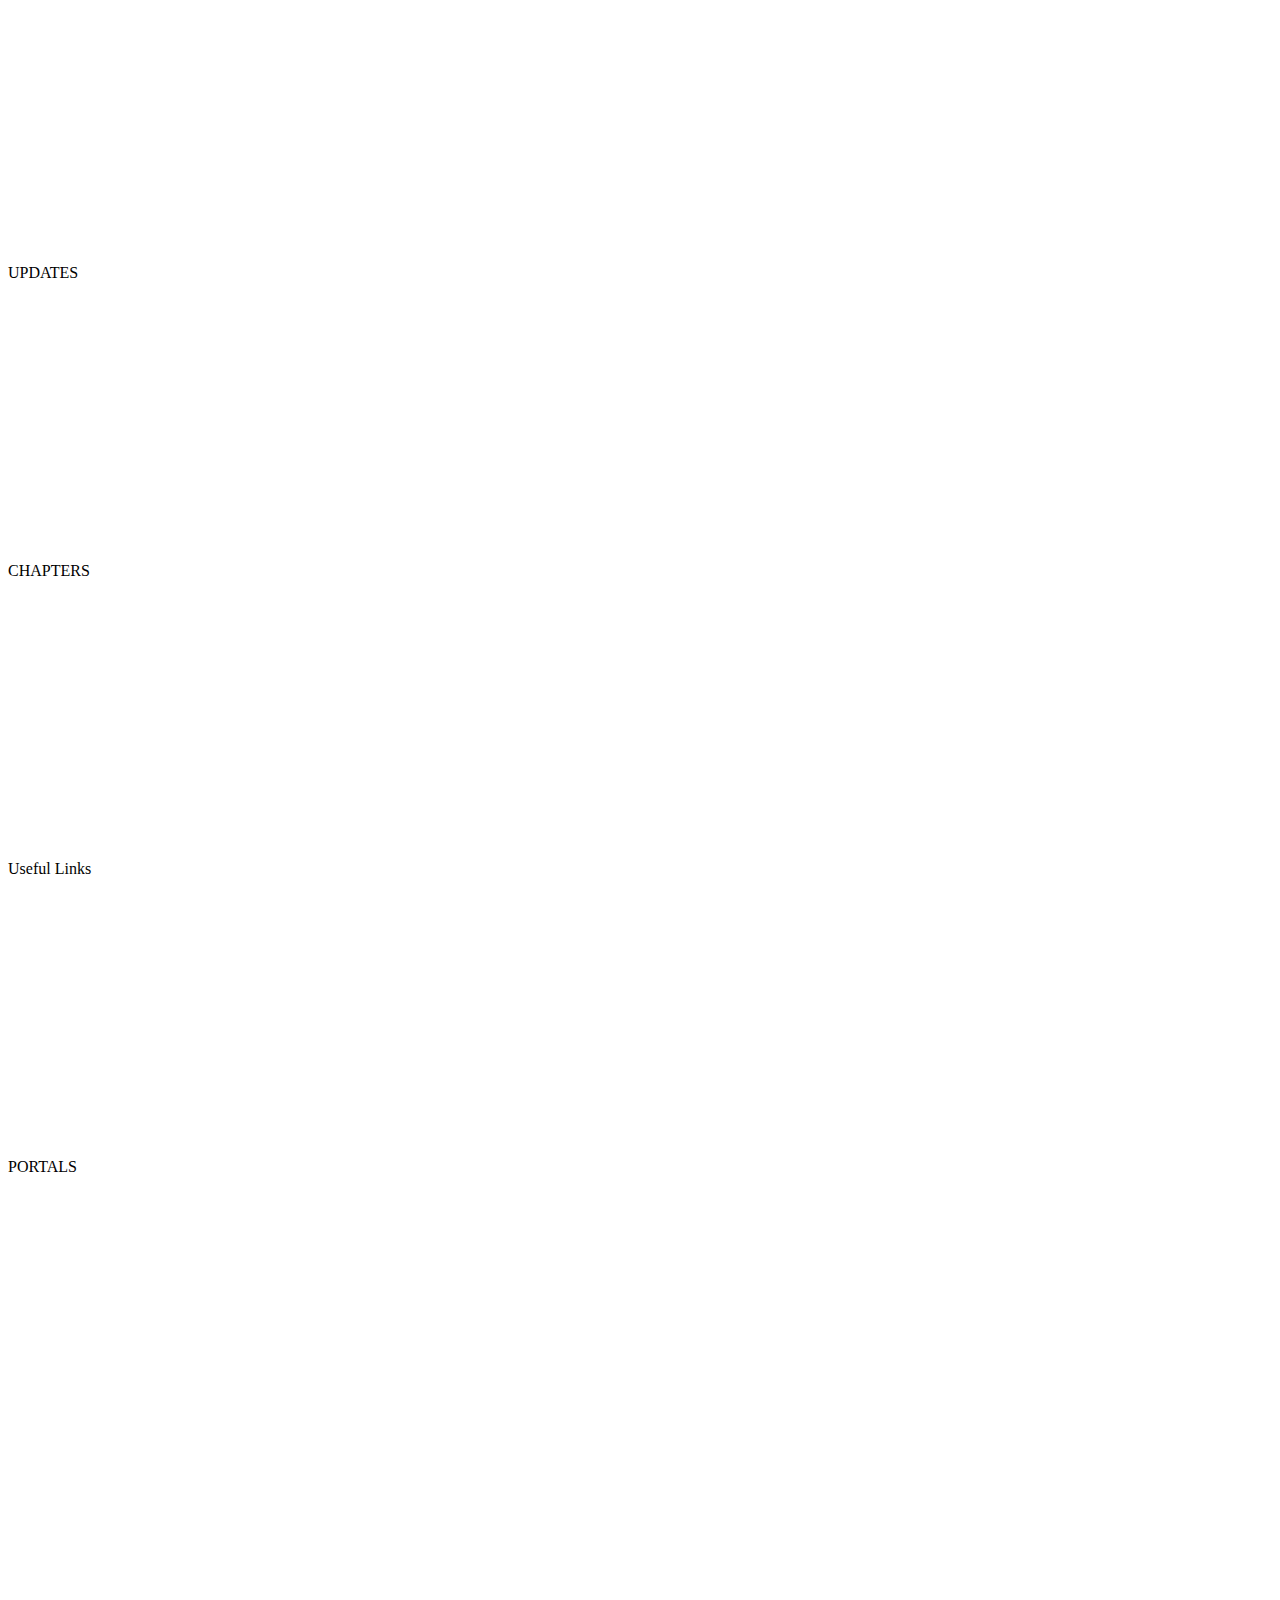
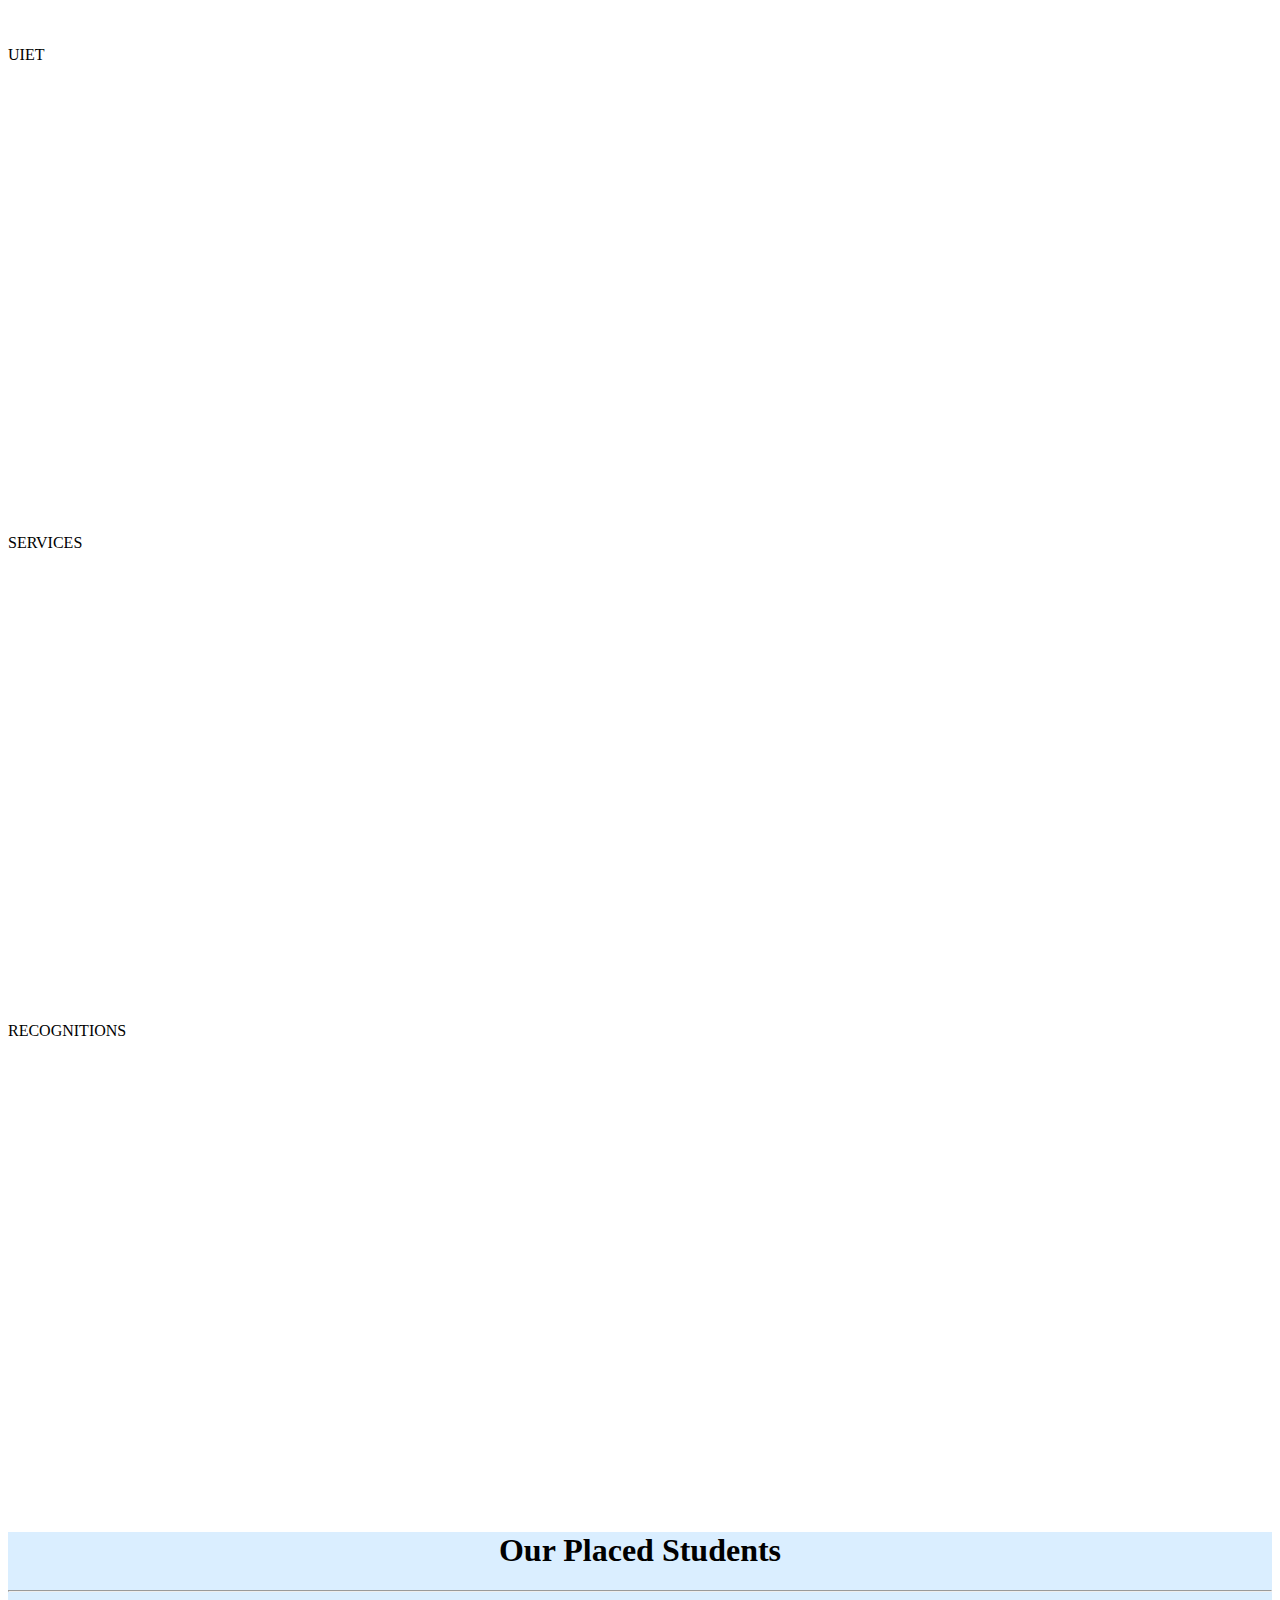
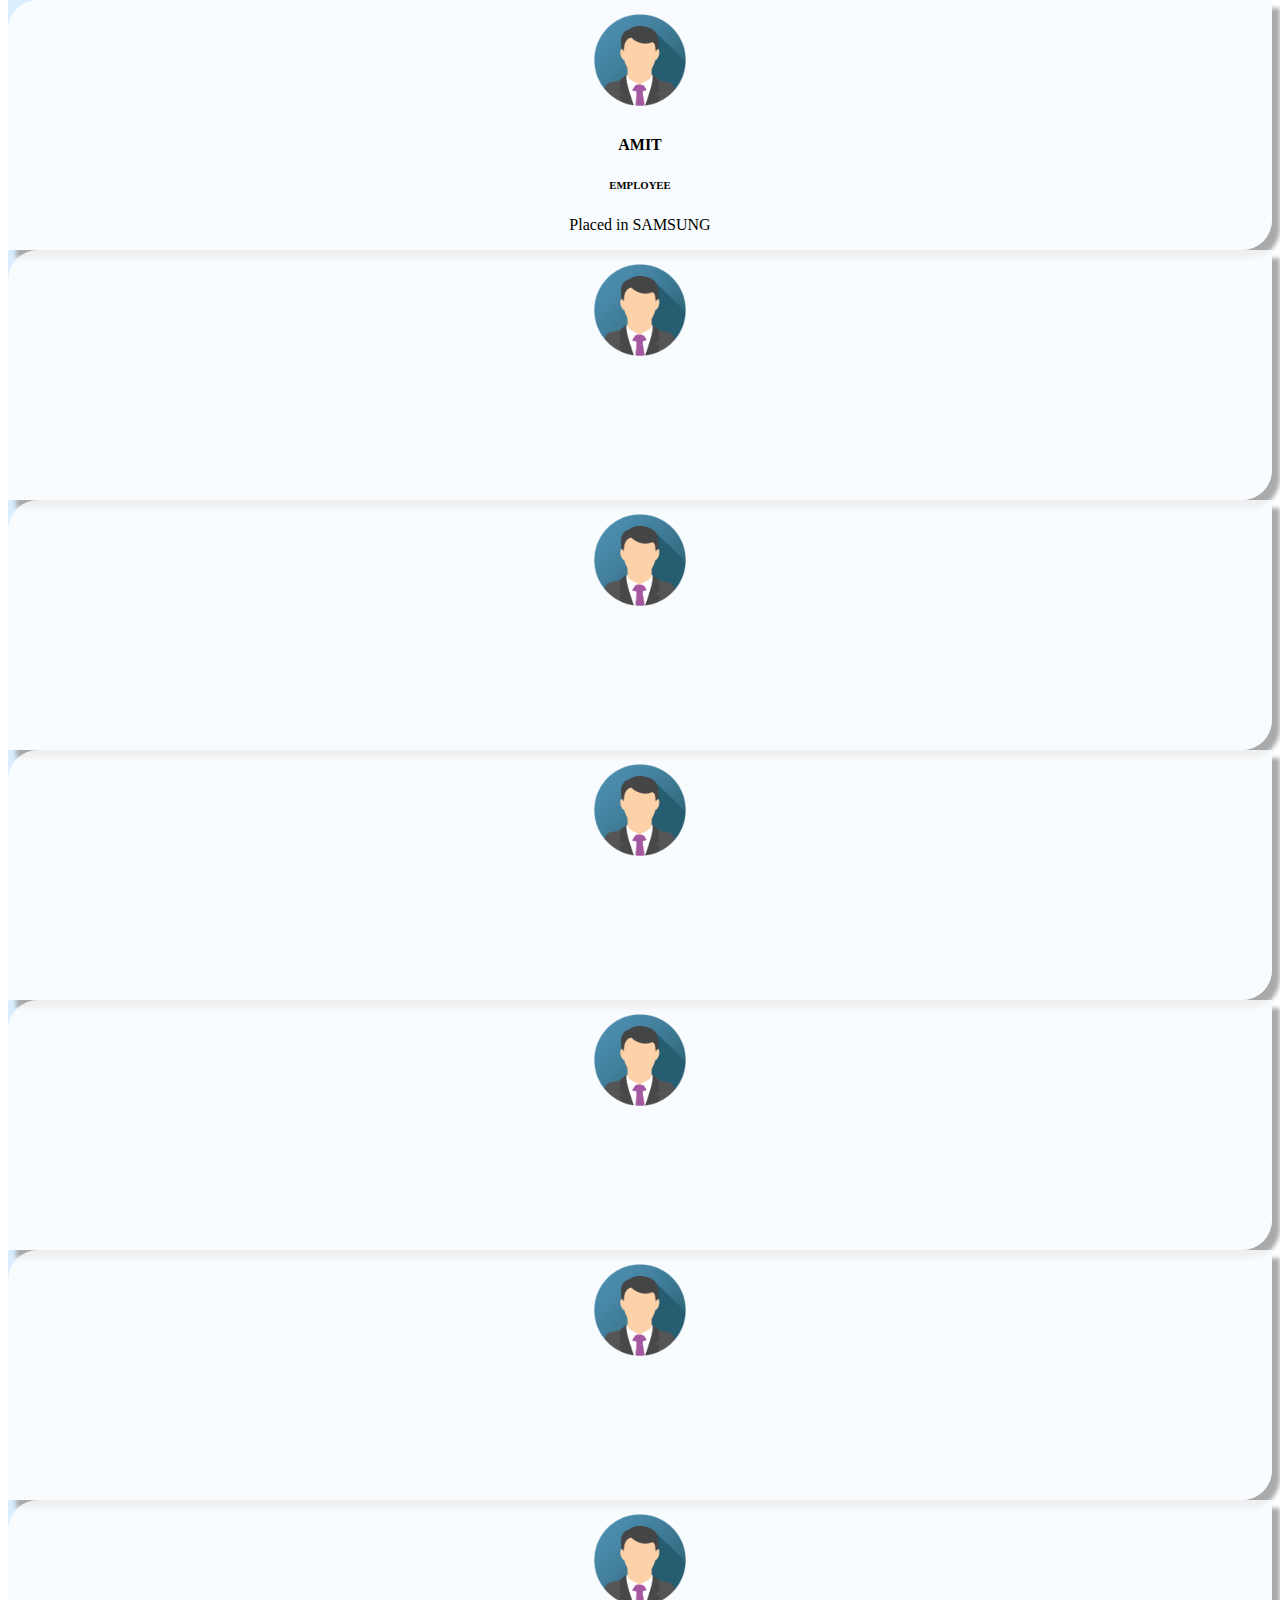
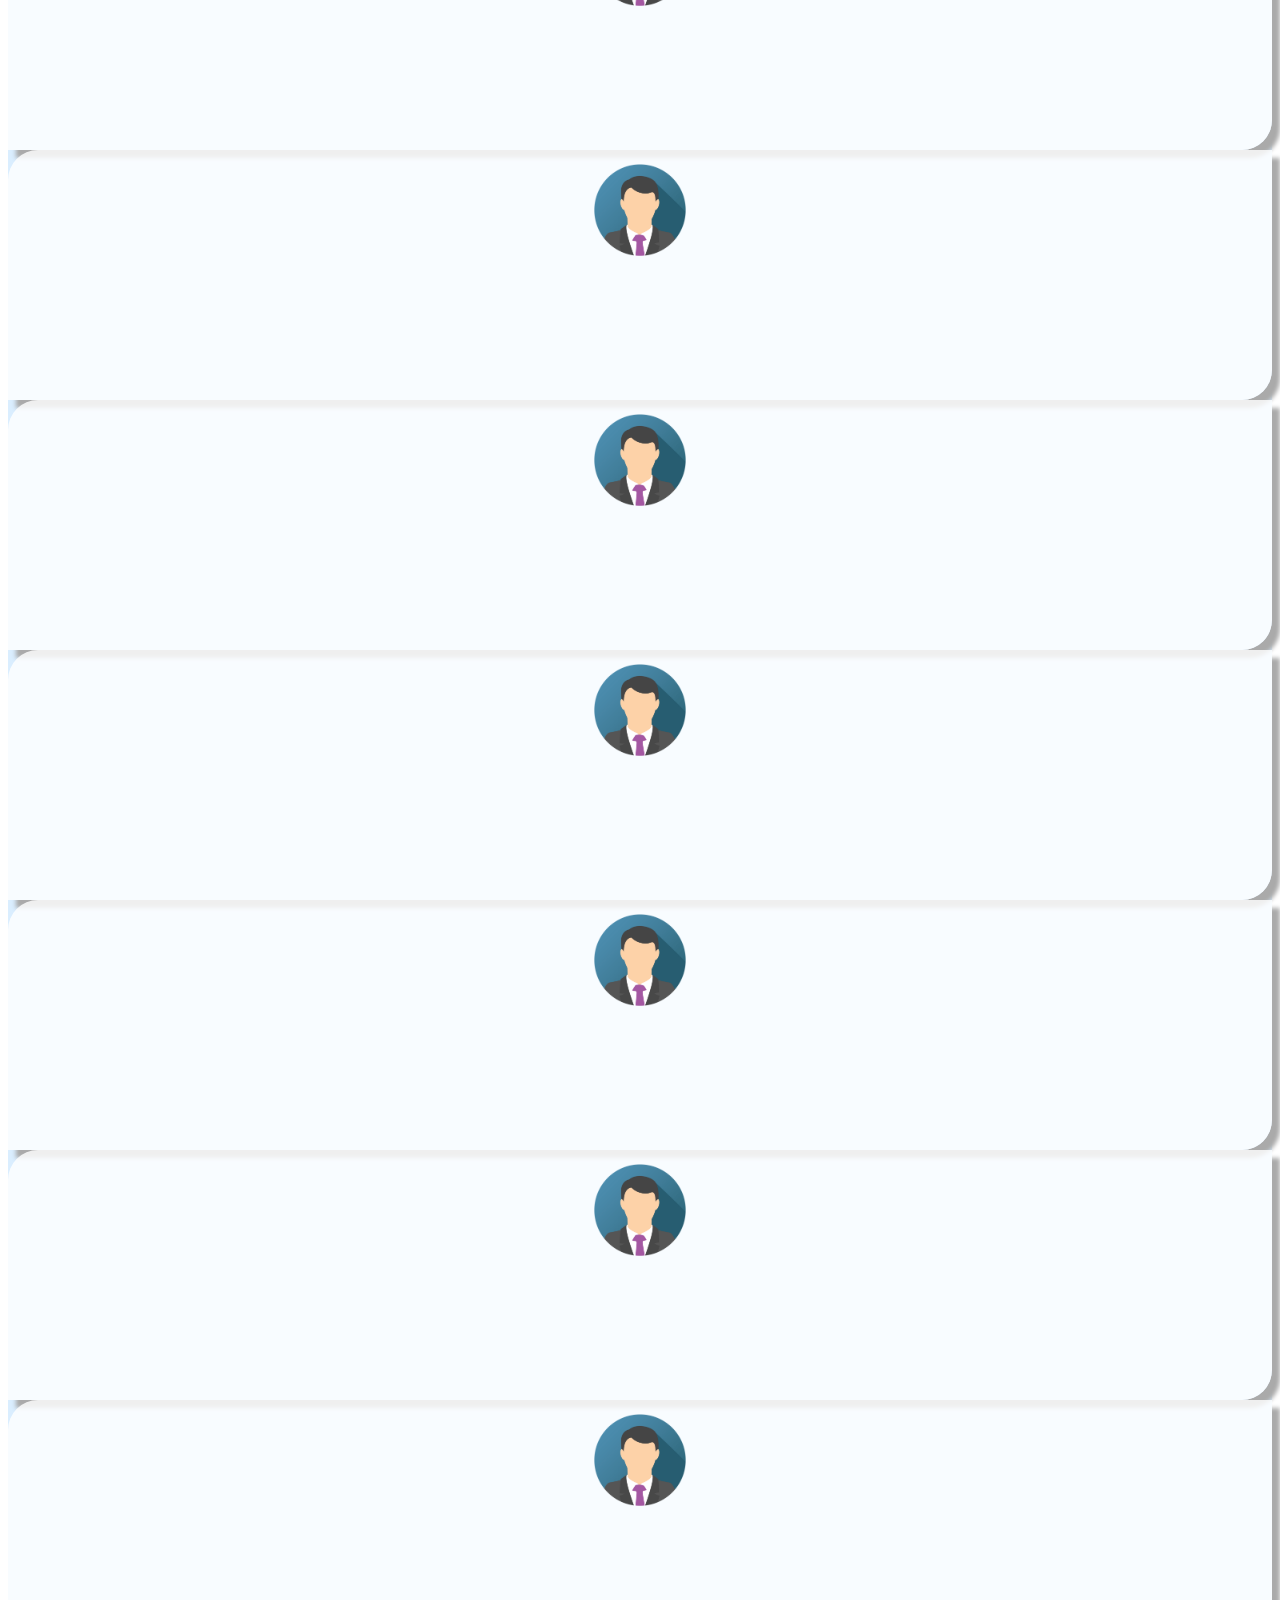
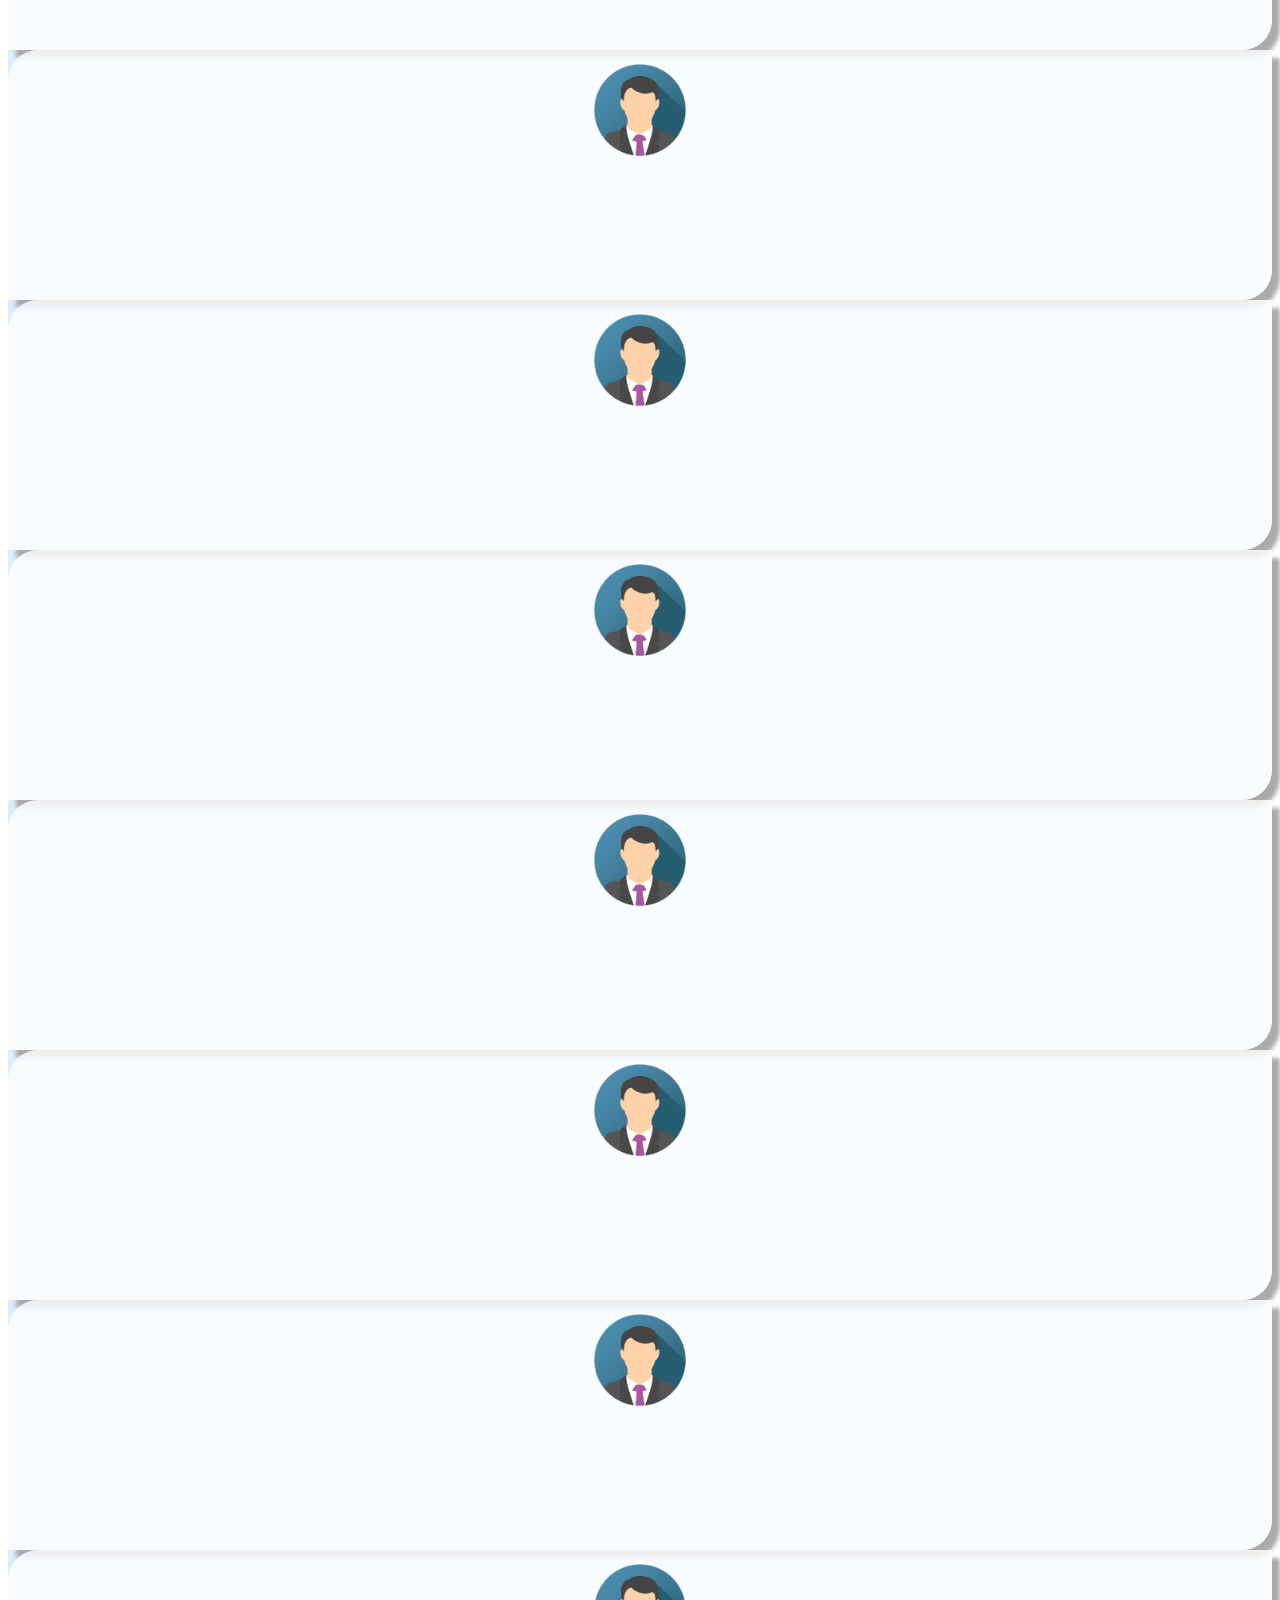
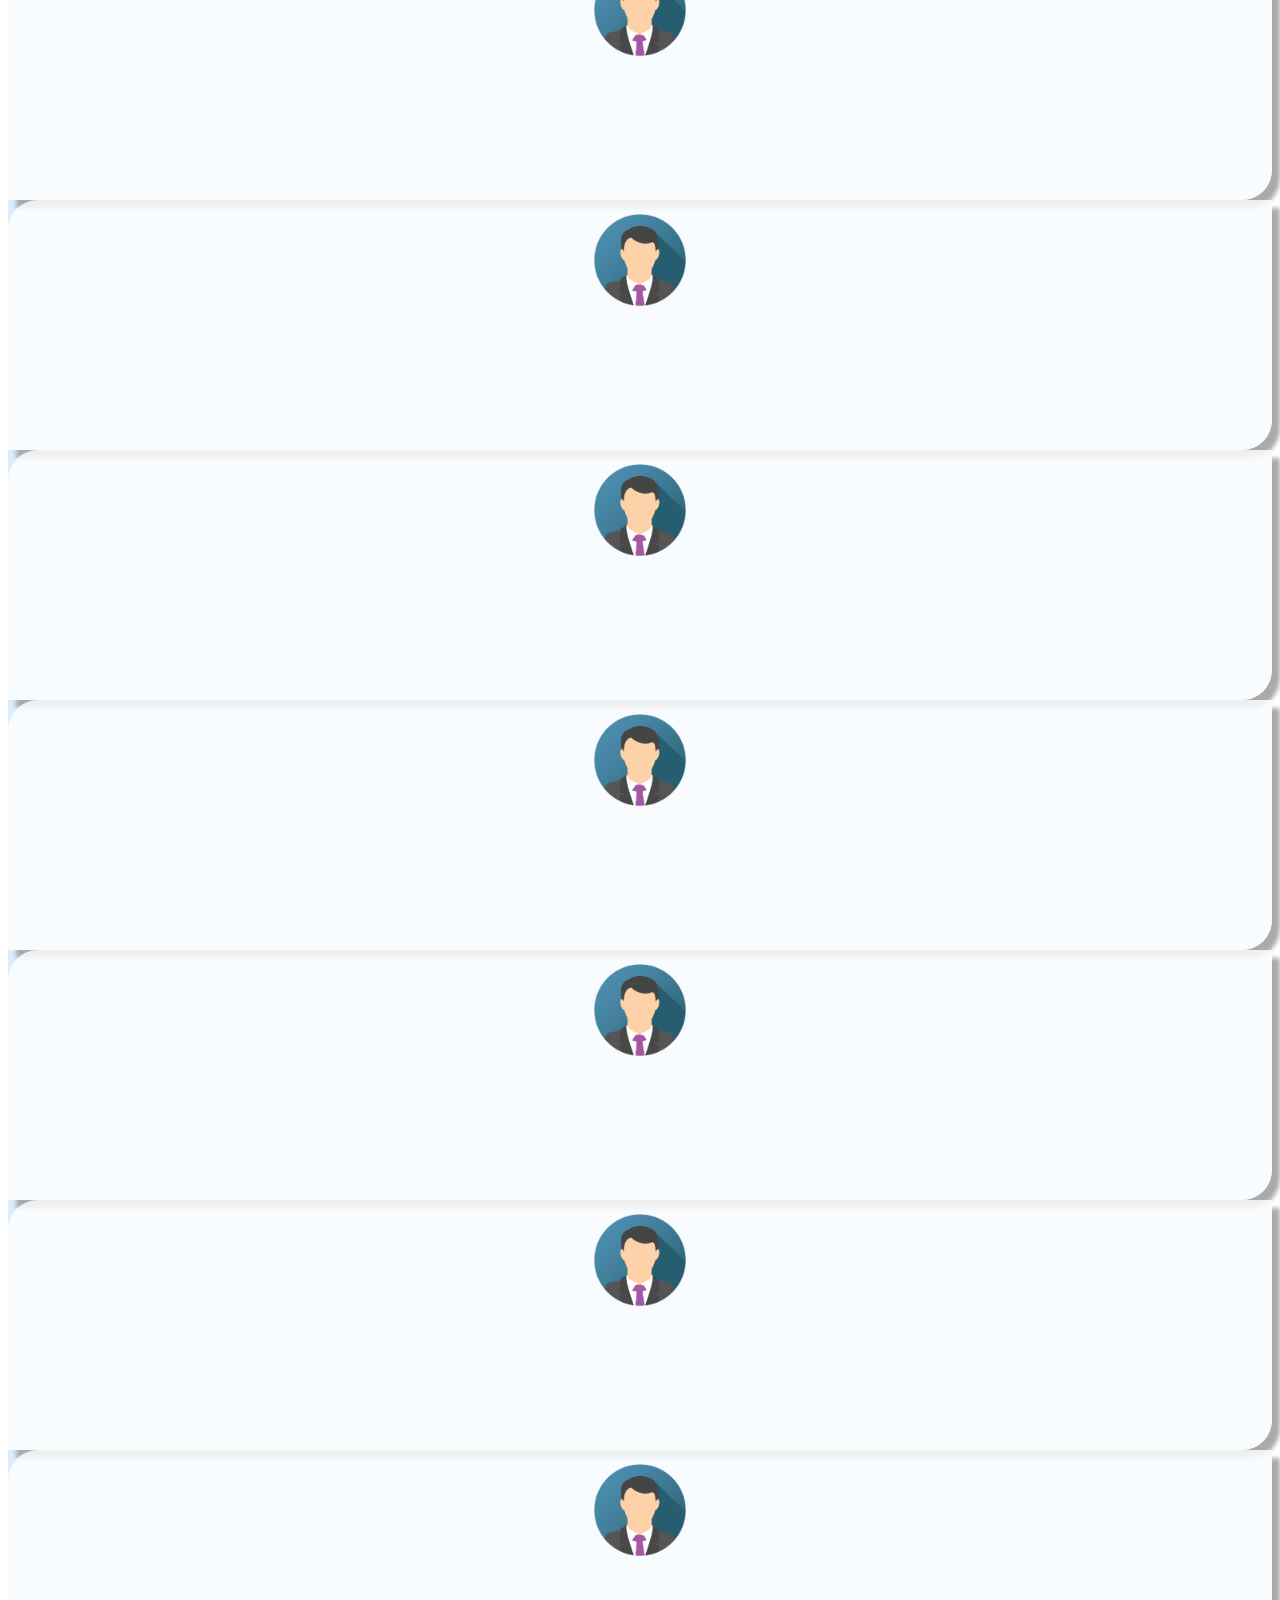
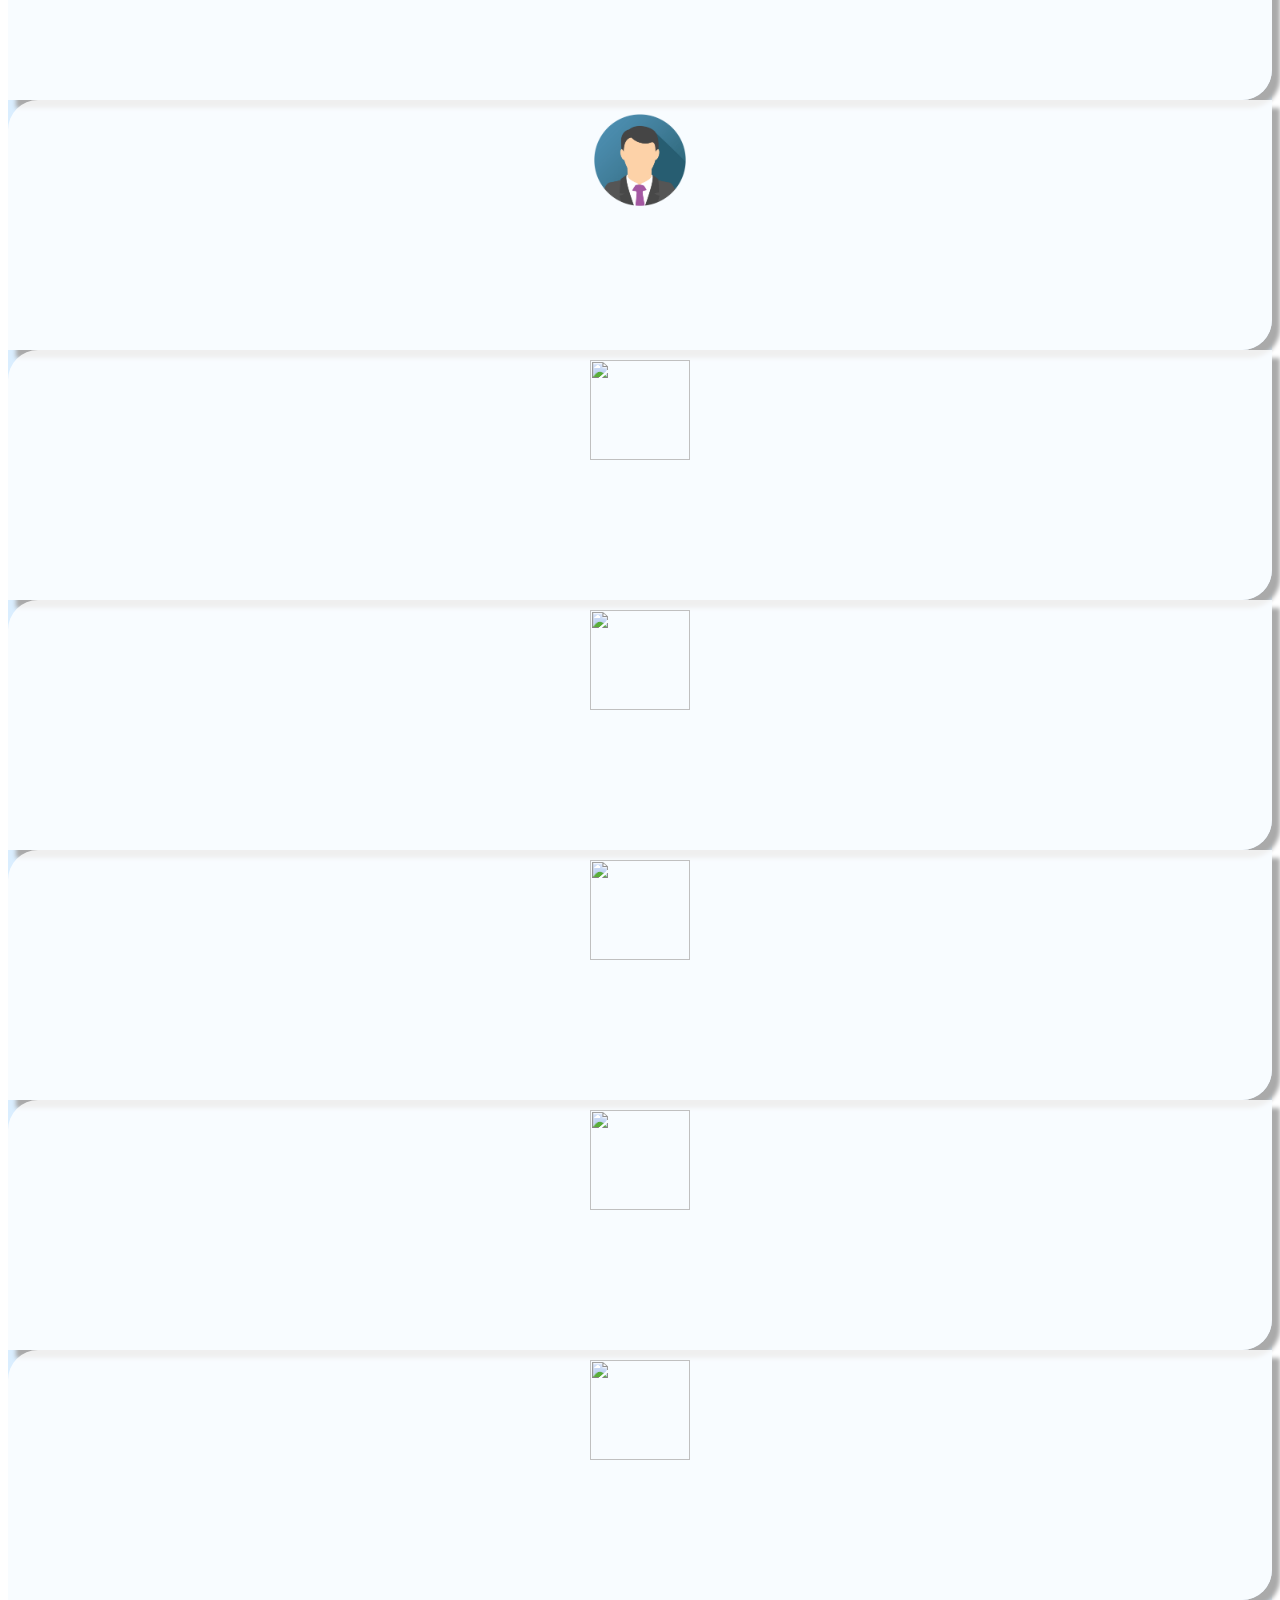
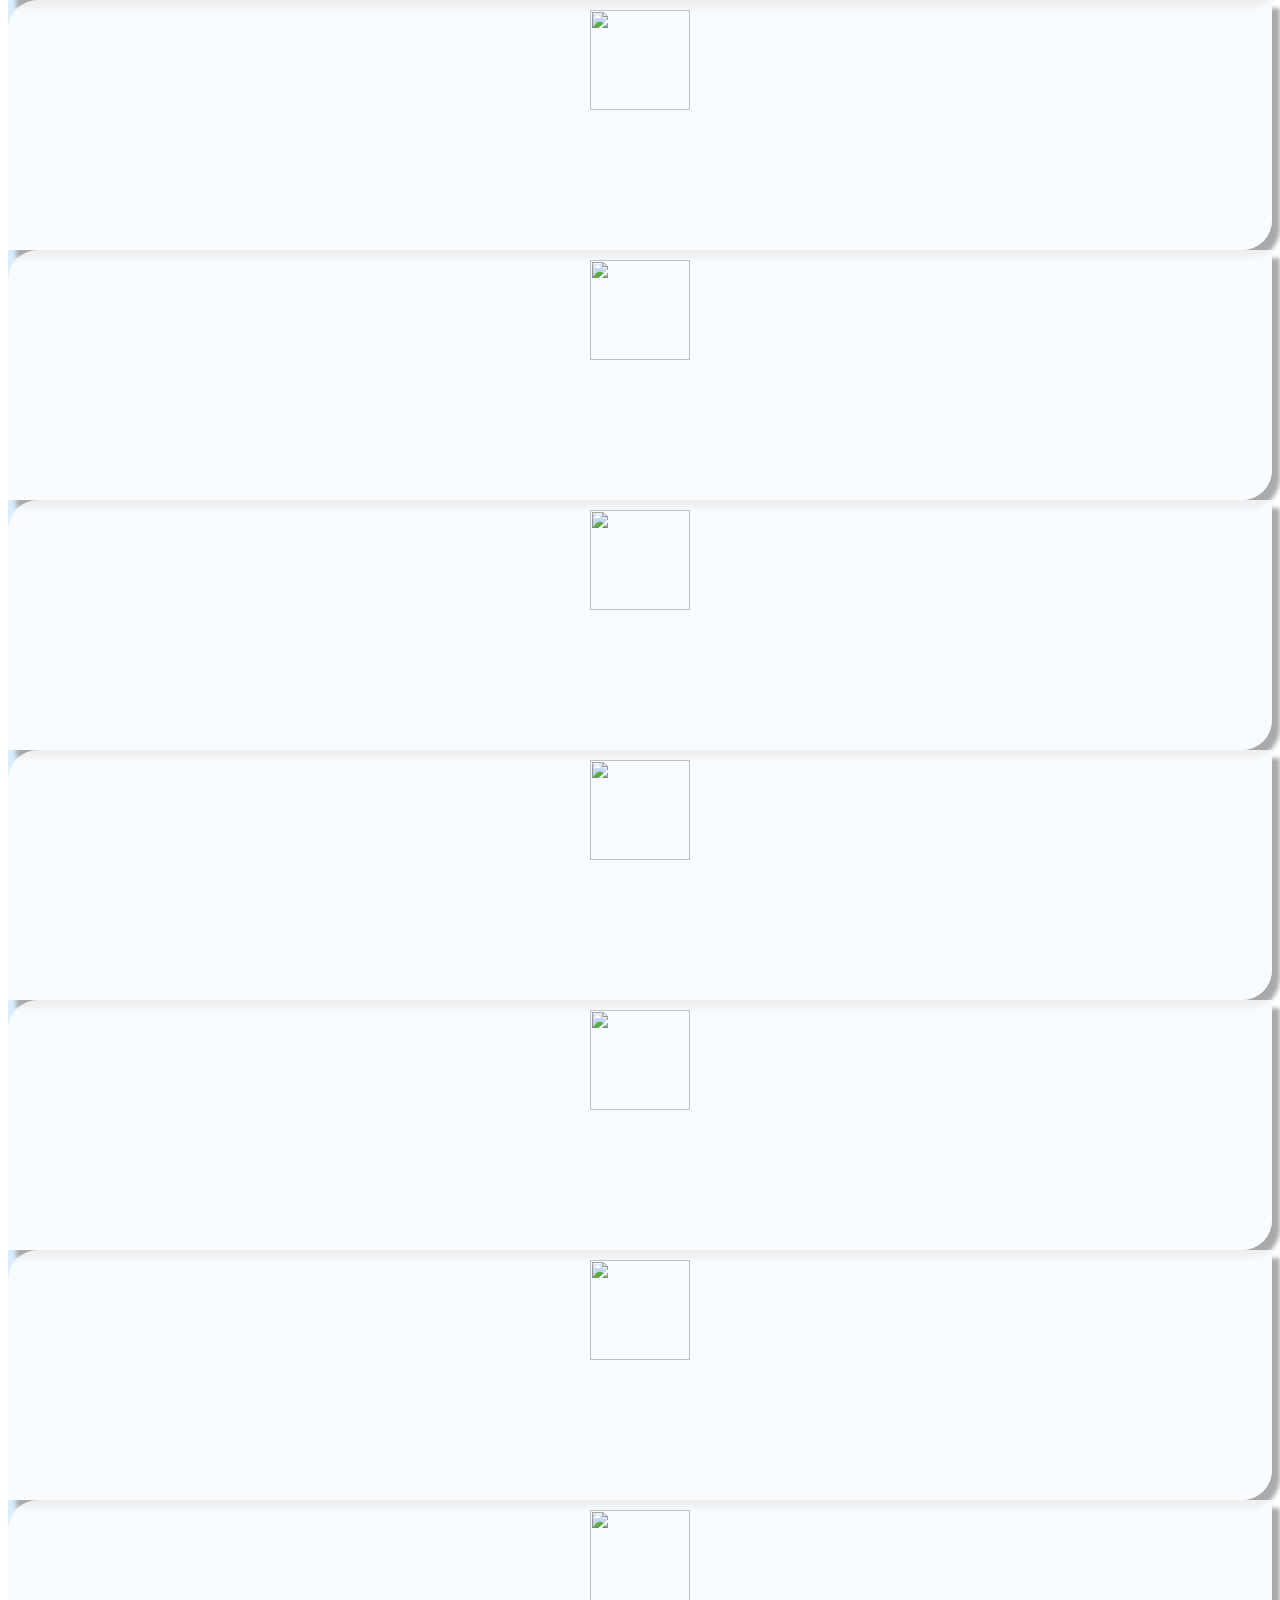
==== commit 7aa1e9e4: "Add files via upload" ====
--- a/index.html
+++ b/index.html
@@ -3,20 +3,10 @@
 <head><meta http-equiv="Content-Type" content="text/html; charset=utf-8">
 <link rel="icon" href="photo/220px-Kurukshetra_University_logo - Copy.png" size="32x32"/>
 <title>UIET ALUMNI</title>
- 
-<meta name="google-translate-customization" content="2168bd26434cce76-f9dbc2d886cf65a8-g06725b7d8f6e21f4-19"></meta> 
-<meta name="description" content="Singhania University Pacheri Bari Jhunjhunu, Singhania, Singhania Jhunjhunu, Singhania admission, Singhania courses, university in Rajasthan" /> 
-<meta name="keywords" content="Singhania University Pacheri Bari Jhunjhunu, Singhania, Singhania admission, Singhania courses, University in Rajasthan, M.Tech, B.Tech, MCA, M.Sc, M.A, MBA, Ph.D in various disciplines, Part-time courses, BCA, BCA MCA integrated, BHM&amp;CT, BHM-MBA, B.Com, M.Com, B.Pharm, MBBS, BDS, PG Diploma, MDS, BPT, MPT, LL.B, Singhania Engineering College; Singhania Institute of Computer Technology &amp; Business Management (MCA); Singhania College of Dental Sciences &amp; Research; Singhania courses of Physiotherapy &amp; Rehabilitation; Singhania courses of Computer Technology &amp; Business Management (Hotel Management); Singhania courses of Medical Sciences &amp; Research; Singhania courses of Management; Singhania College of Nursing; Singhania College of Pharmacy; and Singhania courses of Nursing ,  Rajasthan, India"> 
-
-<meta name="abstract" content="Singhania University Pacheri Bari Jhunjhunu, Singhania,Singhania admission, Singhania courses, Singhania university, university in Rajasthan, M.Tech, B.Tech, MCA, M.Sc, M.A, MBA, Ph.D in various disciplines, Part-time courses, BCA, BCA MCA integrated, BHM&amp;CT, BHM-MBA, B.Com, M.Com, B.Pharm, MBBS, BDS, PG Diploma, MDS, BPT, MPT, LL.B, SinghaniaET, Singhania Education Trust, Singhania Engineering College; Singhania courses of Computer Technology &amp; Business Management (MCA); Singhania College of Dental Sciences &amp; Research; Singhania courses of Physiotherapy &amp; Rehabilitation; Singhania courses of Computer Technology &amp; Business Management (Hotel Management); Singhania courses of Medical Sciences &amp; Research; Singhania courses of Management; Singhania College of Nursing; Singhania College of Pharmacy; and Singhania courses of Nursing ,  Rajasthan, India"> 
-<meta name="key-phrases" content="Singhania University Pacheri Bari Jhunjhunu, Singhania, Singhaniamullana, Singhania admission, Singhania courses, Singhania deemed university, university in Rajasthan, M.Tech, B.Tech, MCA, M.Sc, M.A, MBA, Ph.D in various disciplines, Part-time courses, BCA, BCA MCA integrated, BHM&amp;CT, BHM-MBA, B.Com, M.Com, B.Pharm, MBBS, BDS, PG Diploma, MDS, BPT, MPT, LL.B, SinghaniaET, Singhania Education Trust, Singhania Engineering College; Singhania courses of Computer Technology &amp; Business Management (MCA); Singhania College of Dental Sciences &amp; Research; Singhania courses of Physiotherapy &amp; Rehabilitation; Singhania courses of Computer Technology &amp; Business Management (Hotel Management); Singhania courses of Medical Sciences &amp; Research; Singhania courses of Management; Singhania College of Nursing; Singhania College of Pharmacy; and Singhania courses of Nursing ,  Rajasthan, India"> 
-<meta name="topic" content="Singhania University Pacheri Bari Jhunjhunu, Singhania, Singhaniamullana, Singhania admission, Singhania courses, Singhania deemed university, university in Rajasthan, M.Tech, B.Tech, MCA, M.Sc, M.A, MBA, Ph.D in various disciplines, Part-time courses, BCA, BCA MCA integrated, BHM&amp;CT, BHM-MBA, B.Com, M.Com, B.Pharm, MBBS, BDS, PG Diploma, MDS, BPT, MPT, LL.B, SinghaniaET, Singhania Education Trust, Singhania Engineering College; Singhania courses of Computer Technology &amp; Business Management (MCA); Singhania College of Dental Sciences &amp; Research; Singhania courses of Physiotherapy &amp; Rehabilitation; Singhania courses of Computer Technology &amp; Business Management (Hotel Management); Singhania courses of Medical Sciences &amp; Research; Singhania courses of Management; Singhania College of Nursing; Singhania College of Pharmacy; and Singhania courses of Nursing ,  Rajasthan, India"> 
-<meta name="subject" content="Singhania University Pacheri Bari Jhunjhunu, Singhania, Singhaniamullana, Singhania admission, Singhania courses, Singhania deemed university, university in Rajasthan, M.Tech, B.Tech, MCA, M.Sc, M.A, MBA, Ph.D in various disciplines, Part-time courses, BCA, BCA MCA integrated, BHM&amp;CT, BHM-MBA, B.Com, M.Com, B.Pharm, MBBS, BDS, PG Diploma, MDS, BPT, MPT, LL.B, SinghaniaET, Singhania Education Trust, Singhania Engineering College; Singhania courses of Computer Technology &amp; Business Management (MCA); Singhania College of Dental Sciences &amp; Research; Singhania courses of Physiotherapy &amp; Rehabilitation; Singhania courses of Computer Technology &amp; Business Management (Hotel Management); Singhania courses of Medical Sciences &amp; Research; Singhania courses of Management; Singhania College of Nursing; Singhania College of Pharmacy; and Singhania courses of Nursing ,  Rajasthan, India"> 
-<meta name="author" content="Singhania University Pacheri Bari Jhunjhunu" /> 
+
 <meta name="robots" content="follow, index" /> 
 <meta name="revisit-after" content="1 day" />
 <meta name="distribution" content="Global" /> 
-<meta name="copyright" content="Singhania University Pacheri Bari Jhunjhunu" /> 
 <meta name="Language" content="en" />  
 <meta name="viewport" content="width=device-width; initial-scale = 1.0; maximum-scale=1.0; user-scalable=no" />
 <meta name="google-site-verification" content="Ob0v6hn2rAI56yd99q8xh8SbrGbB-mv0V2DUNwMdR6I" /> 
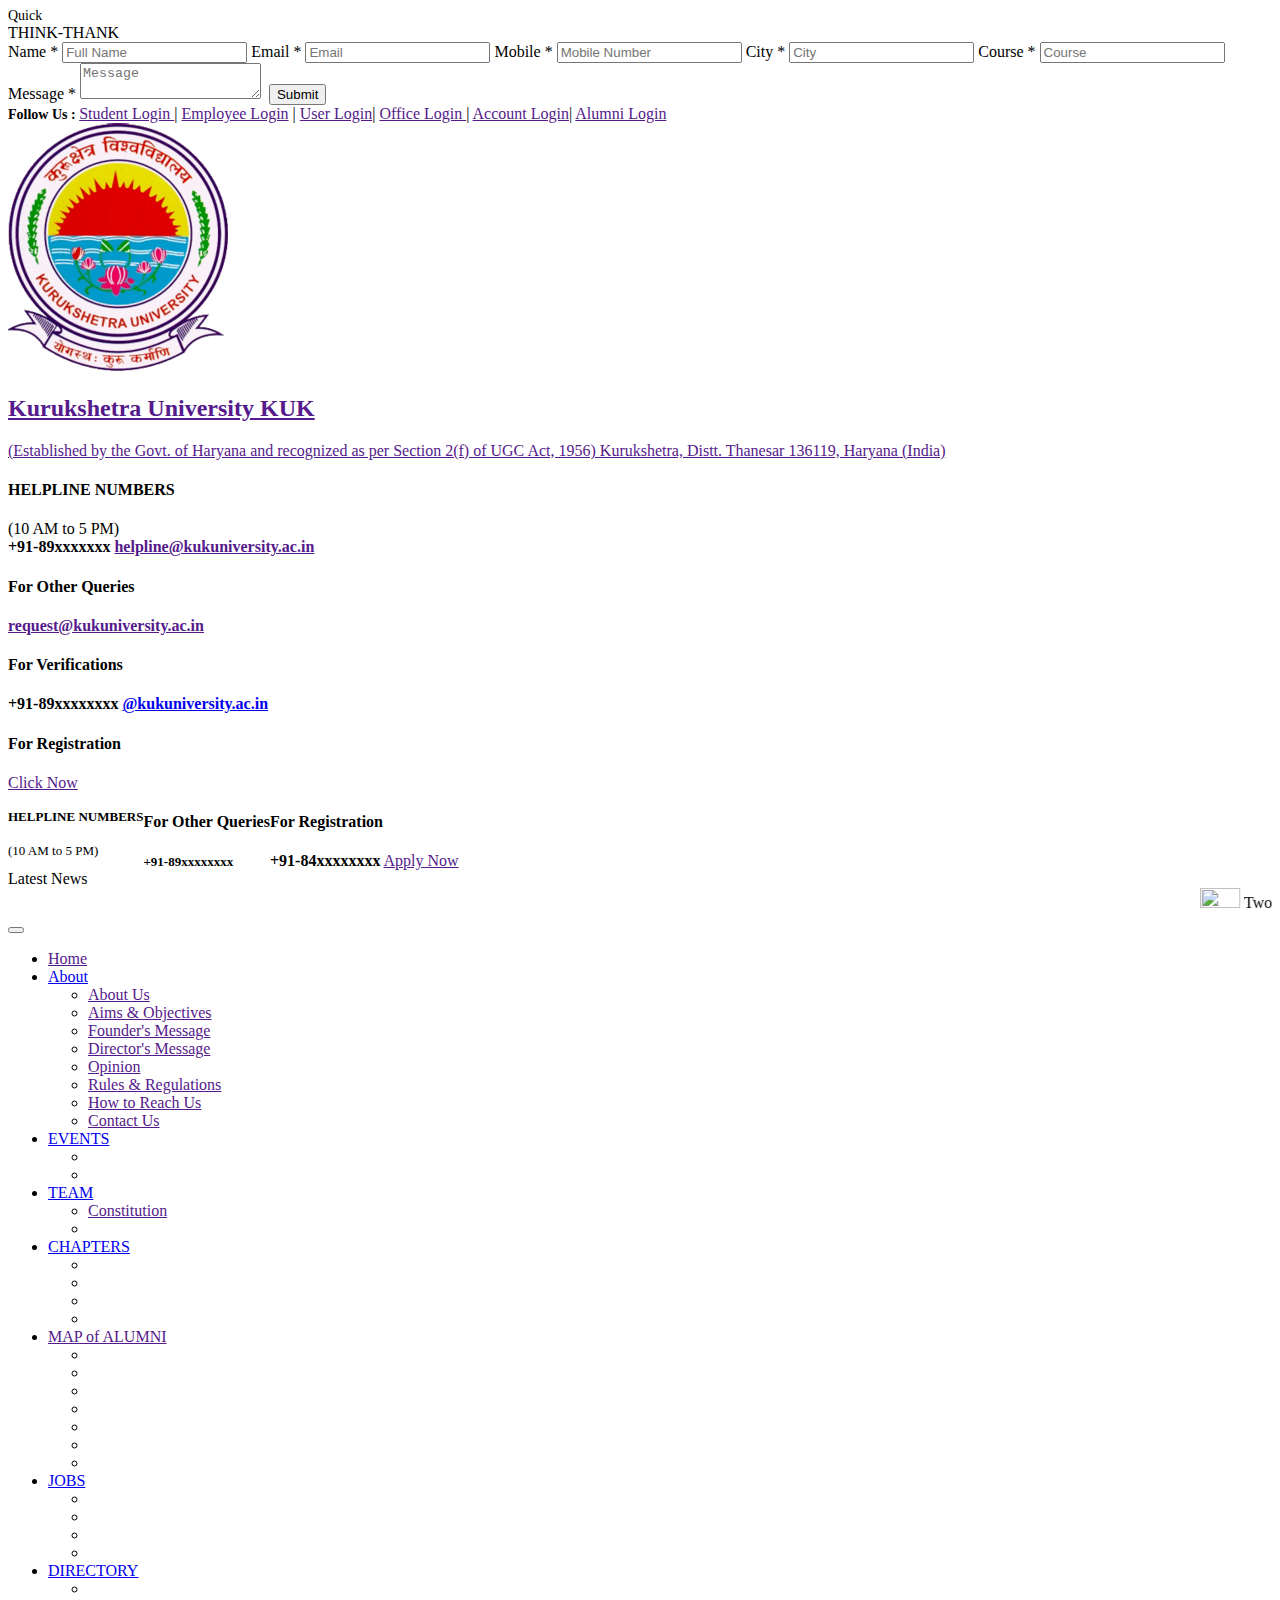
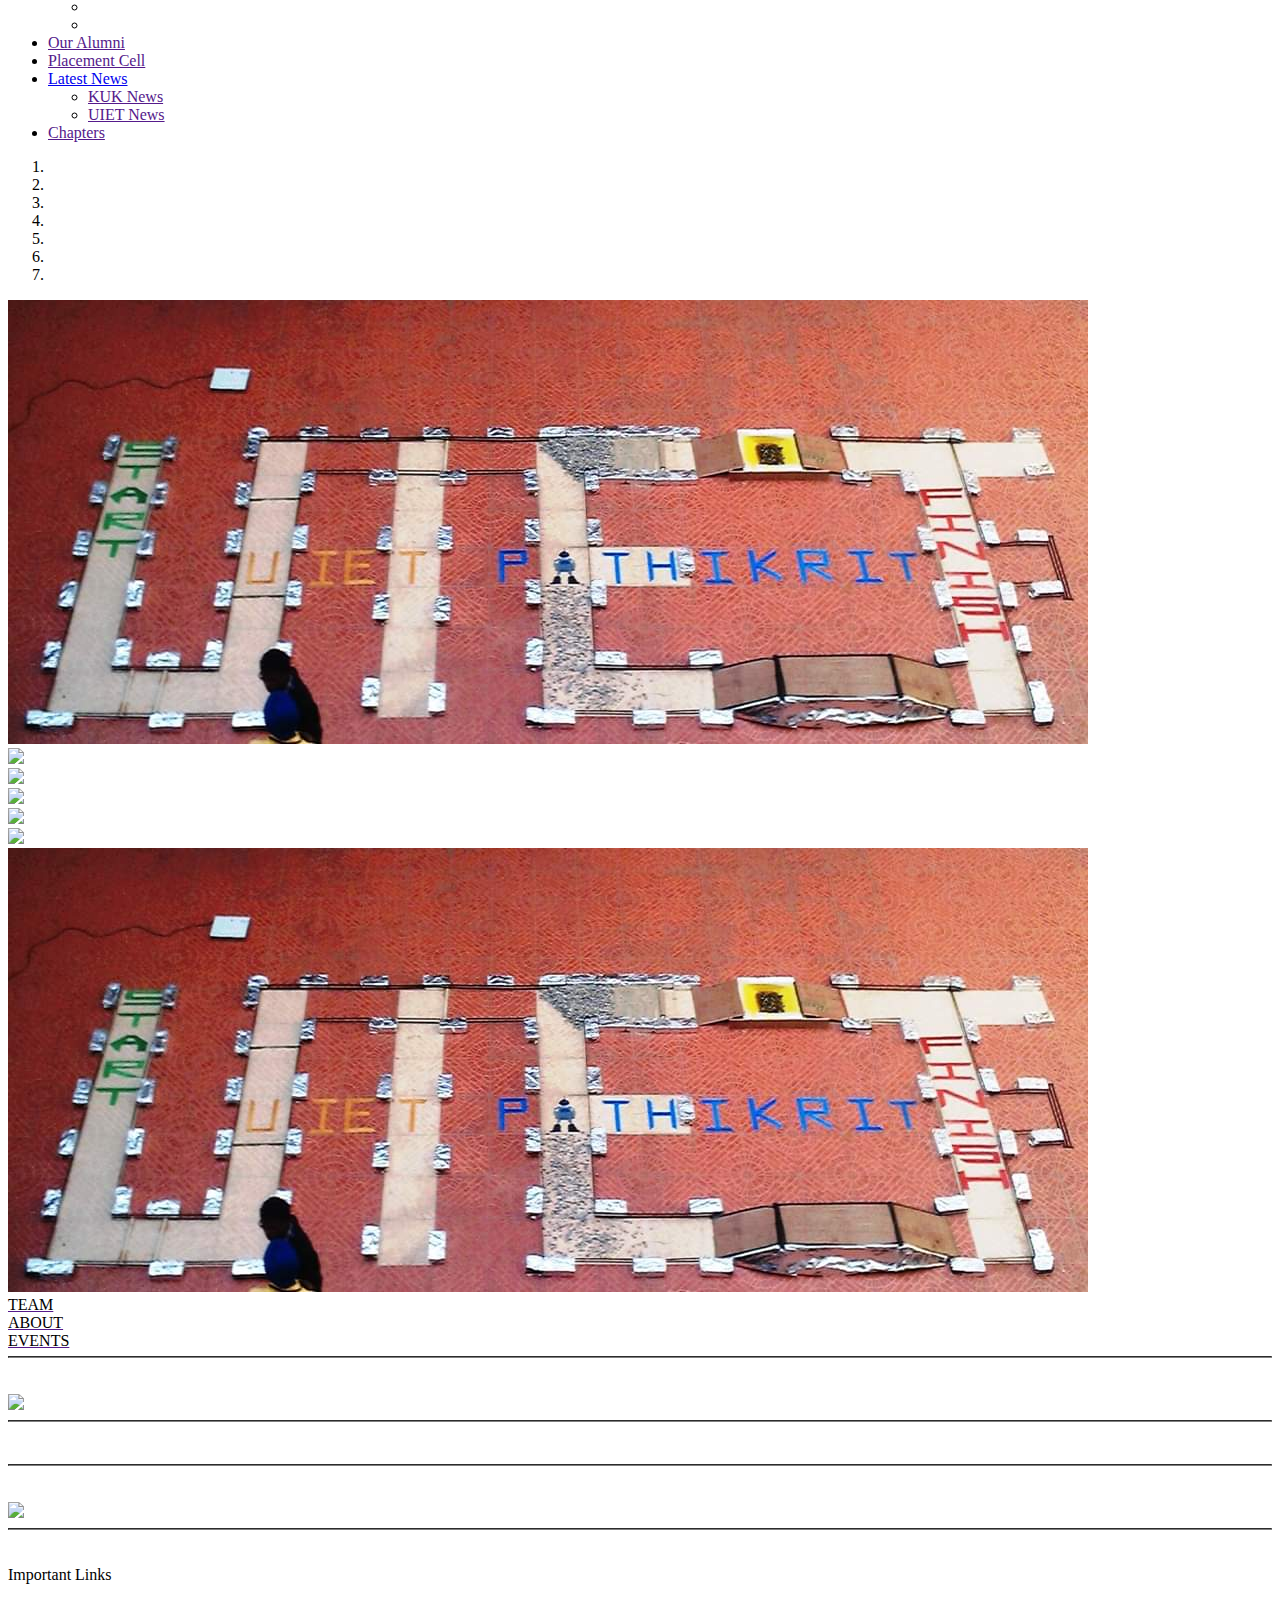
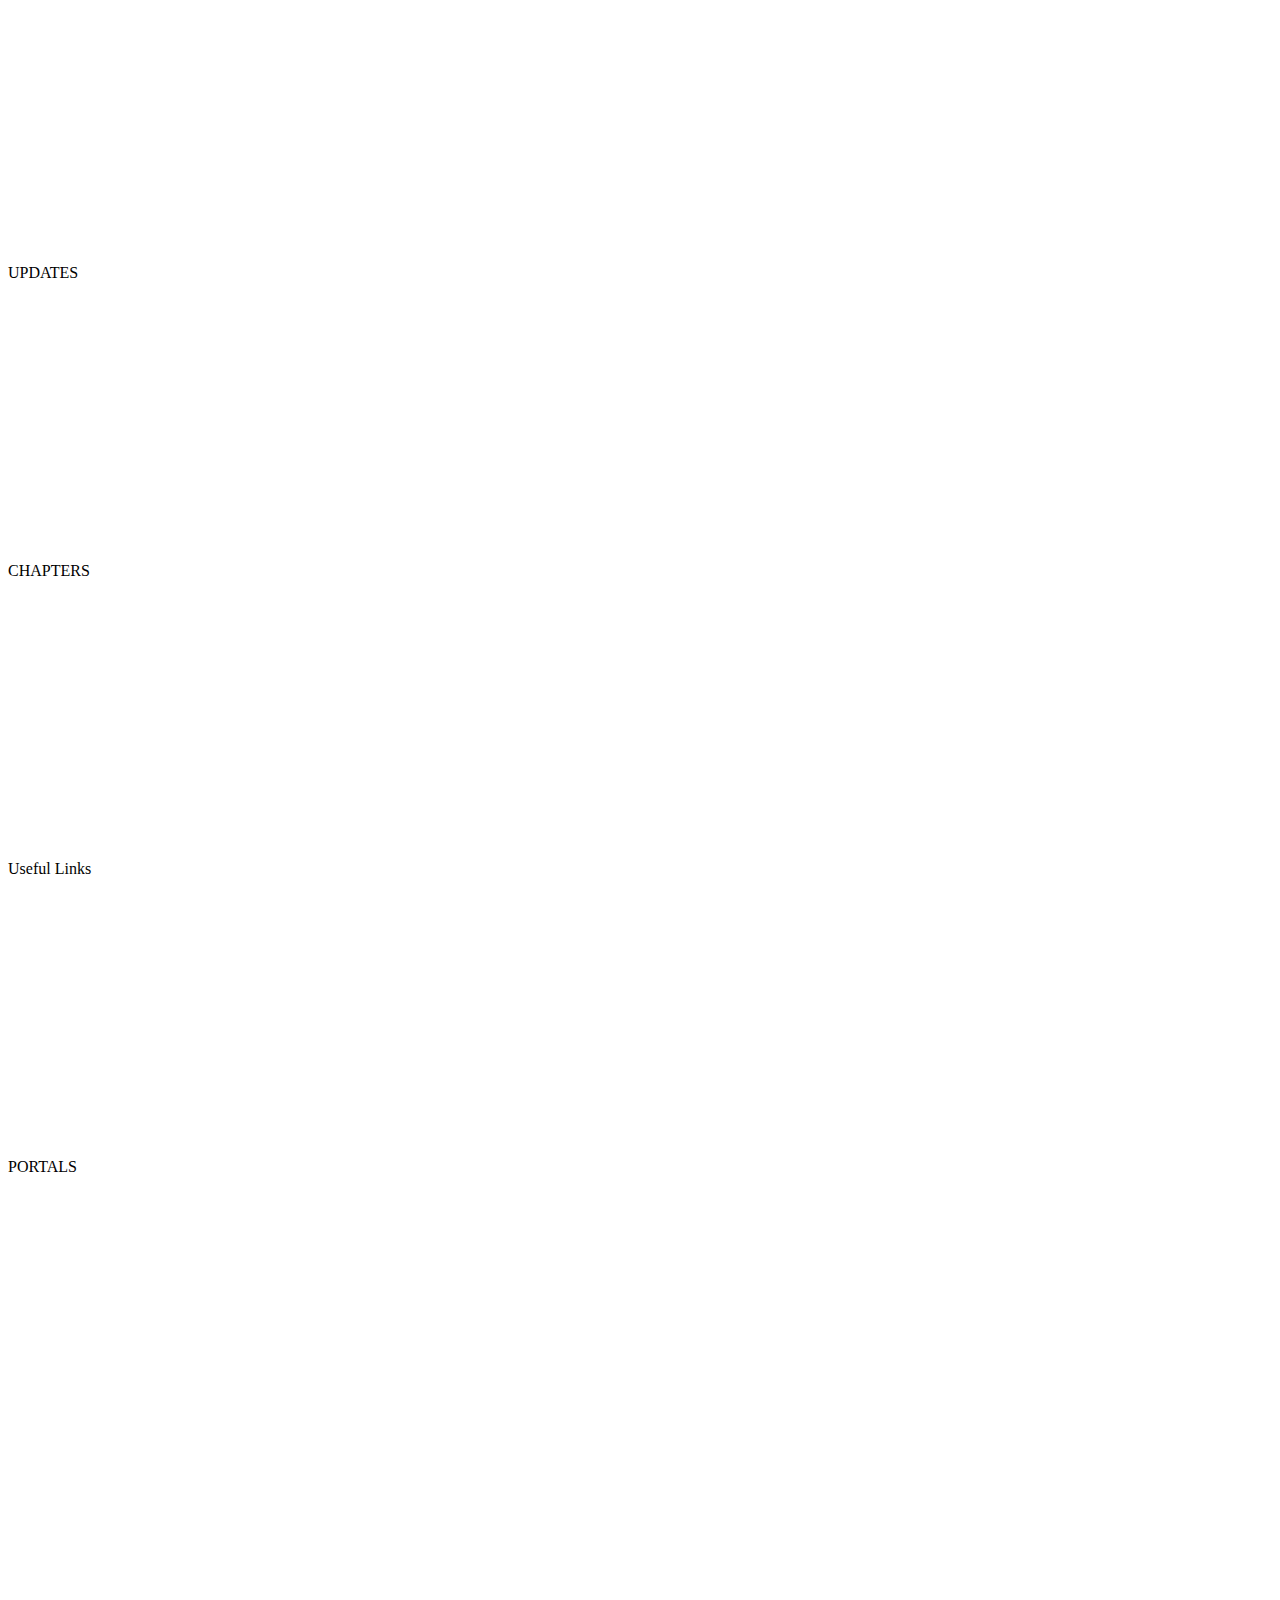
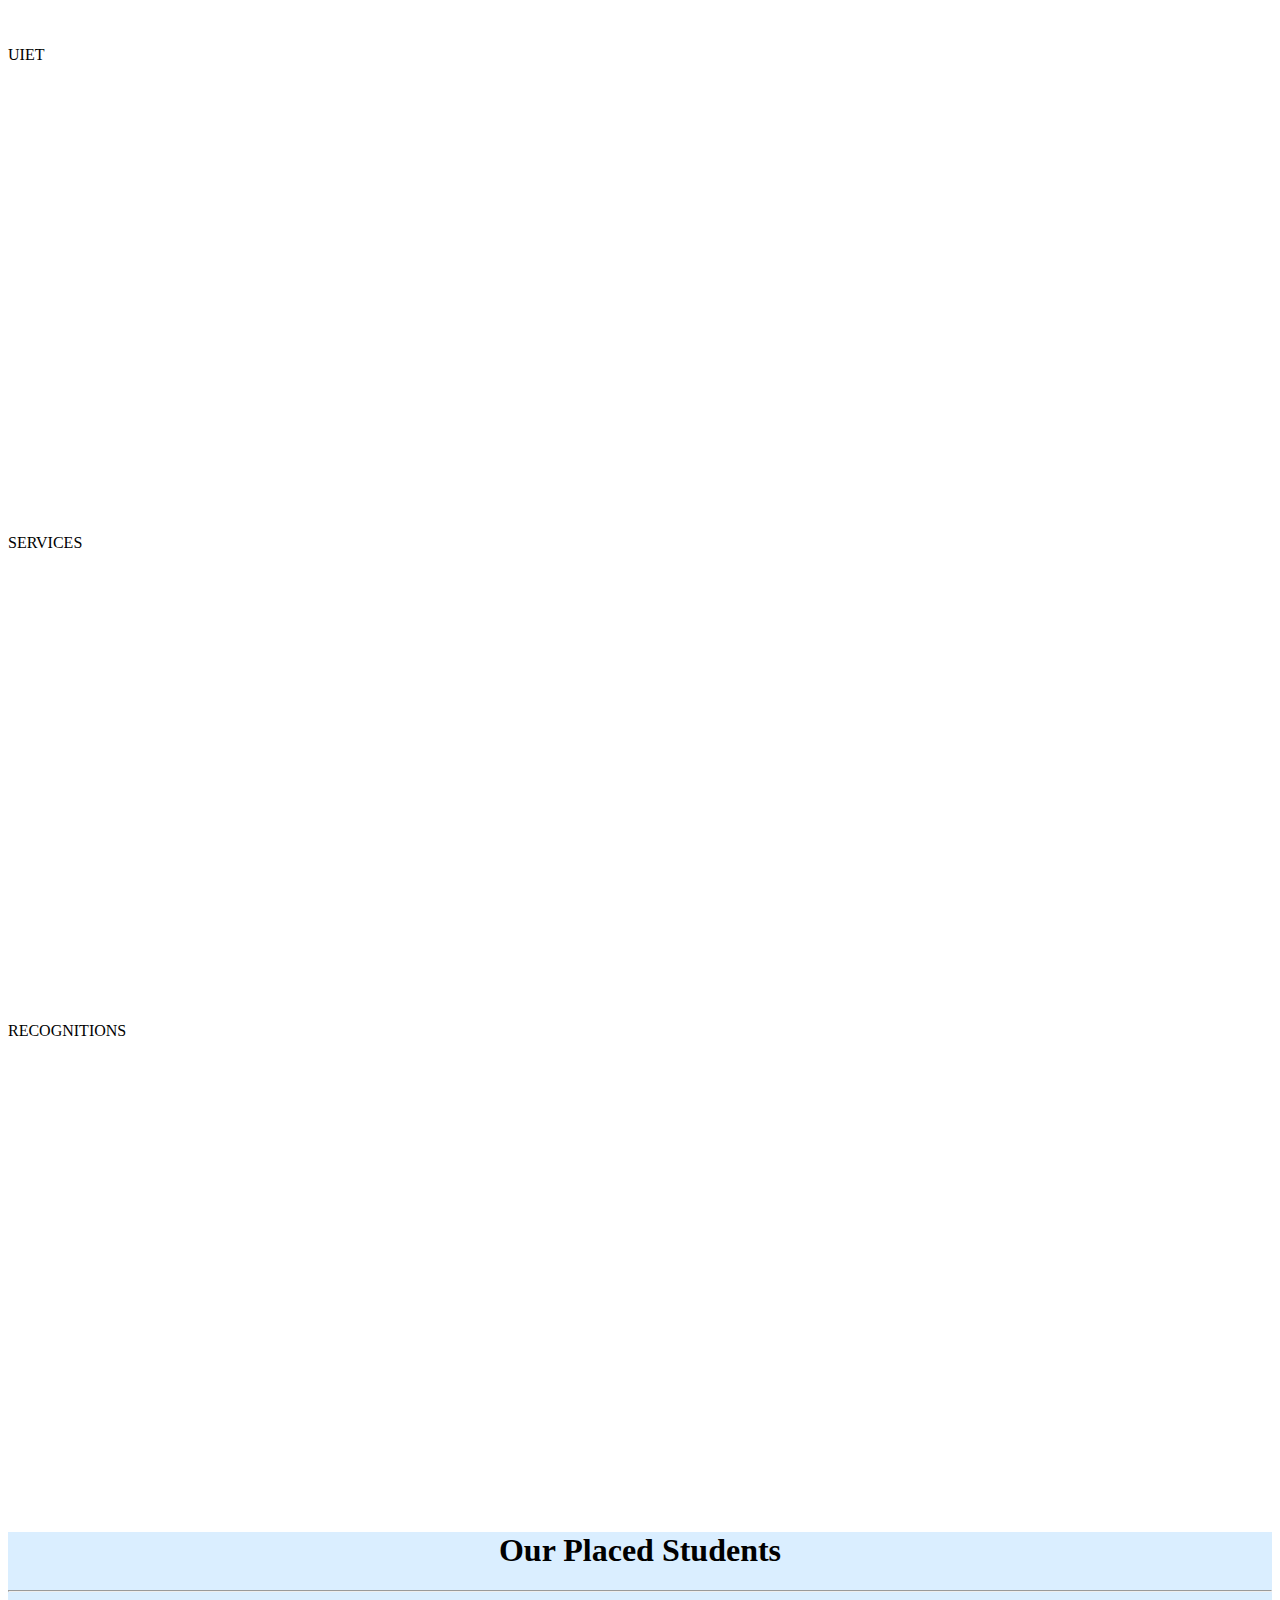
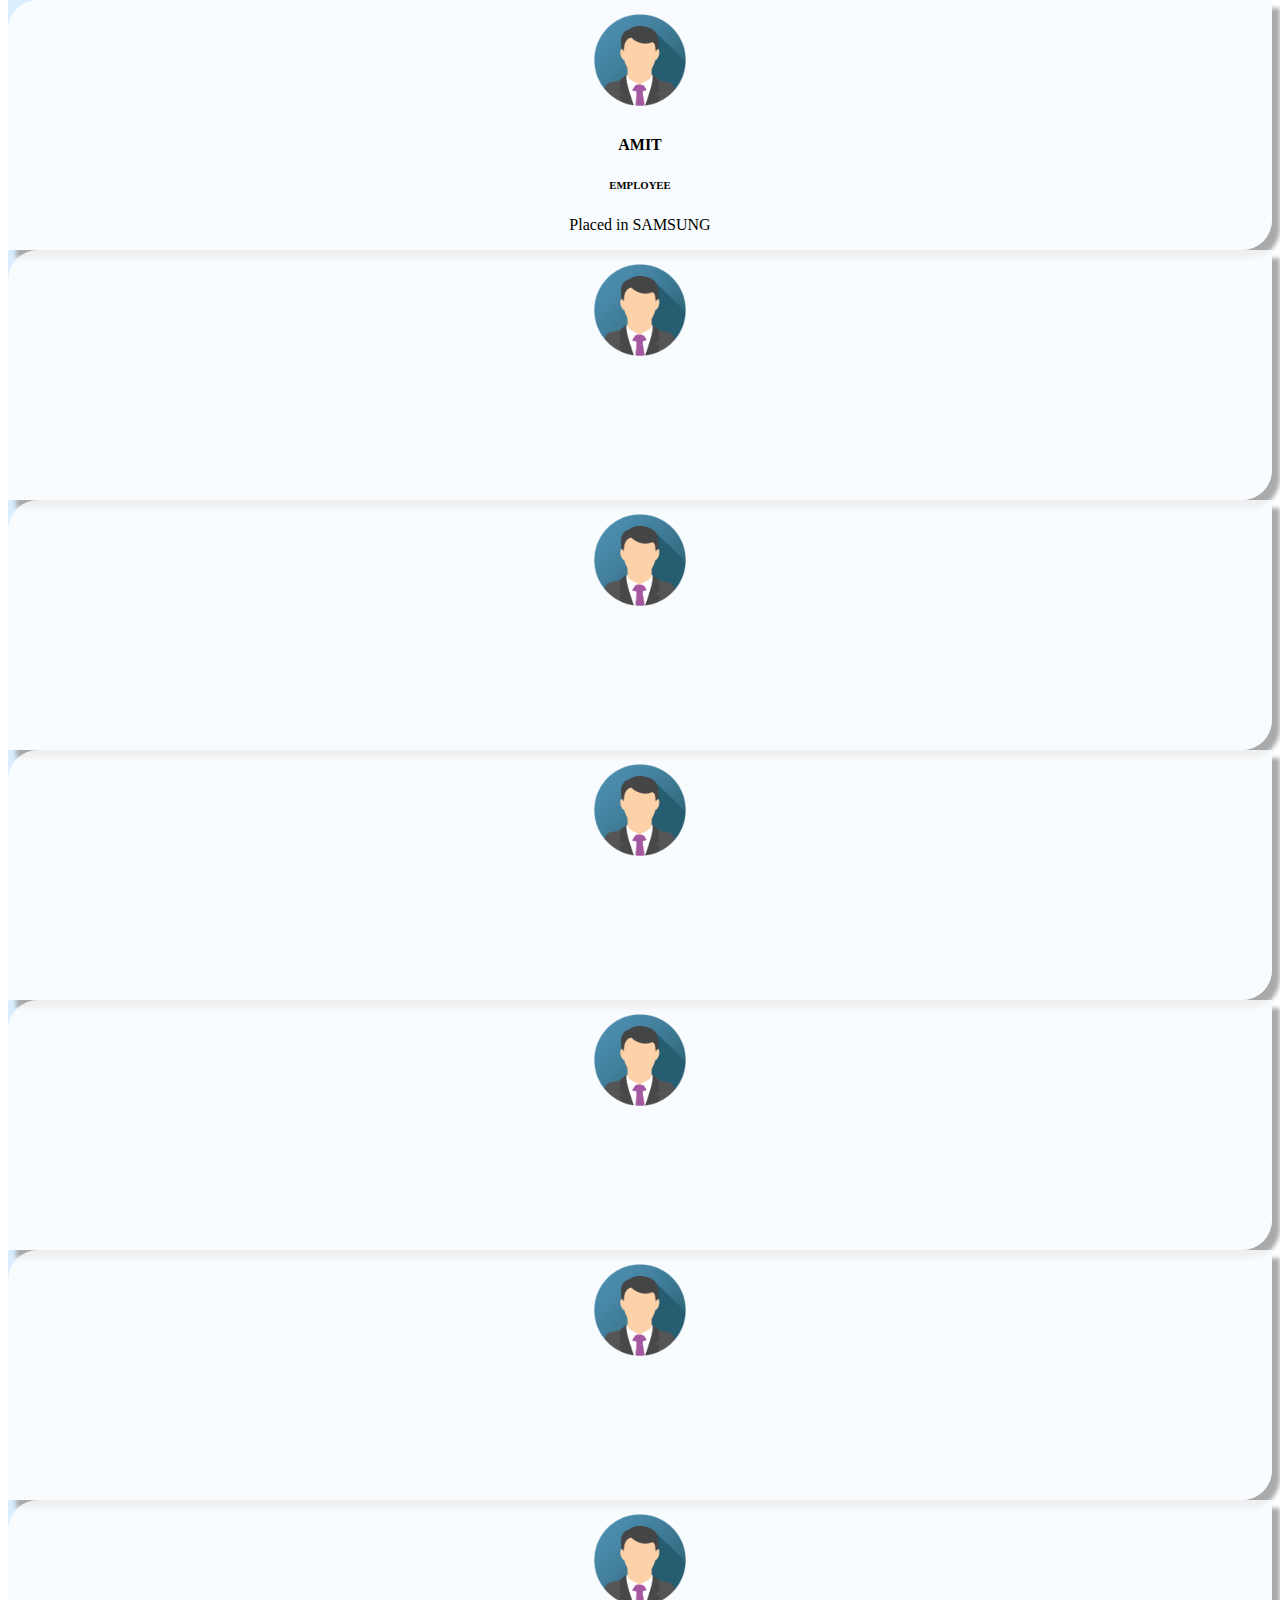
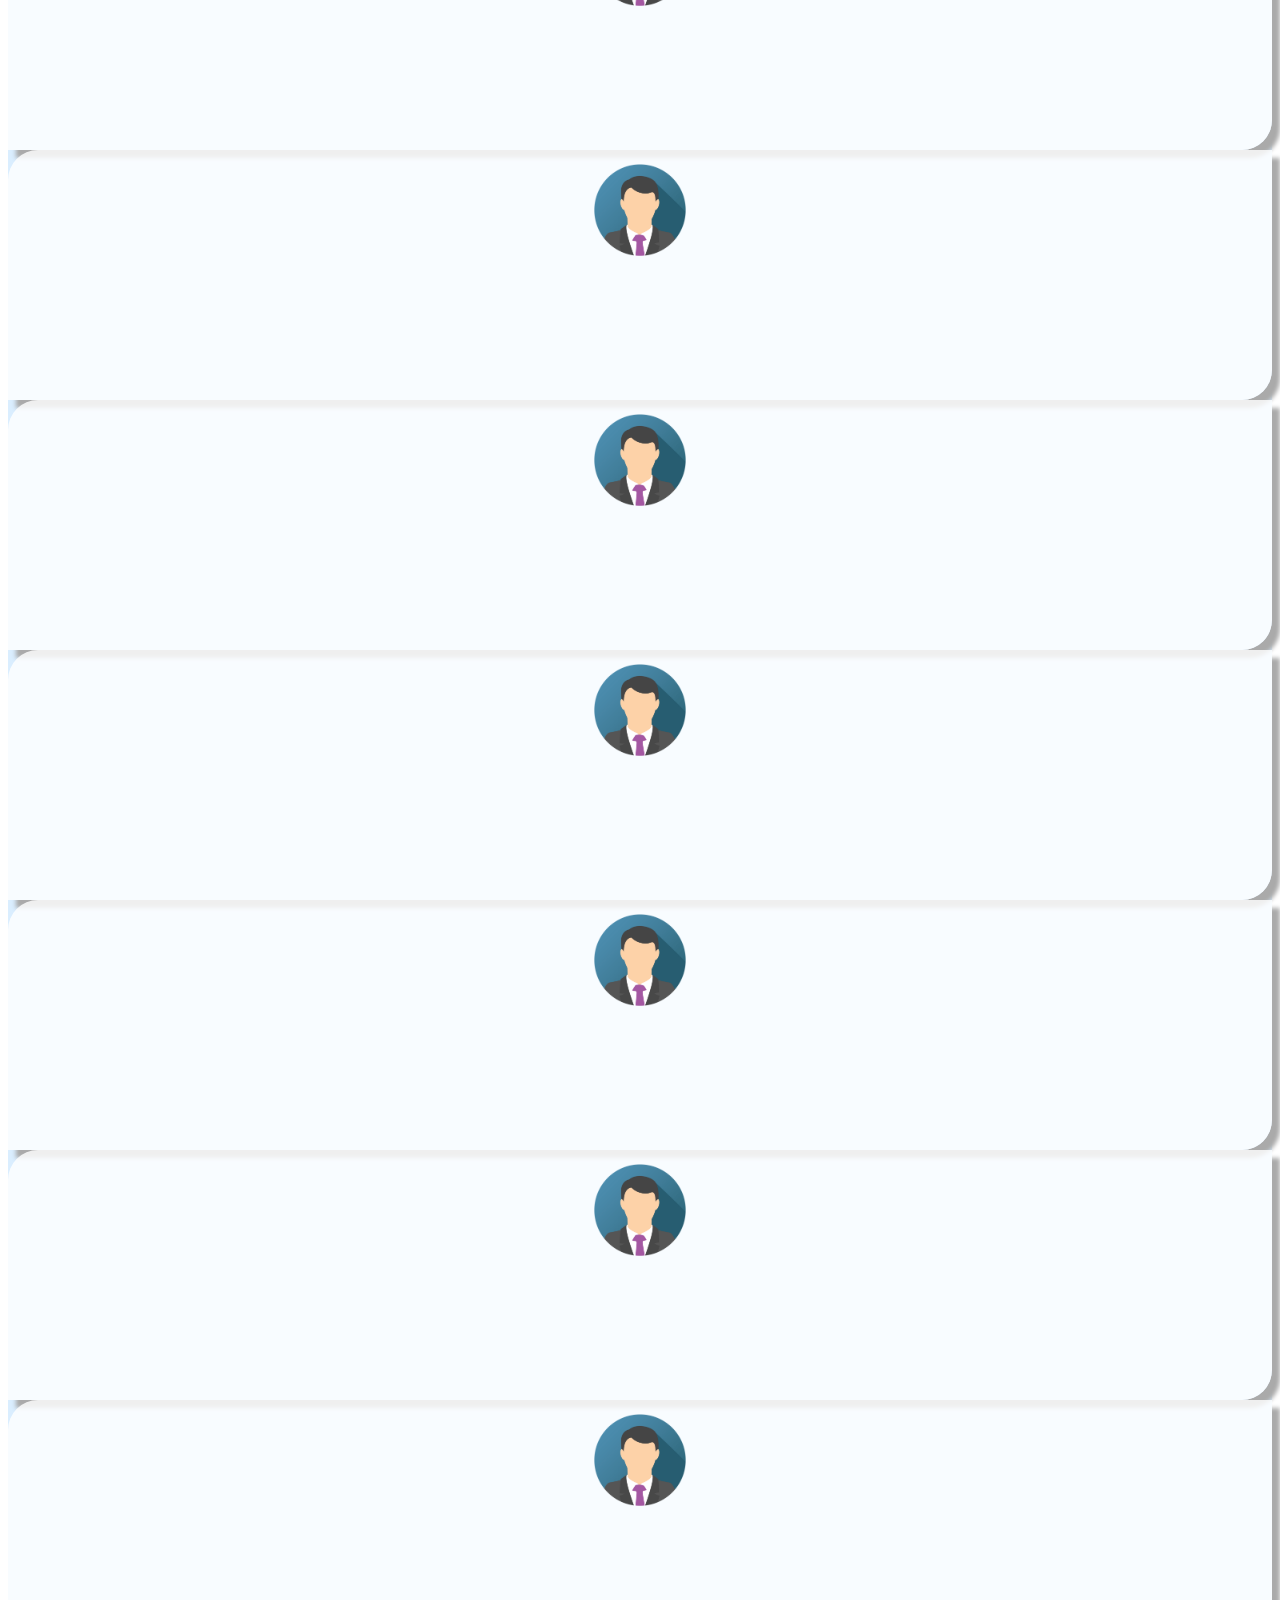
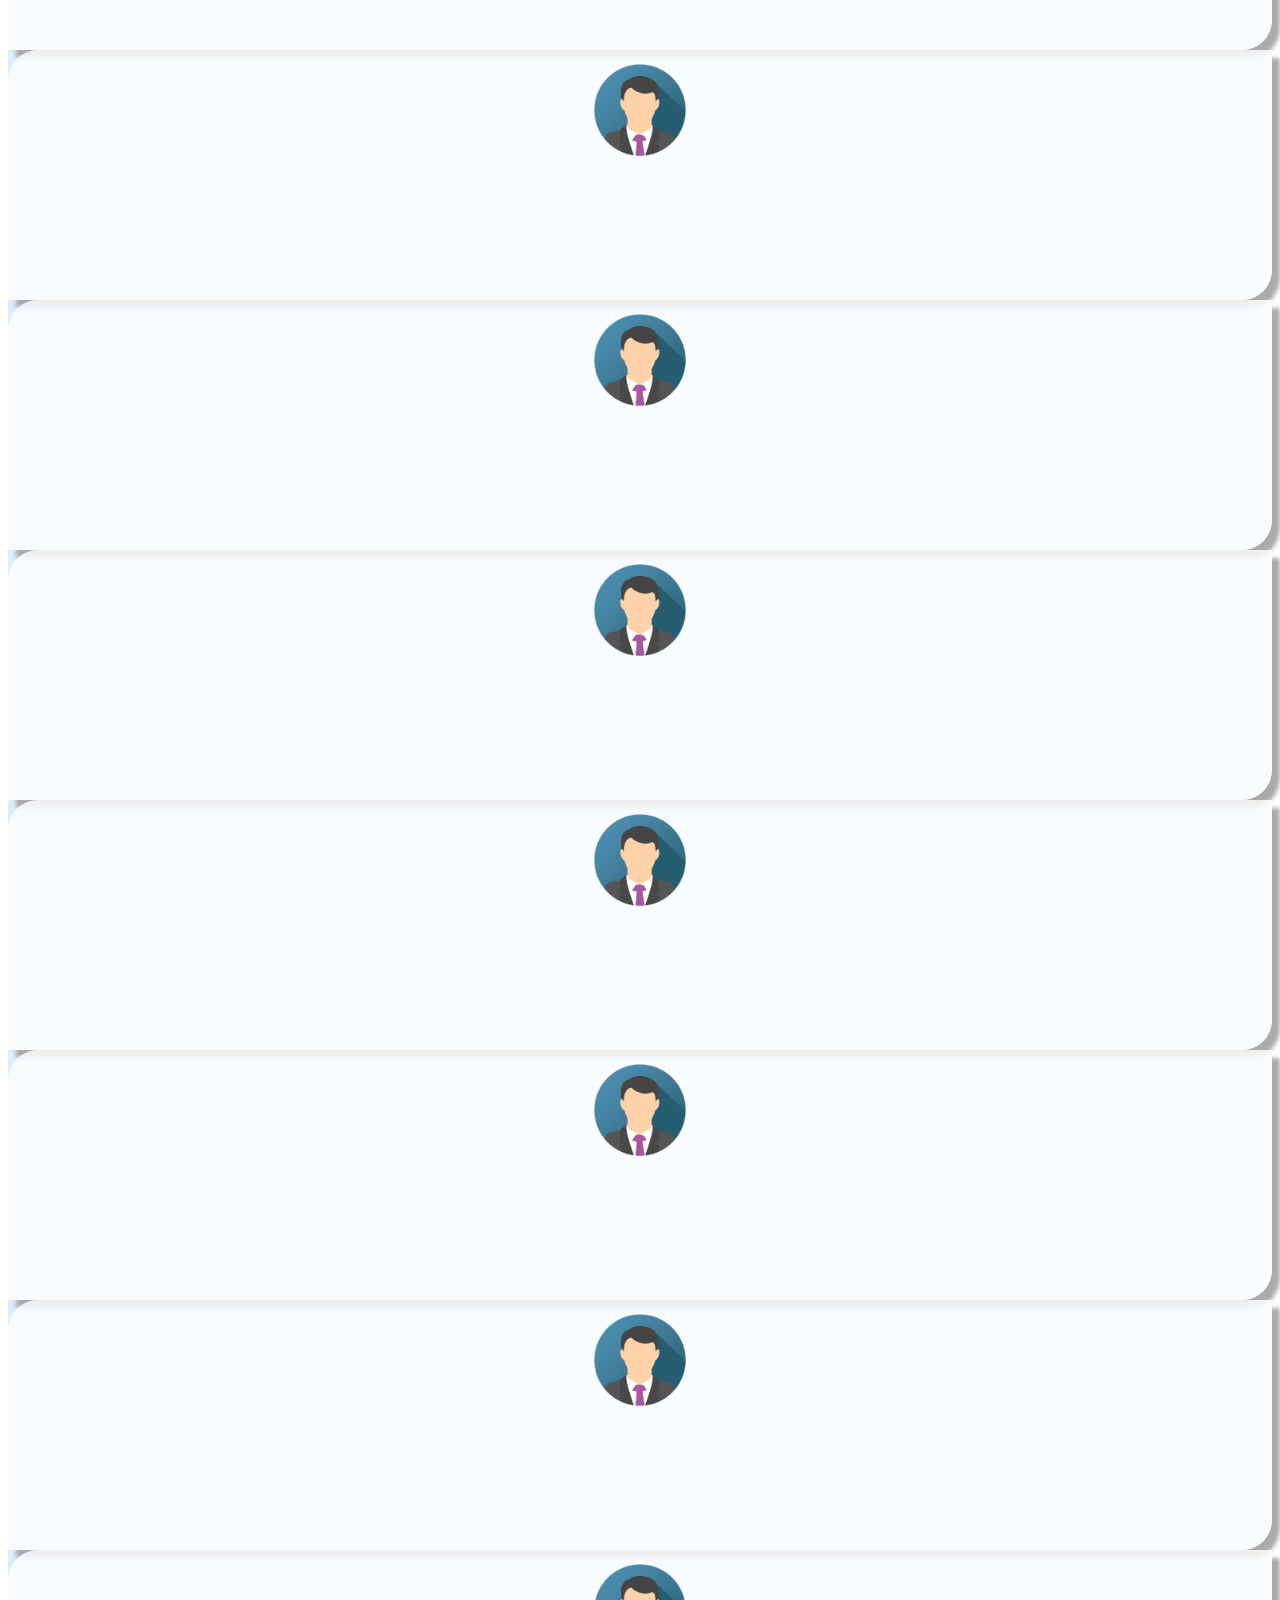
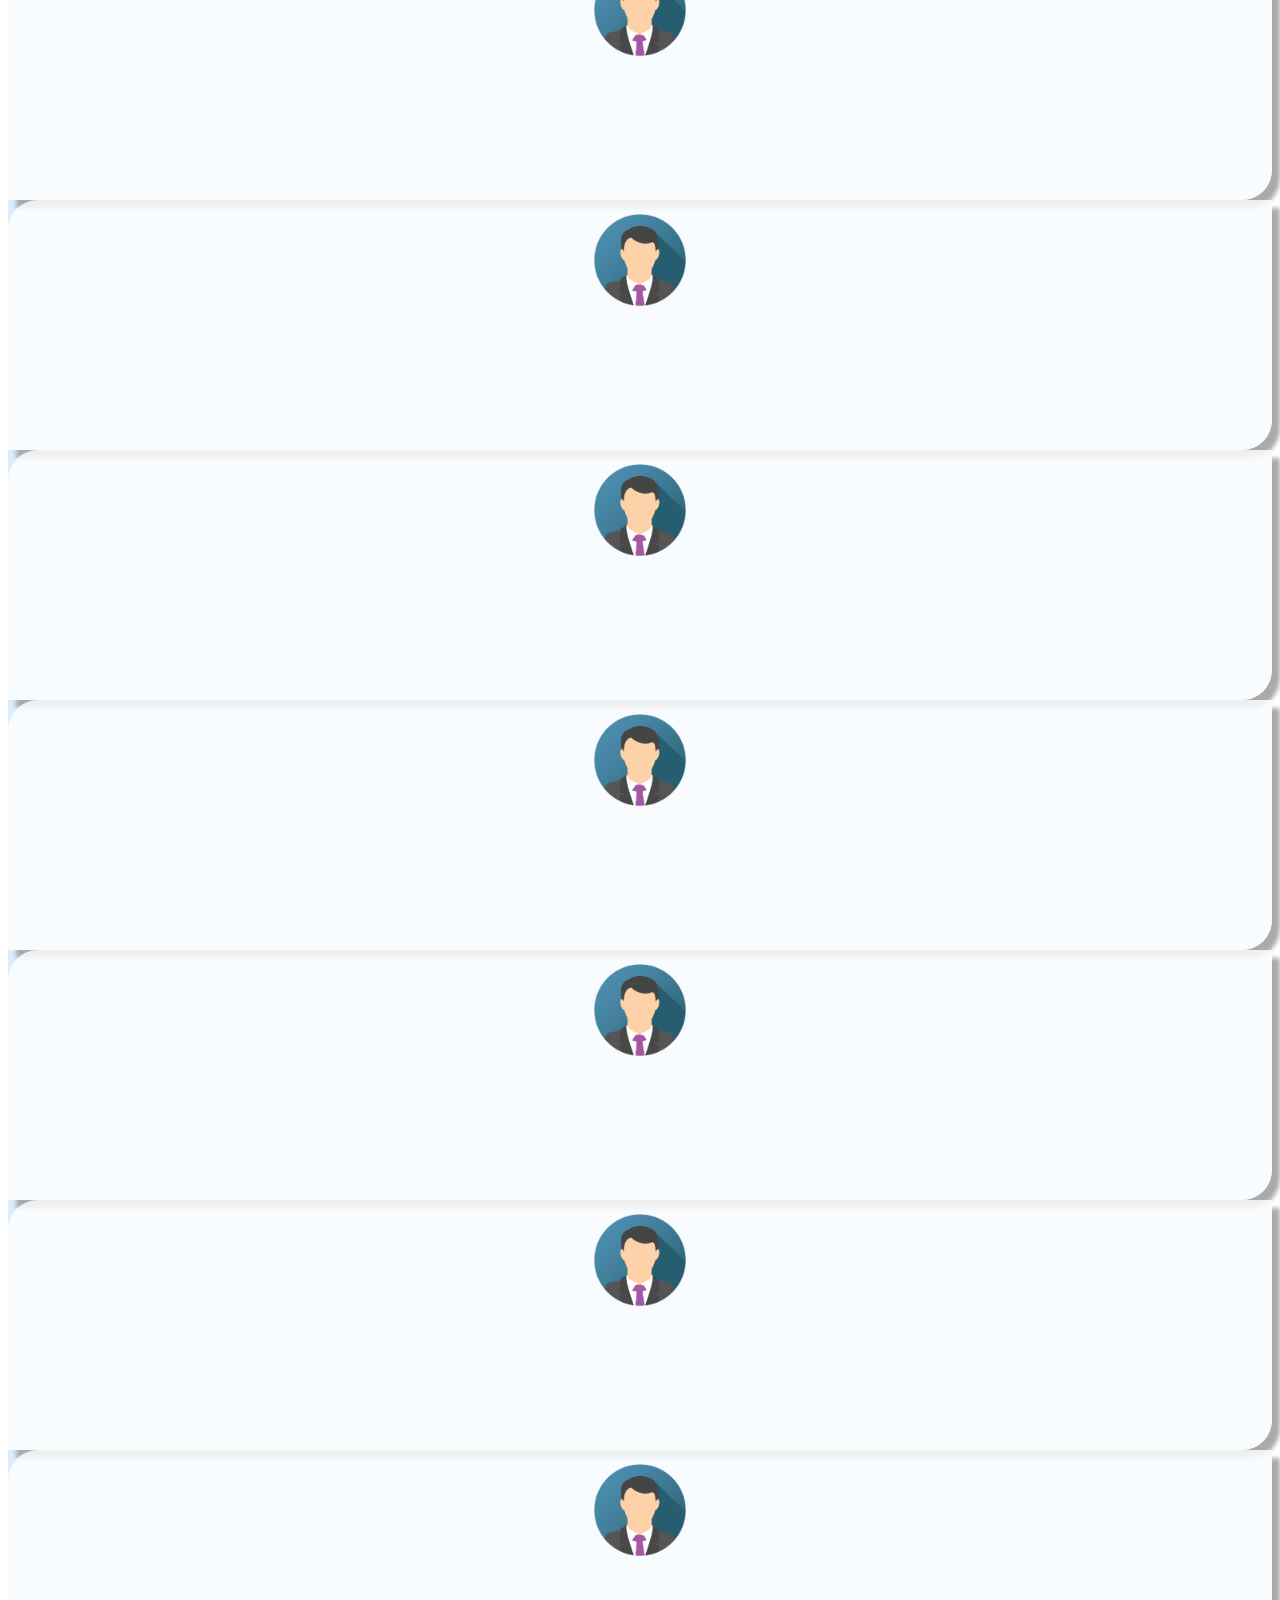
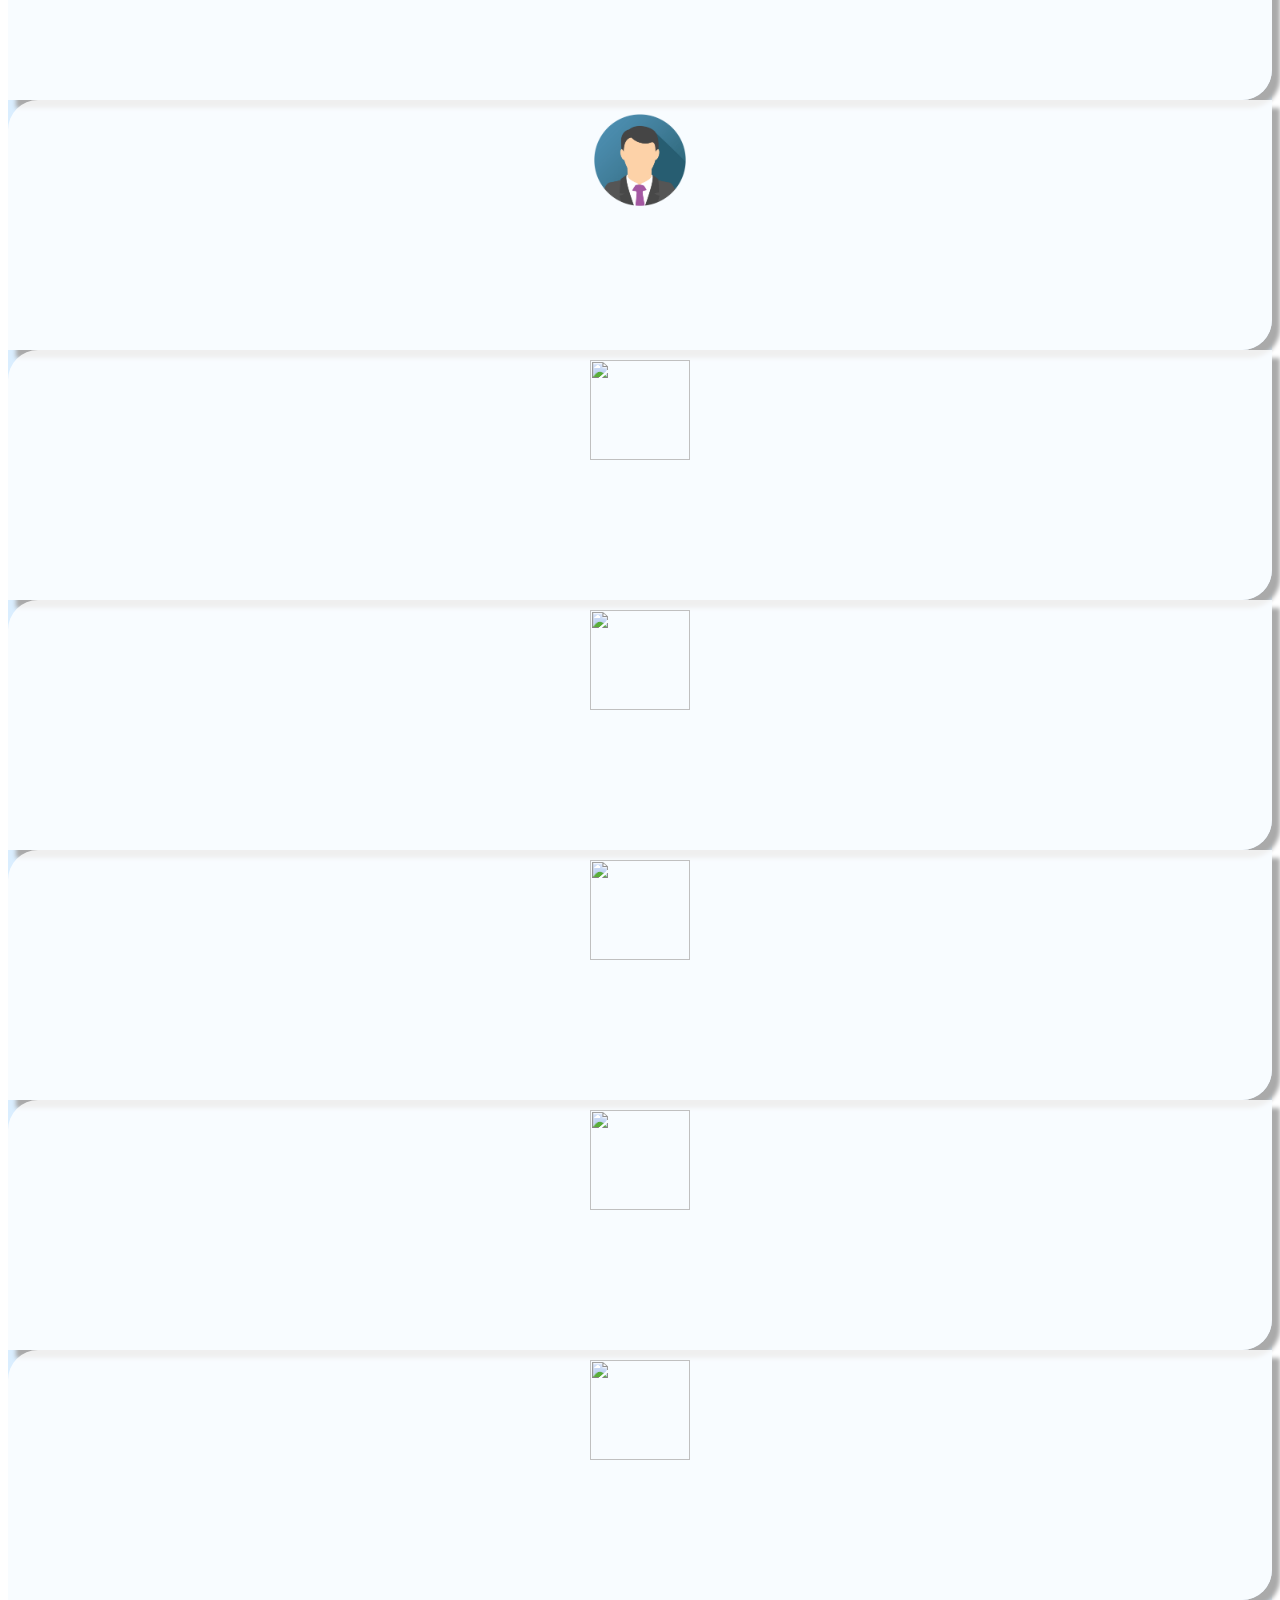
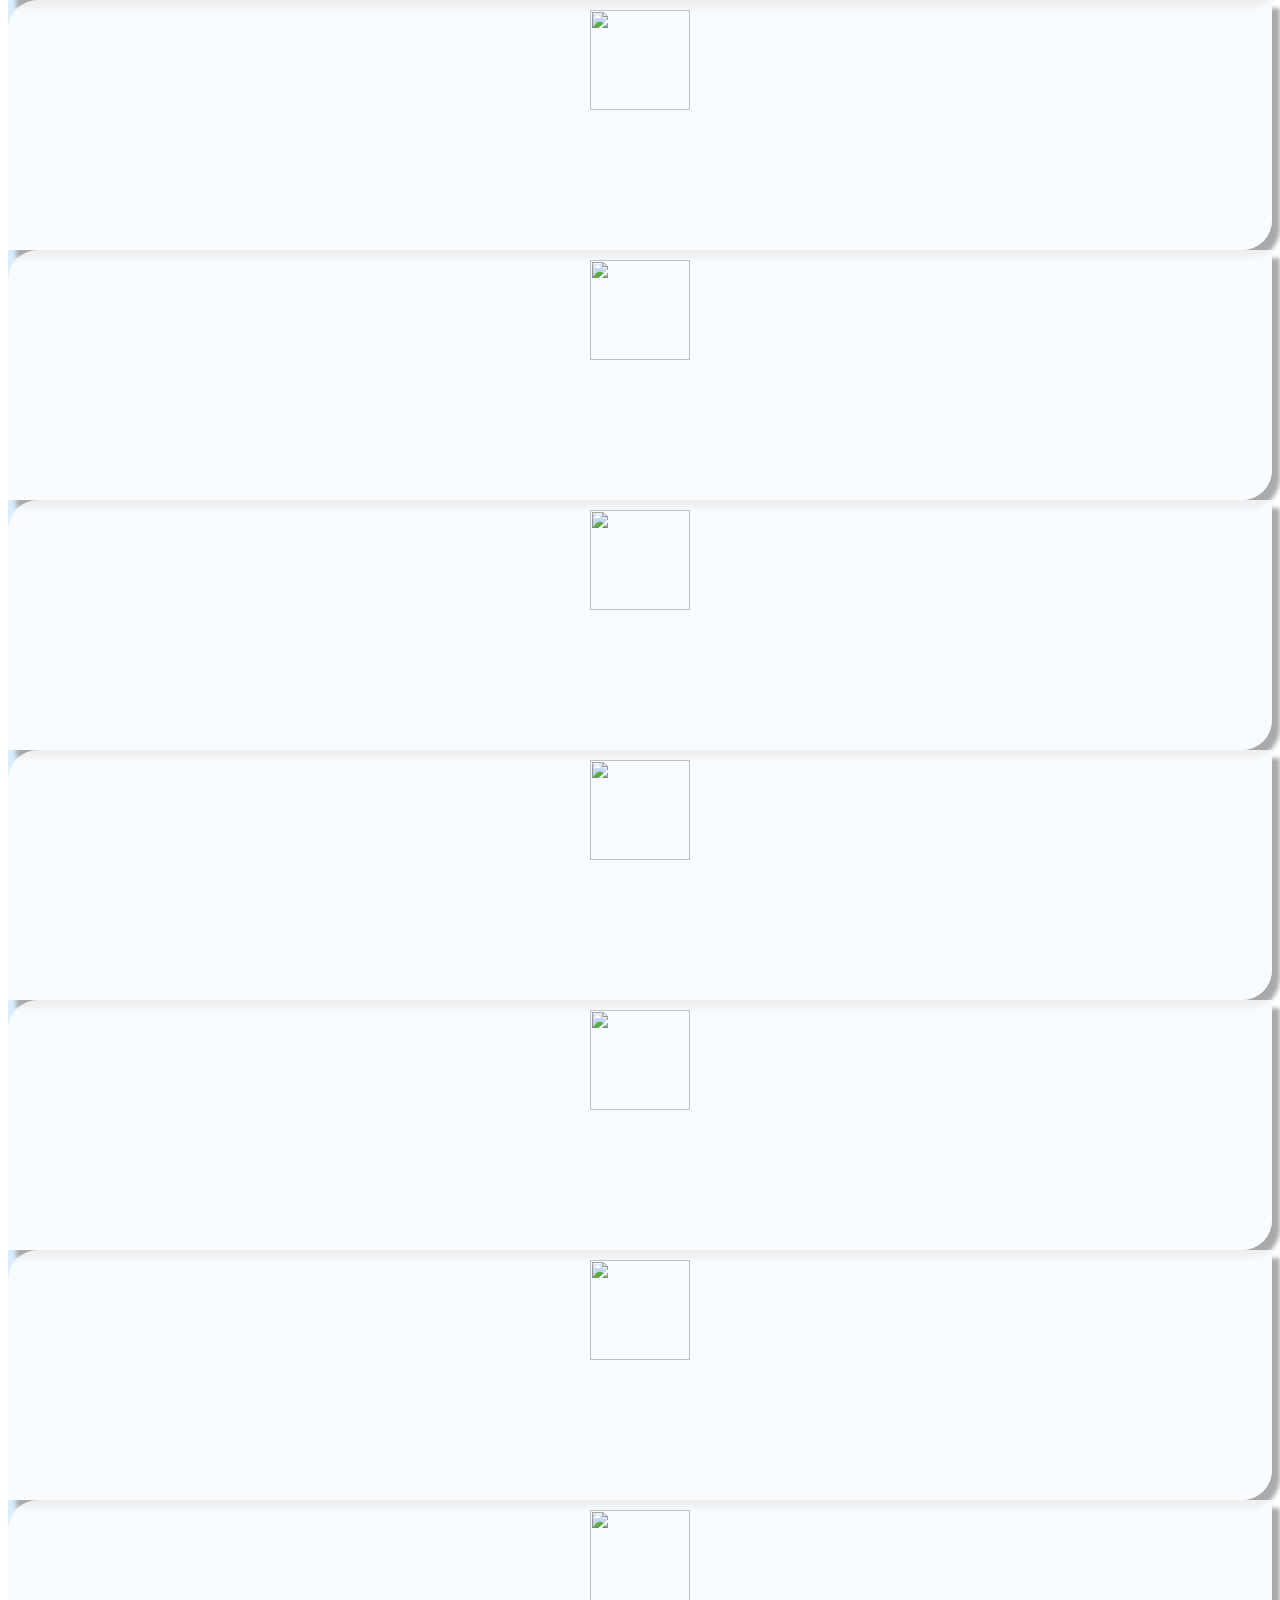
==== commit 4eb130cb: "Add files via upload" ====
--- a/index.html
+++ b/index.html
@@ -1,15 +1,11 @@
 <!DOCTYPE html>
 <html xmlns="http://www.w3.org/1999/xhtml">
-<head><meta http-equiv="Content-Type" content="text/html; charset=utf-8">
+<head>
 <link rel="icon" href="photo/220px-Kurukshetra_University_logo - Copy.png" size="32x32"/>
 <title>UIET ALUMNI</title>
 
-<meta name="robots" content="follow, index" /> 
-<meta name="revisit-after" content="1 day" />
-<meta name="distribution" content="Global" /> 
-<meta name="Language" content="en" />  
+
 <meta name="viewport" content="width=device-width; initial-scale = 1.0; maximum-scale=1.0; user-scalable=no" />
-<meta name="google-site-verification" content="Ob0v6hn2rAI56yd99q8xh8SbrGbB-mv0V2DUNwMdR6I" /> 
 <link rev="made" href="mailto:info@singhaniauniversity.co.in" /> 
 <link href="https://singhaniauniversity.co.in/mainweb/styles/bootstrap.min.css" rel="stylesheet" />
 <link href="https://singhaniauniversity.co.in/mainweb/styles/font-awesome.min.css" rel="stylesheet" />
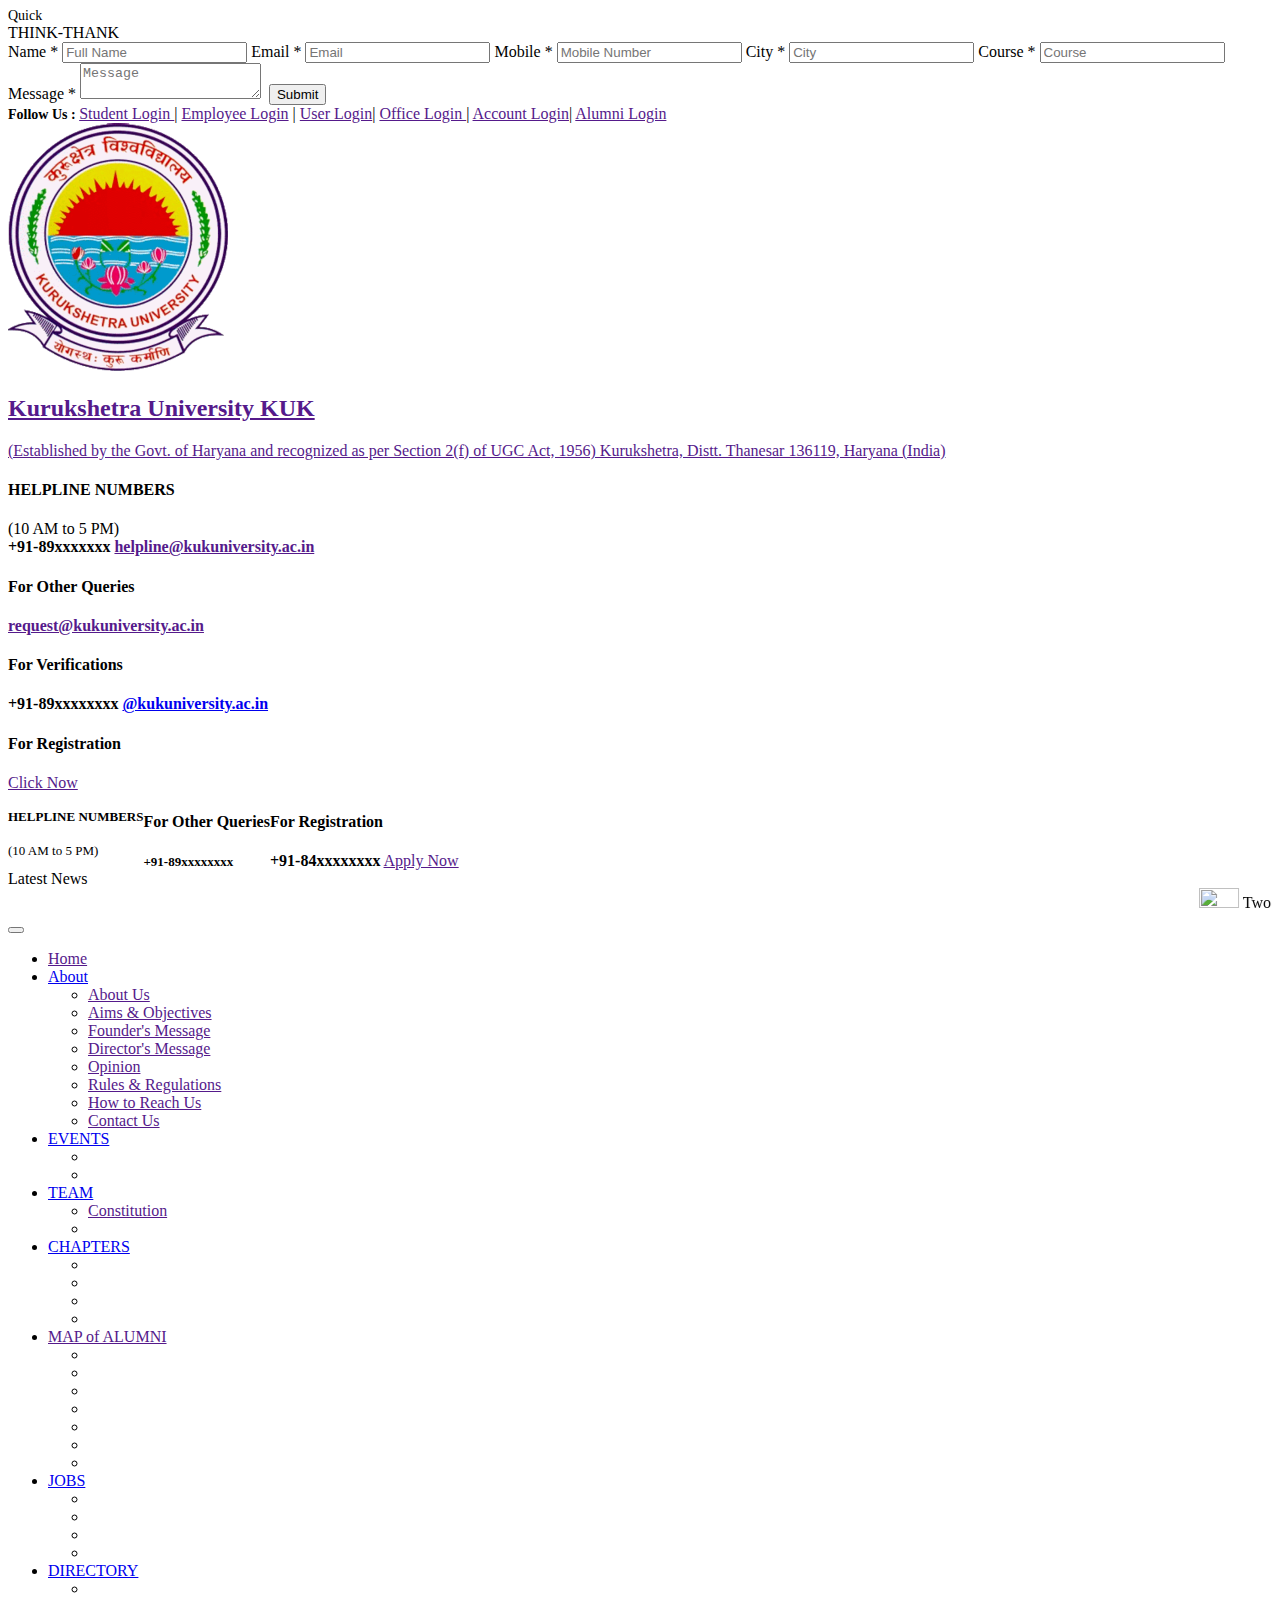
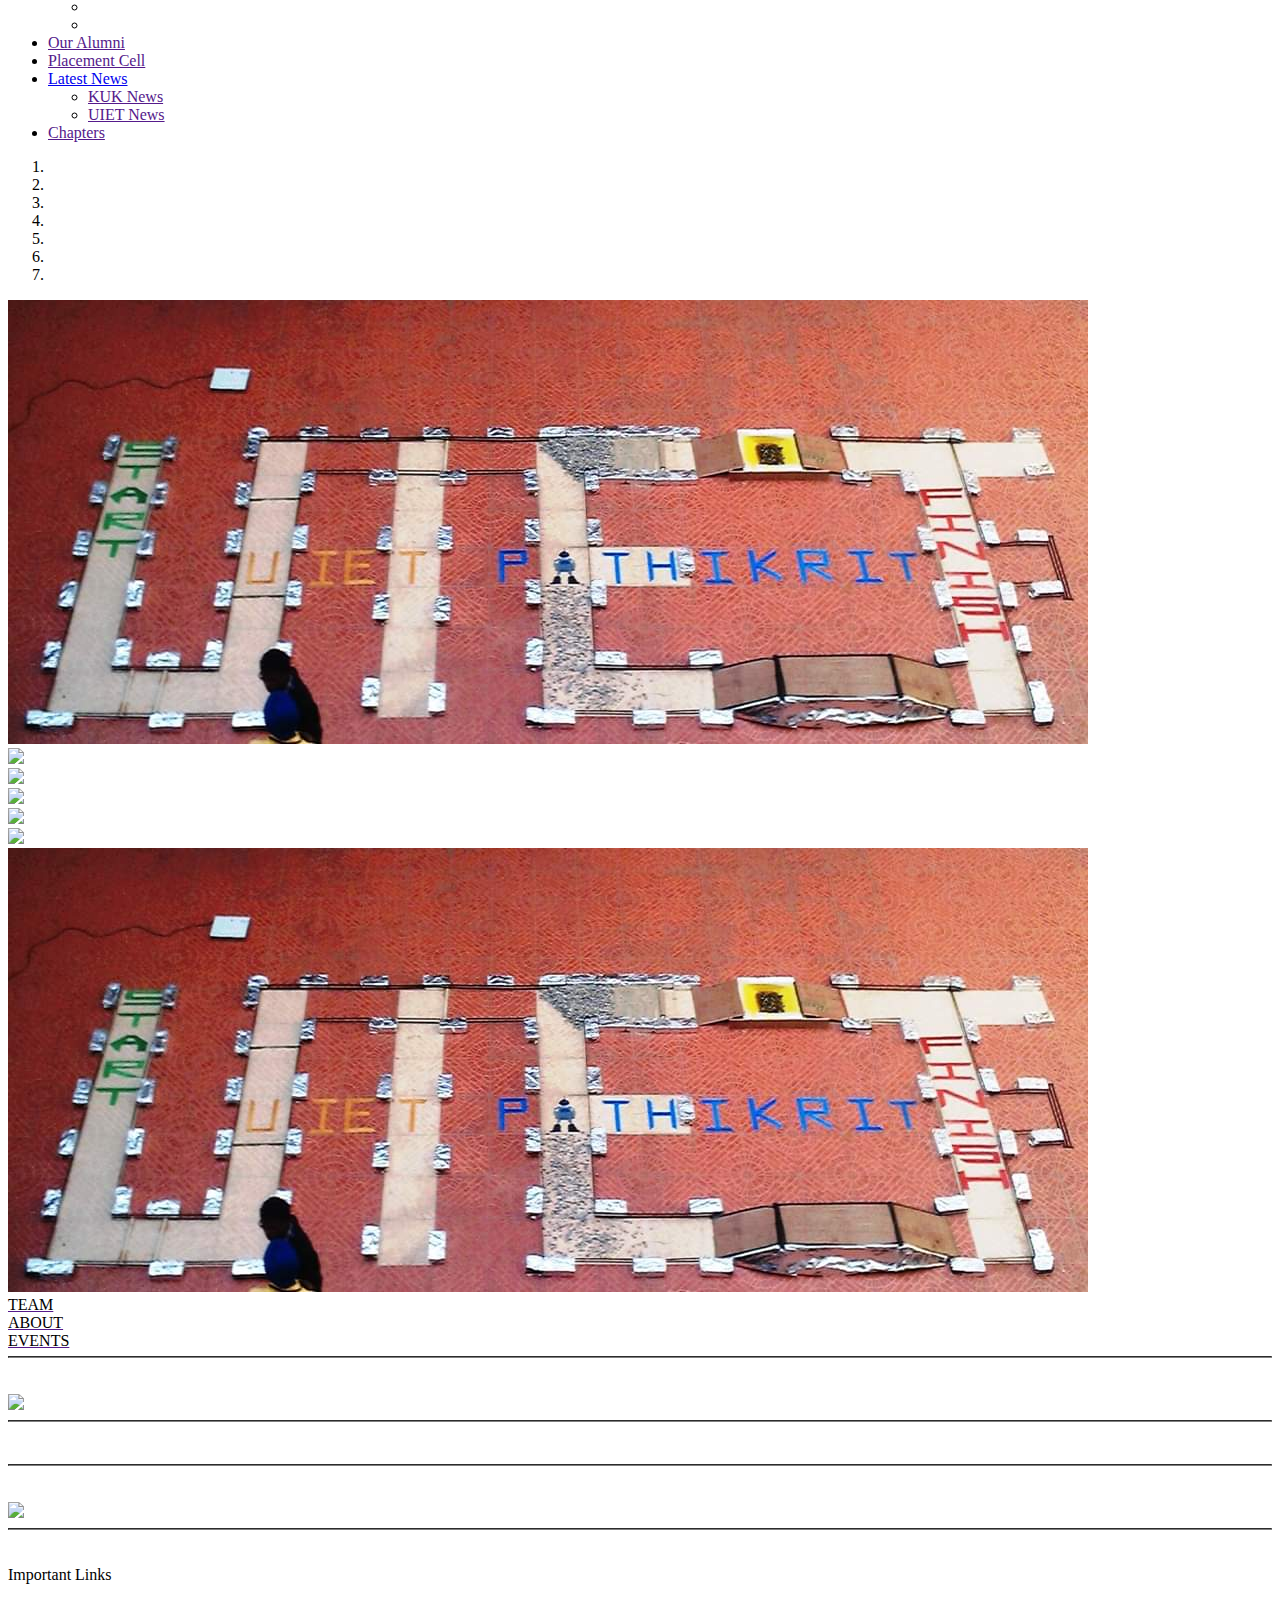
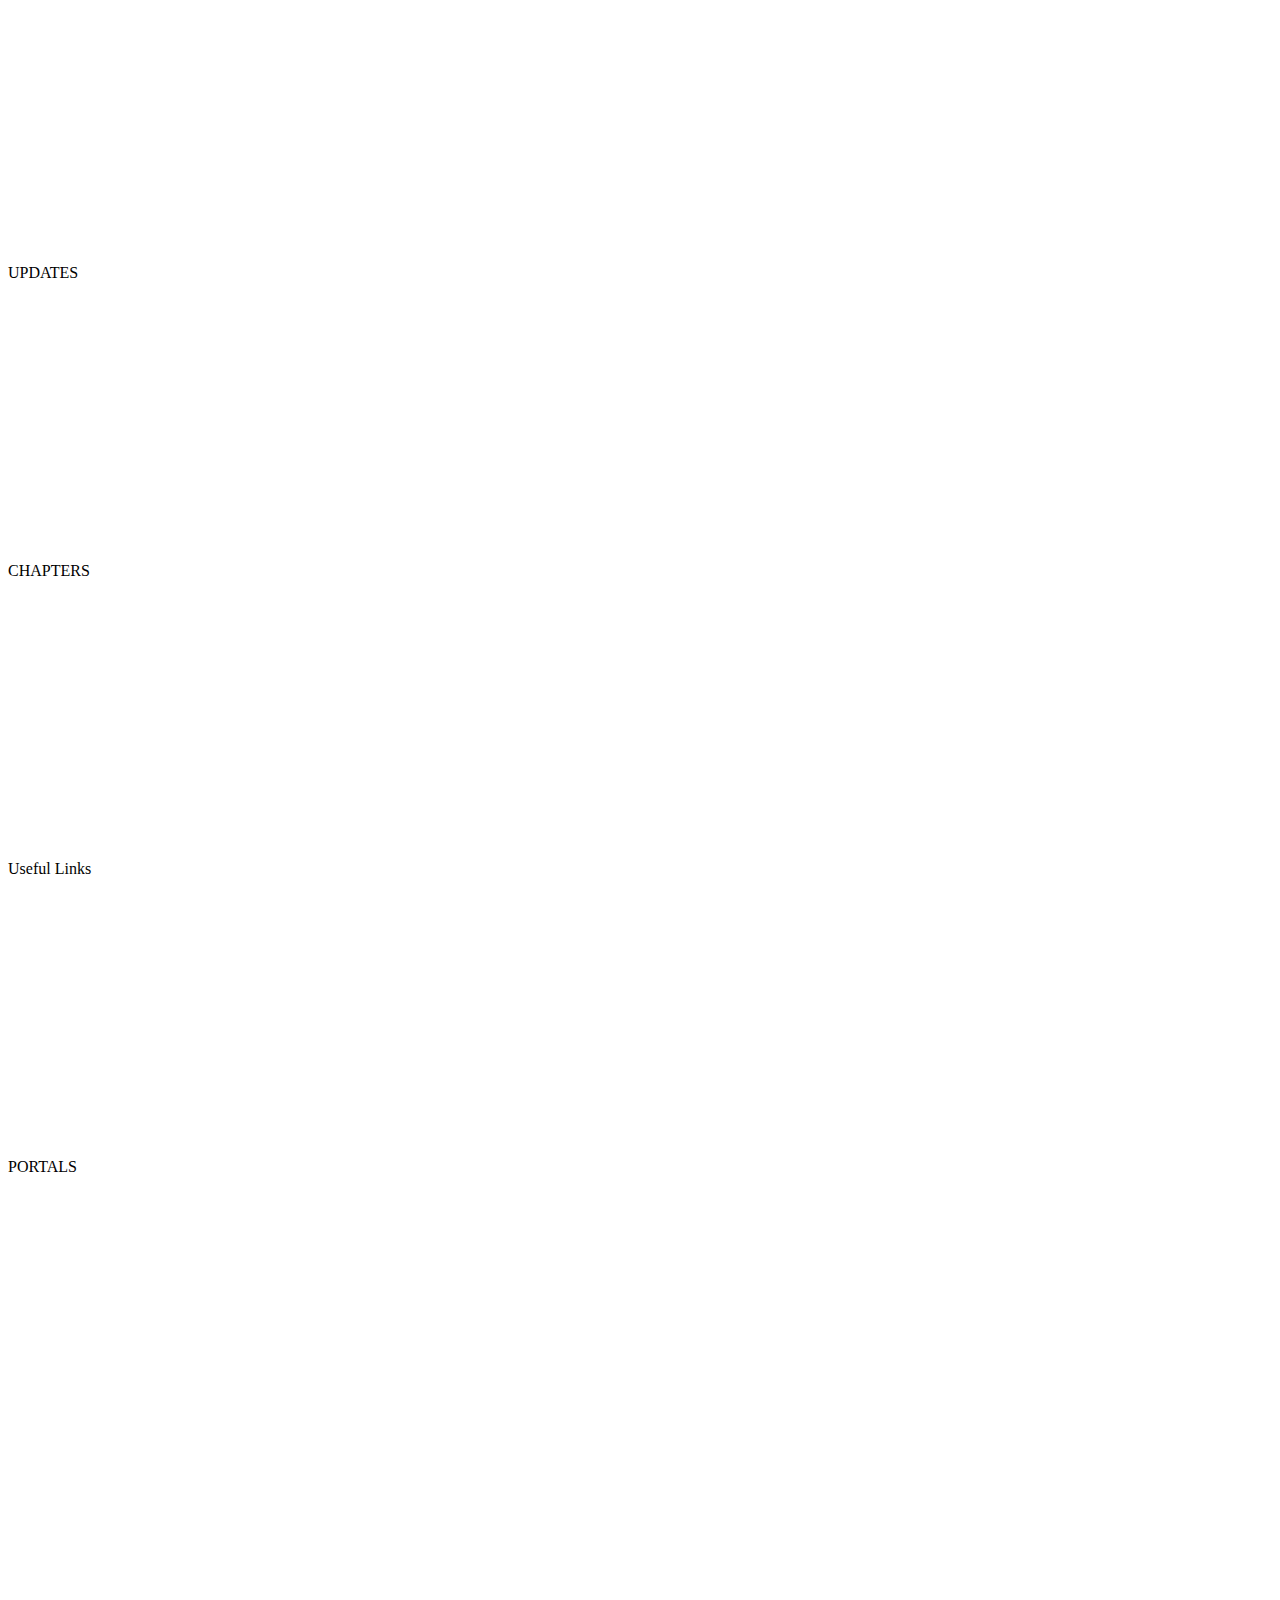
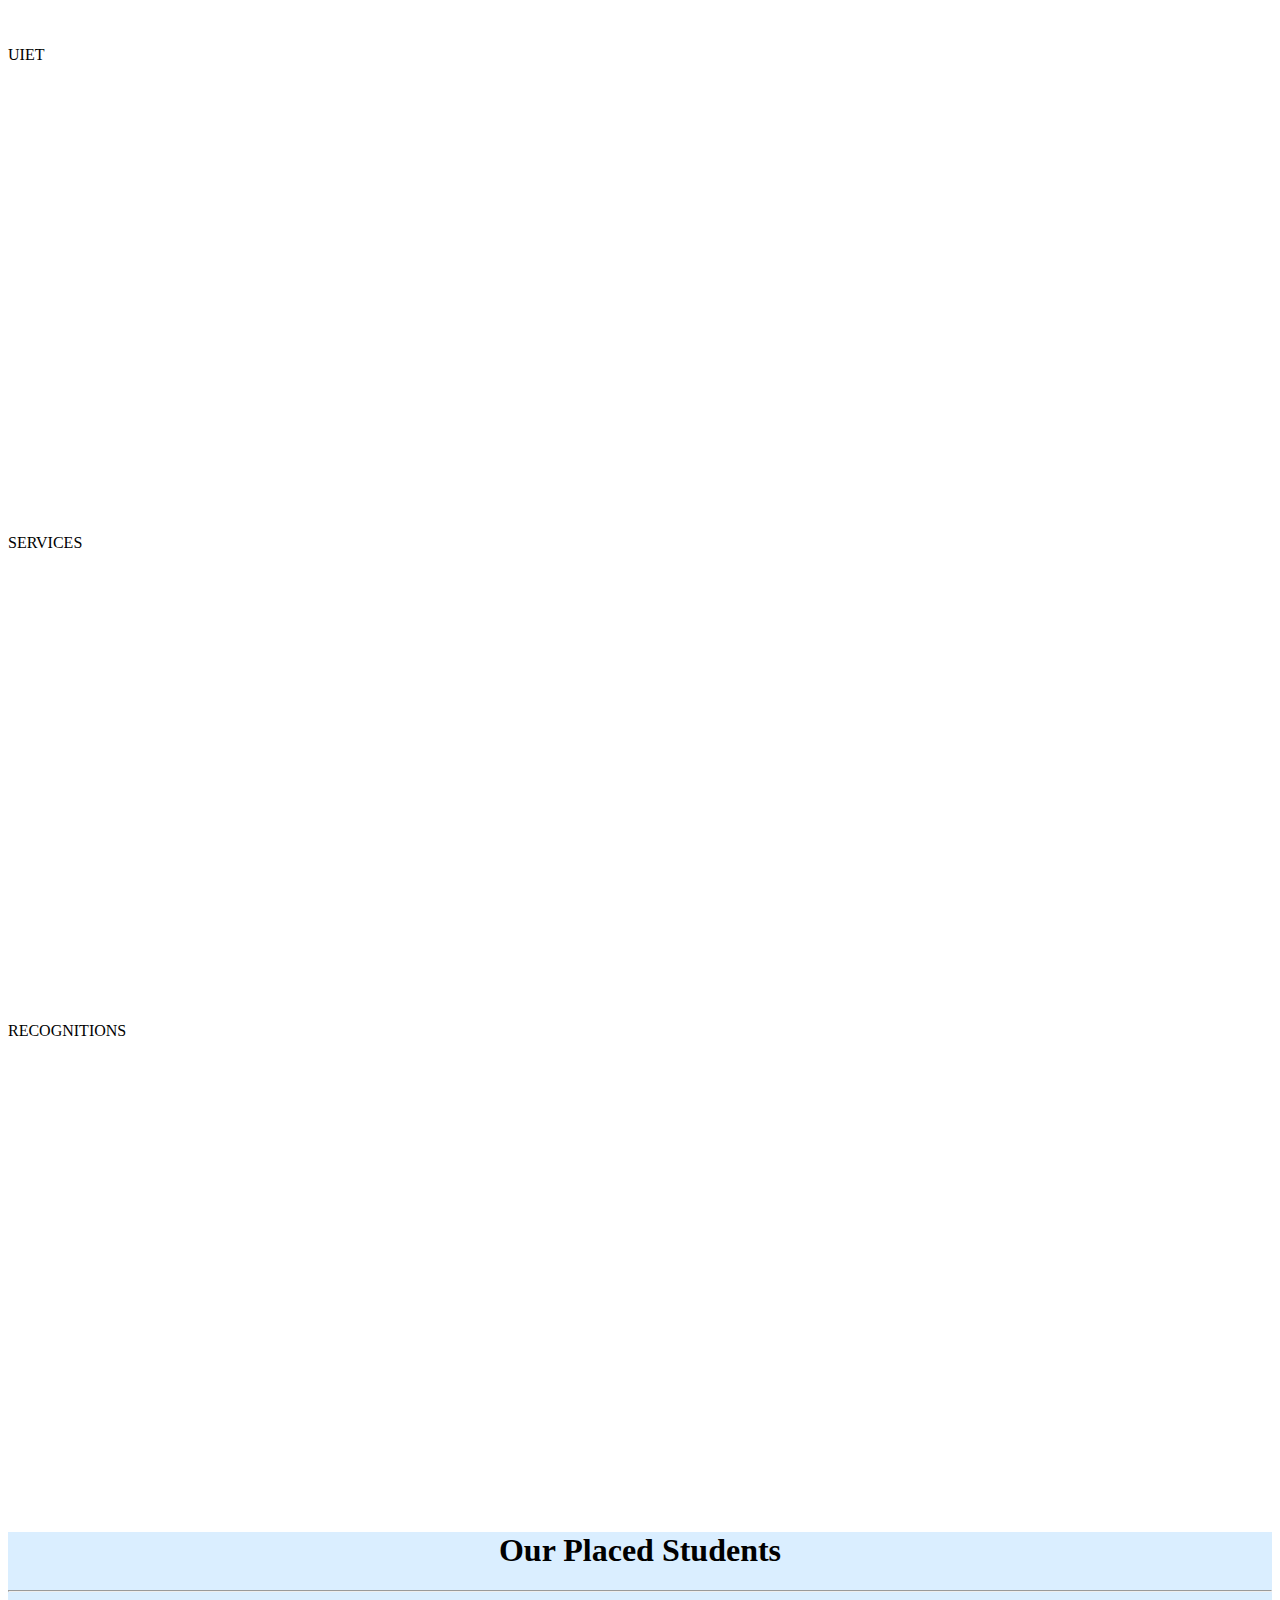
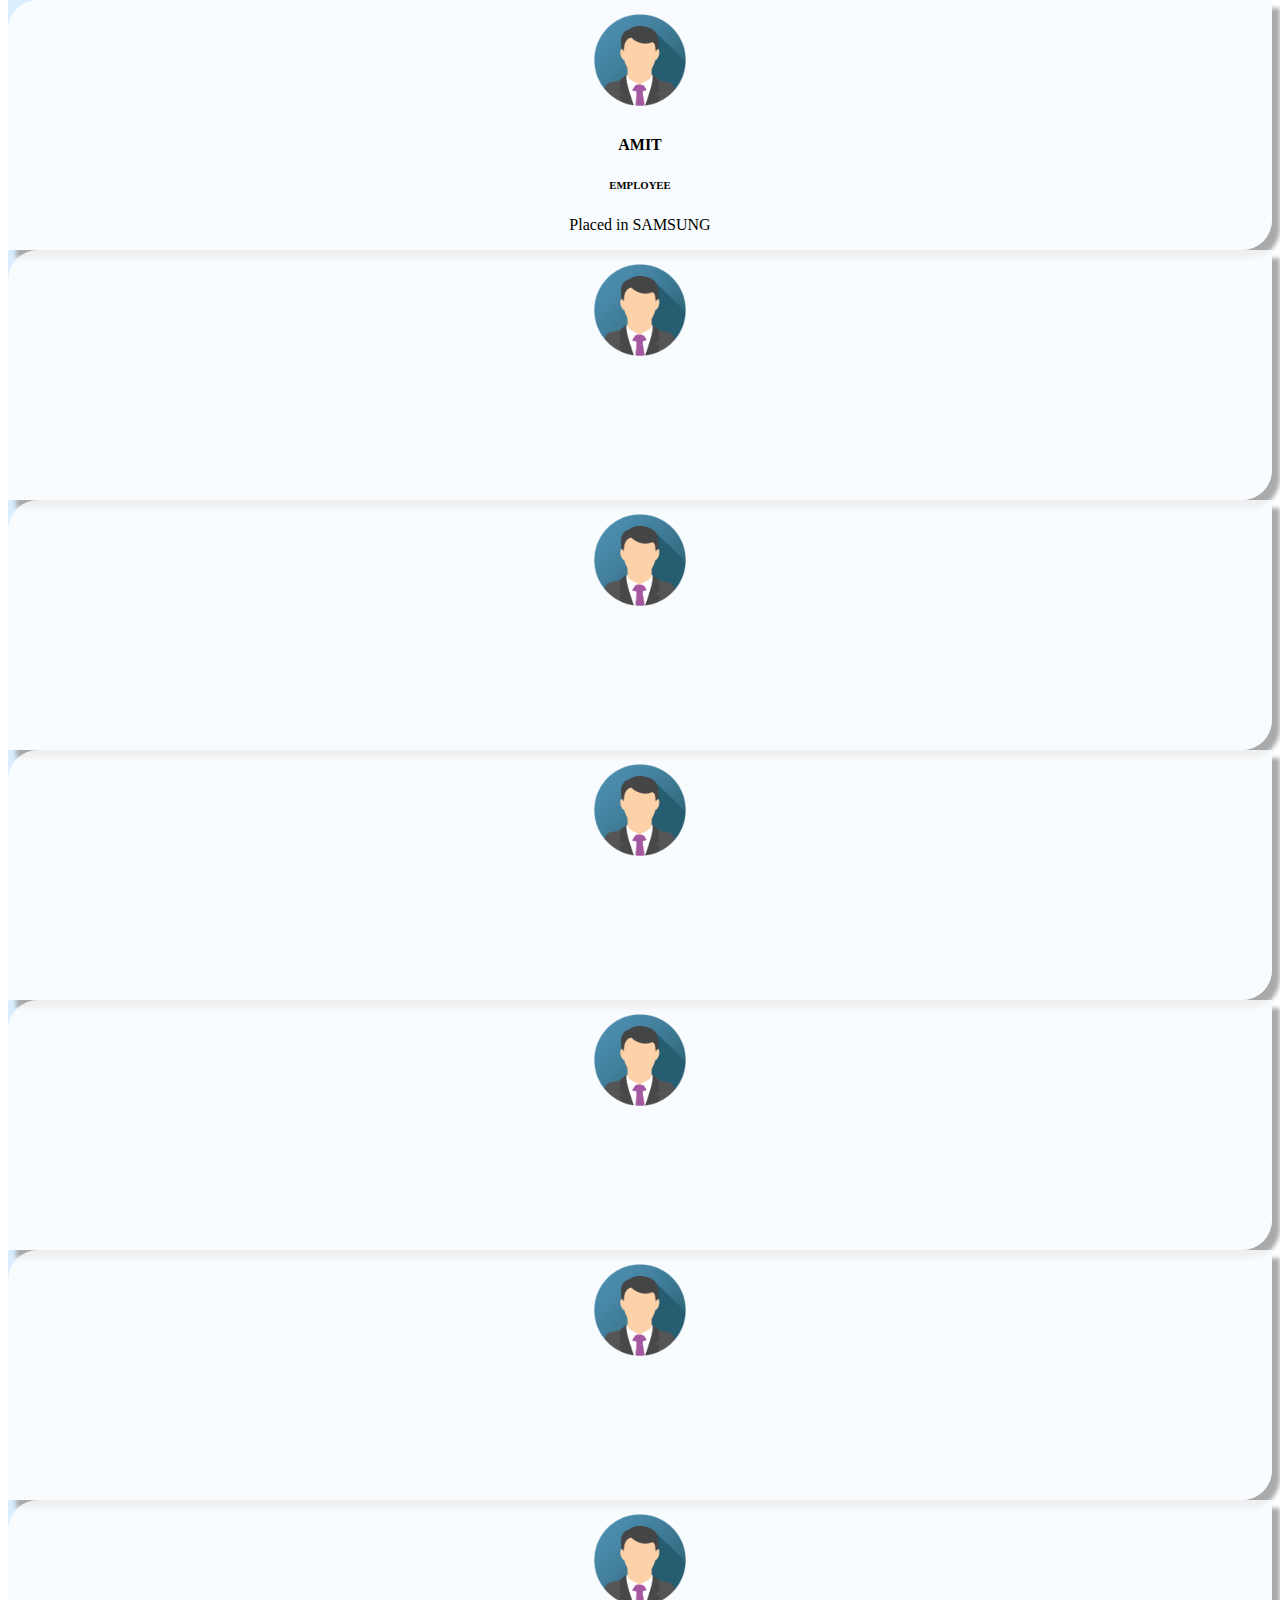
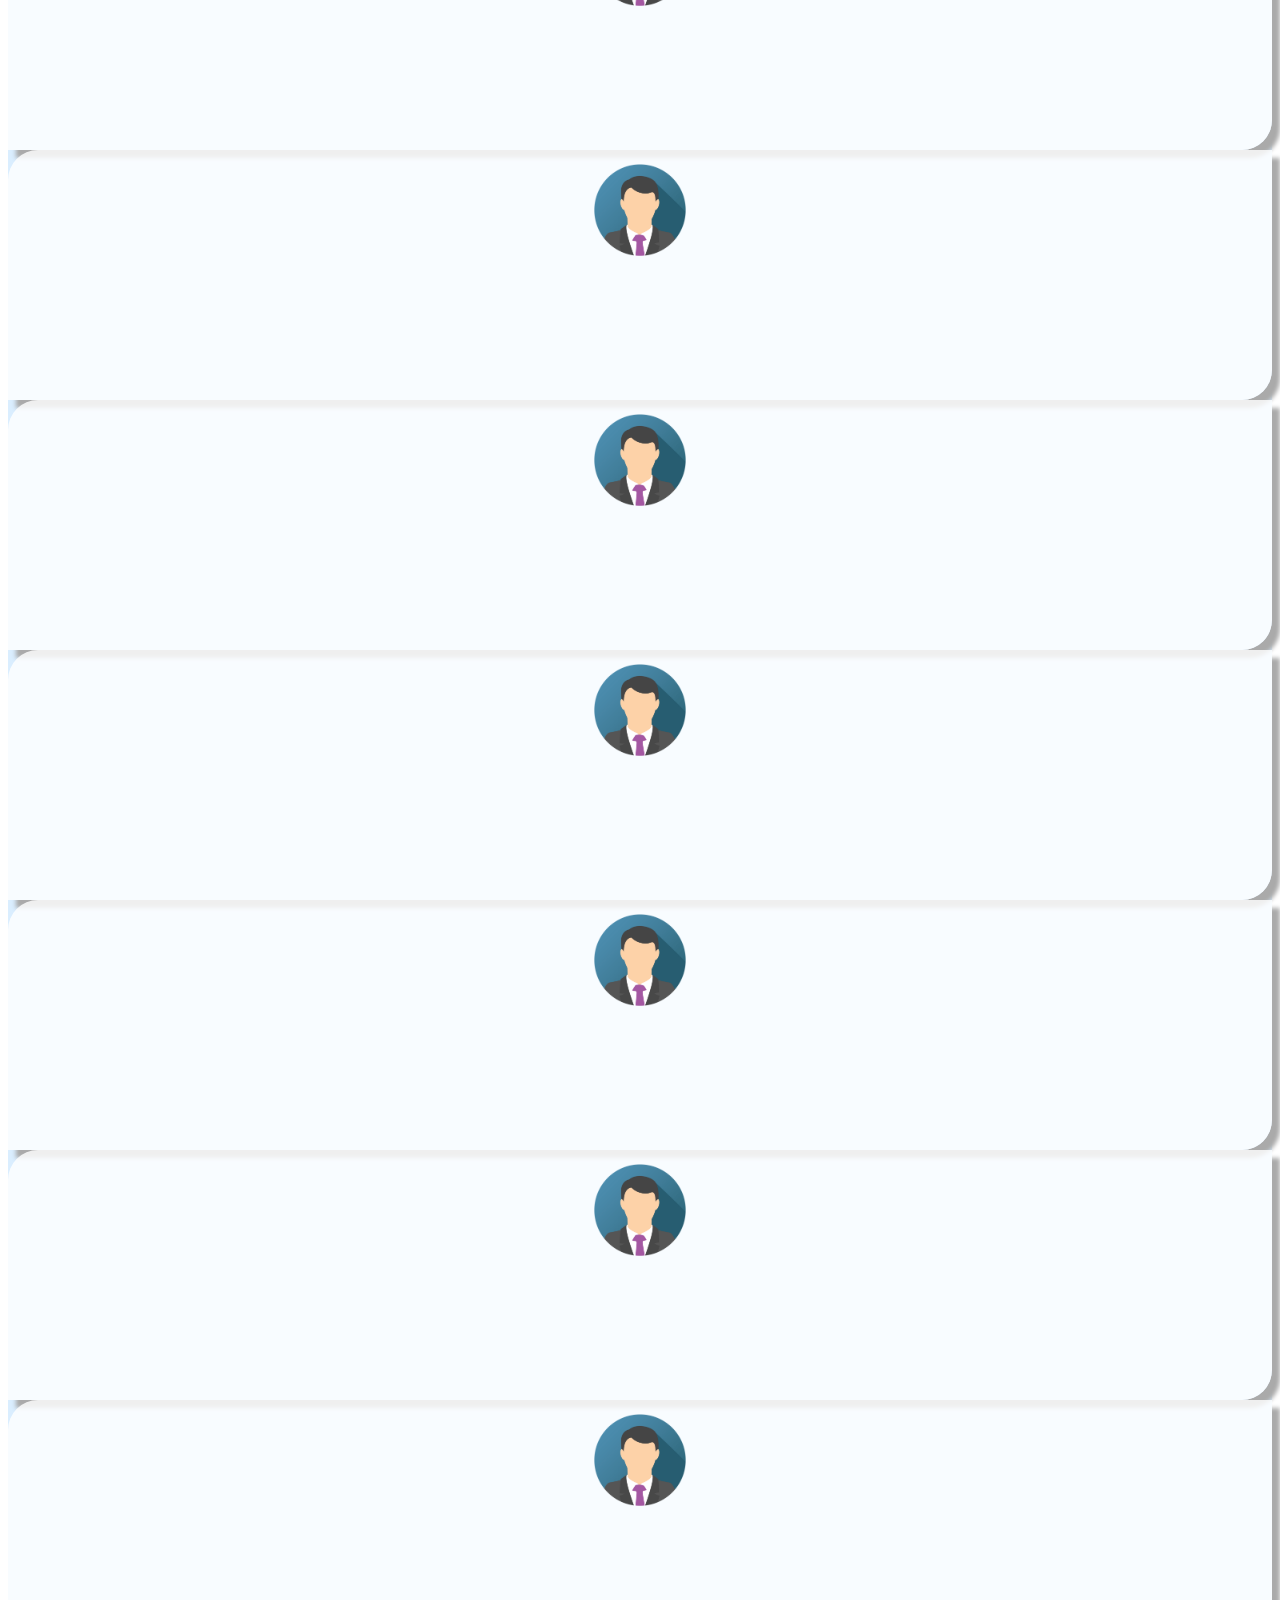
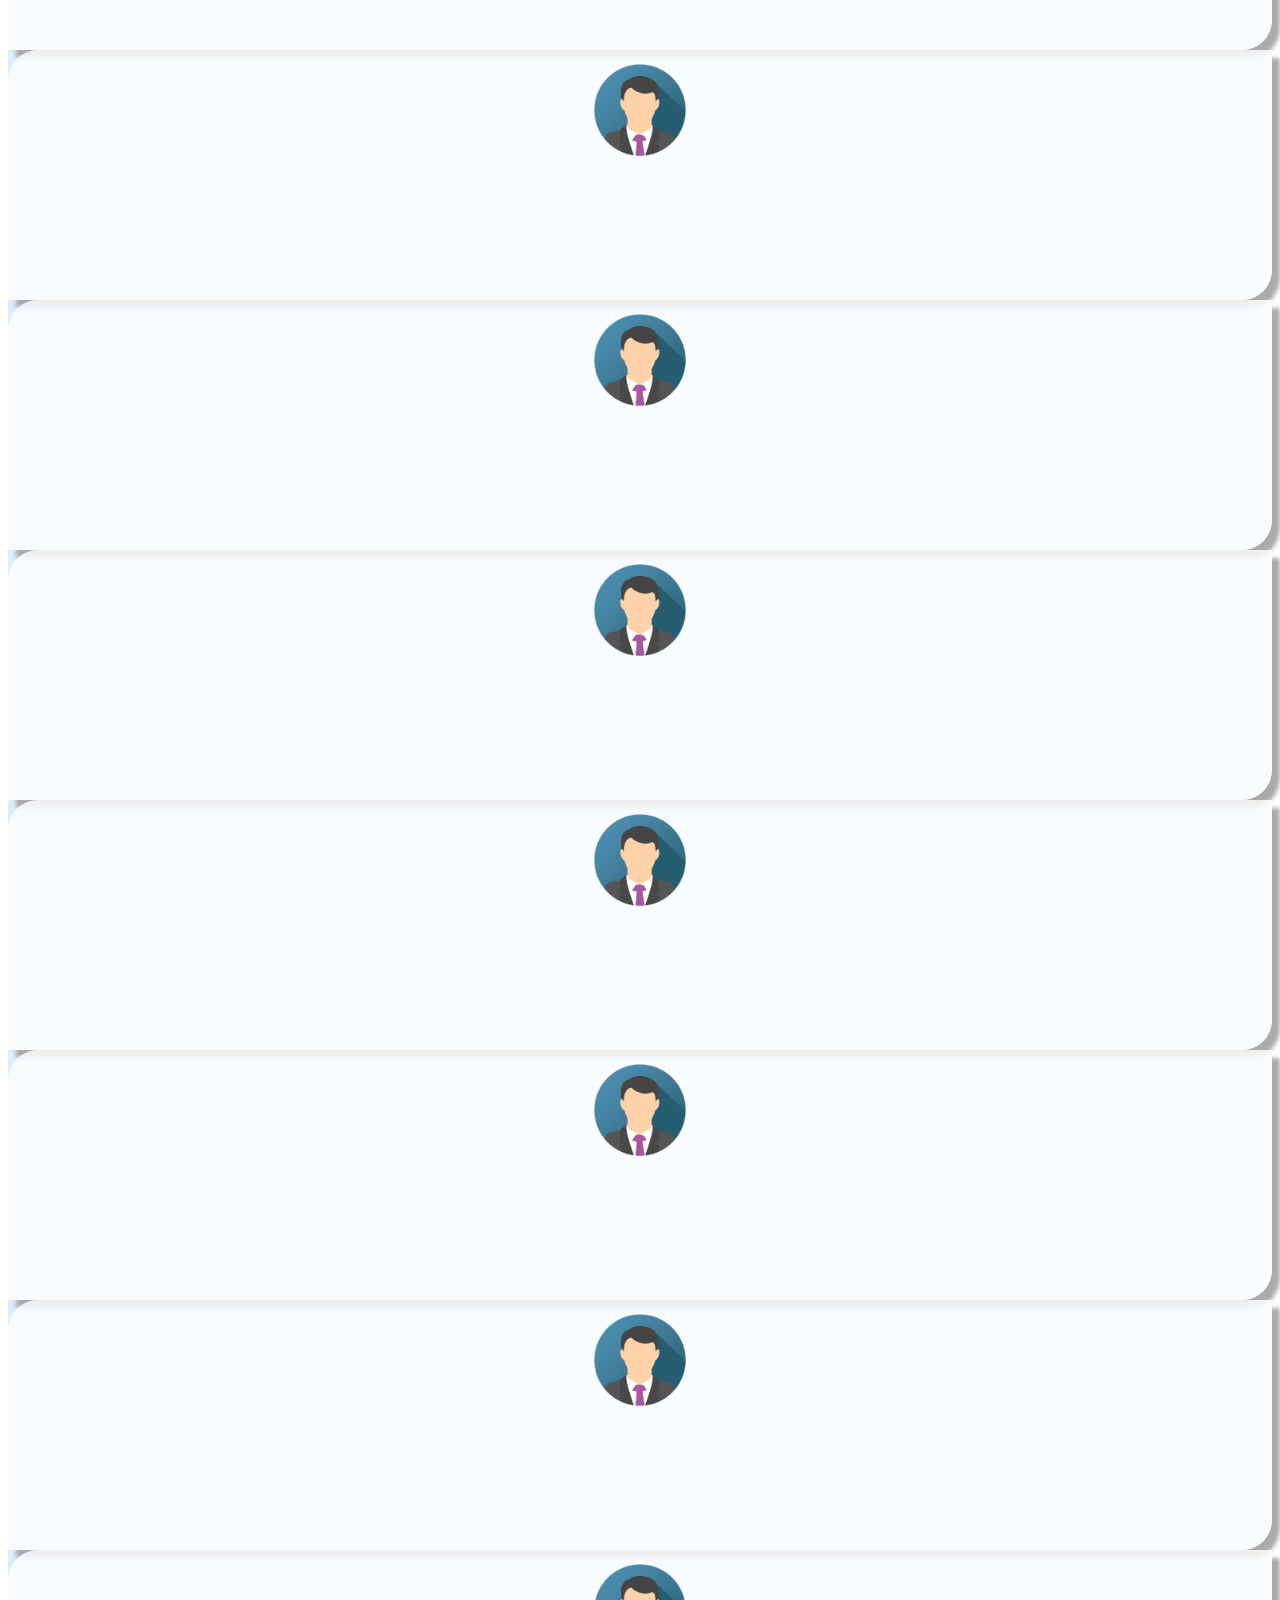
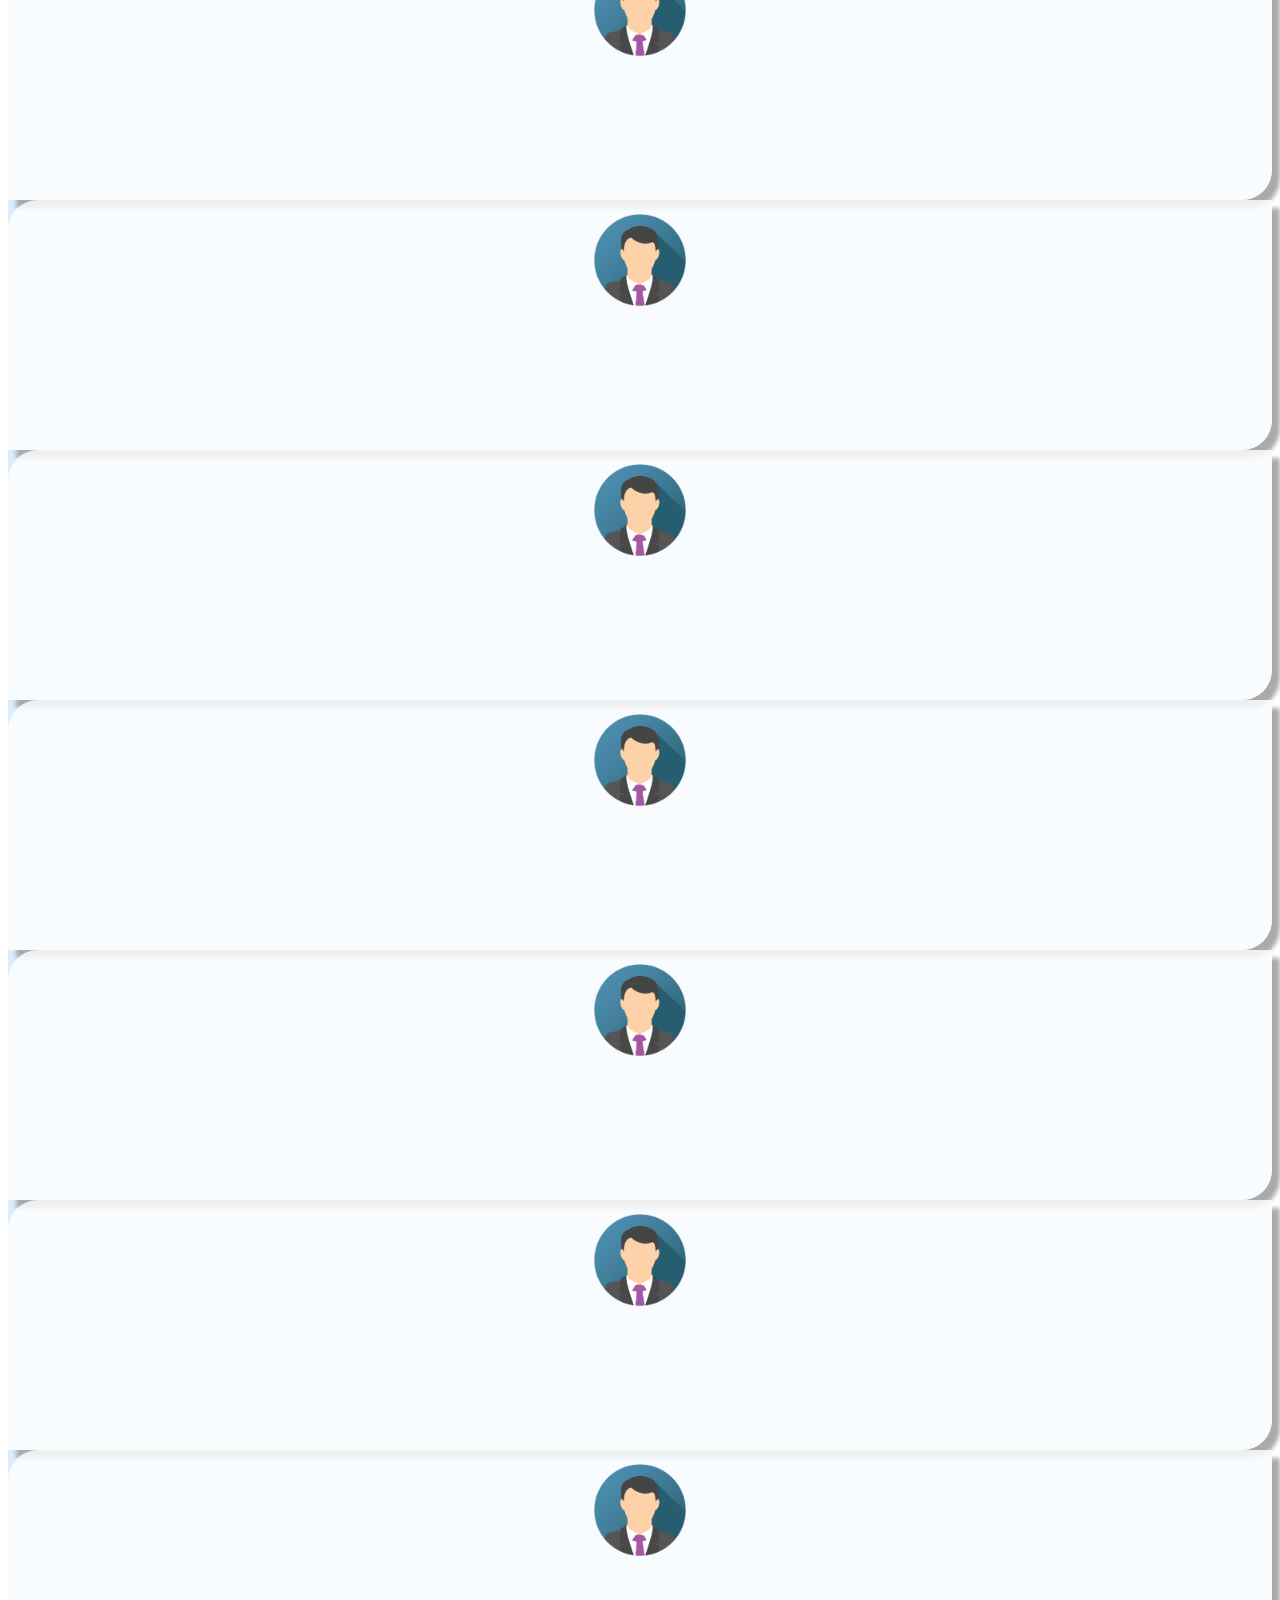
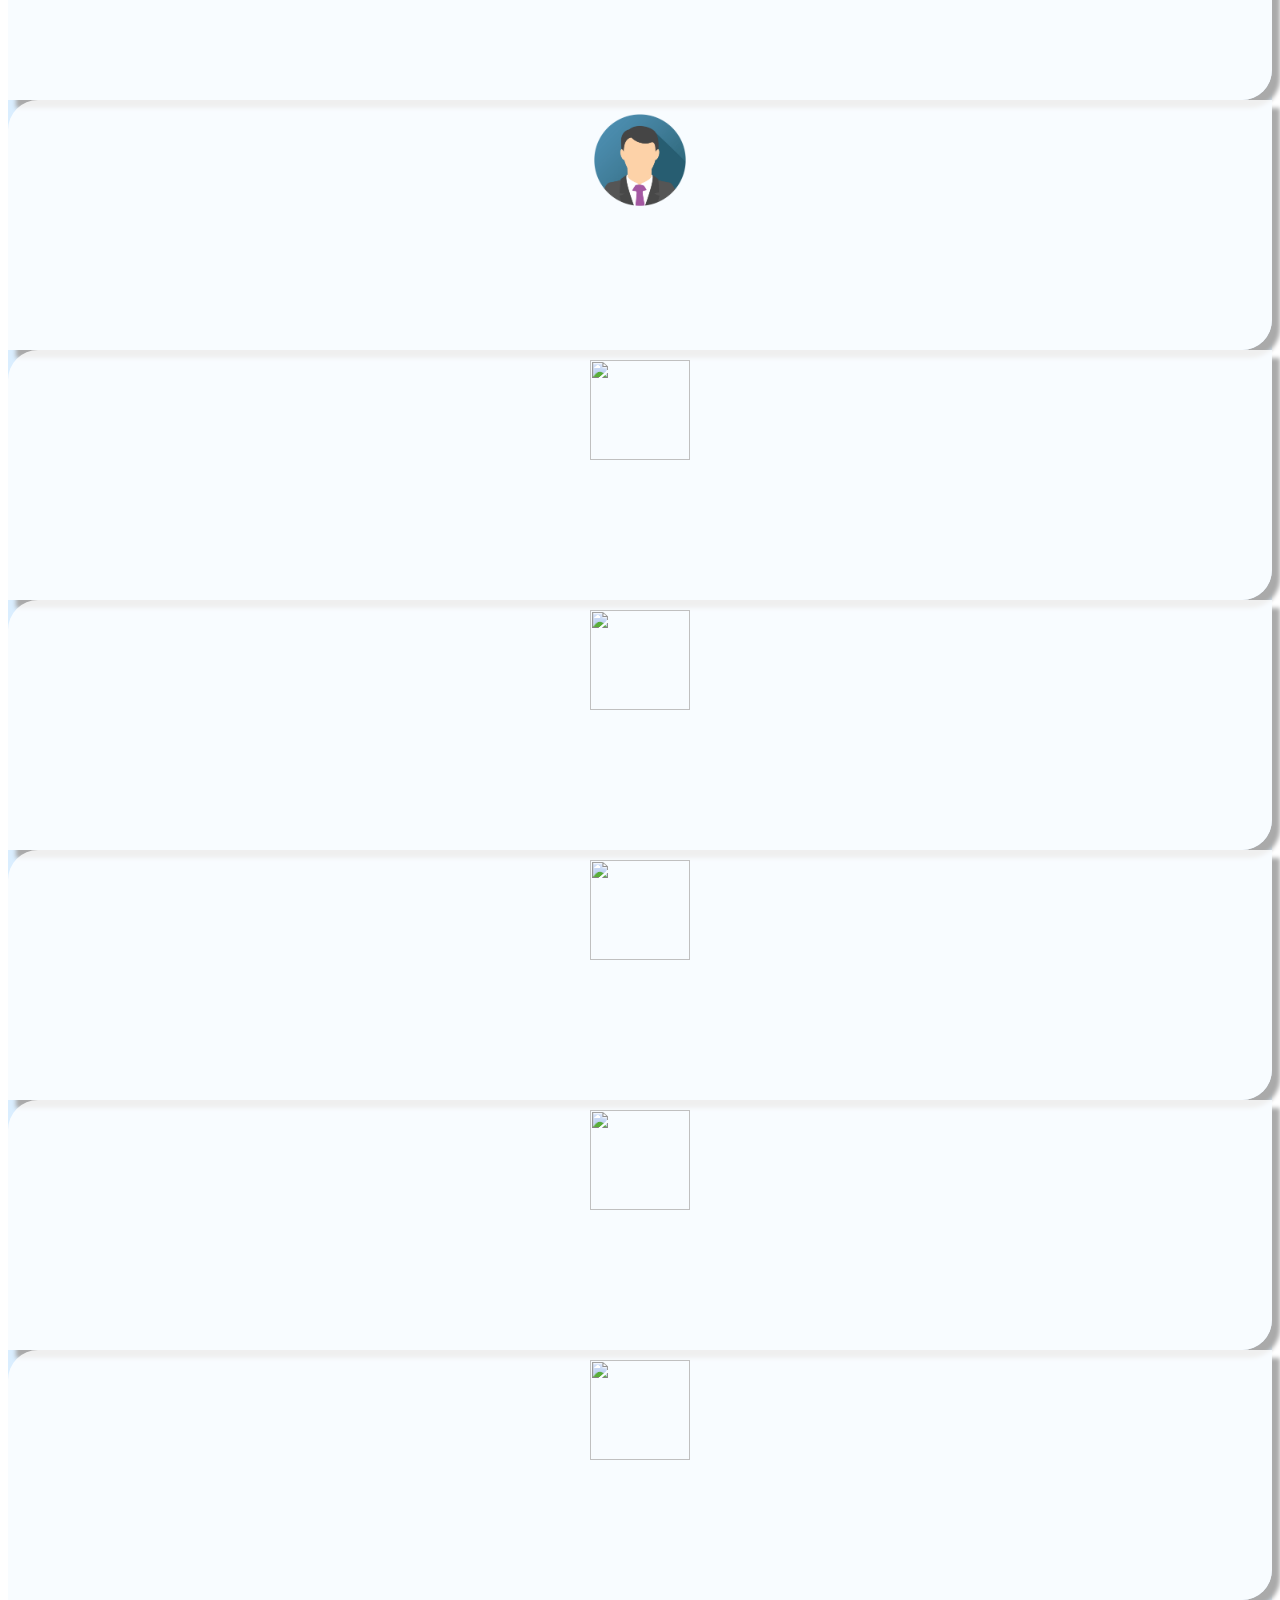
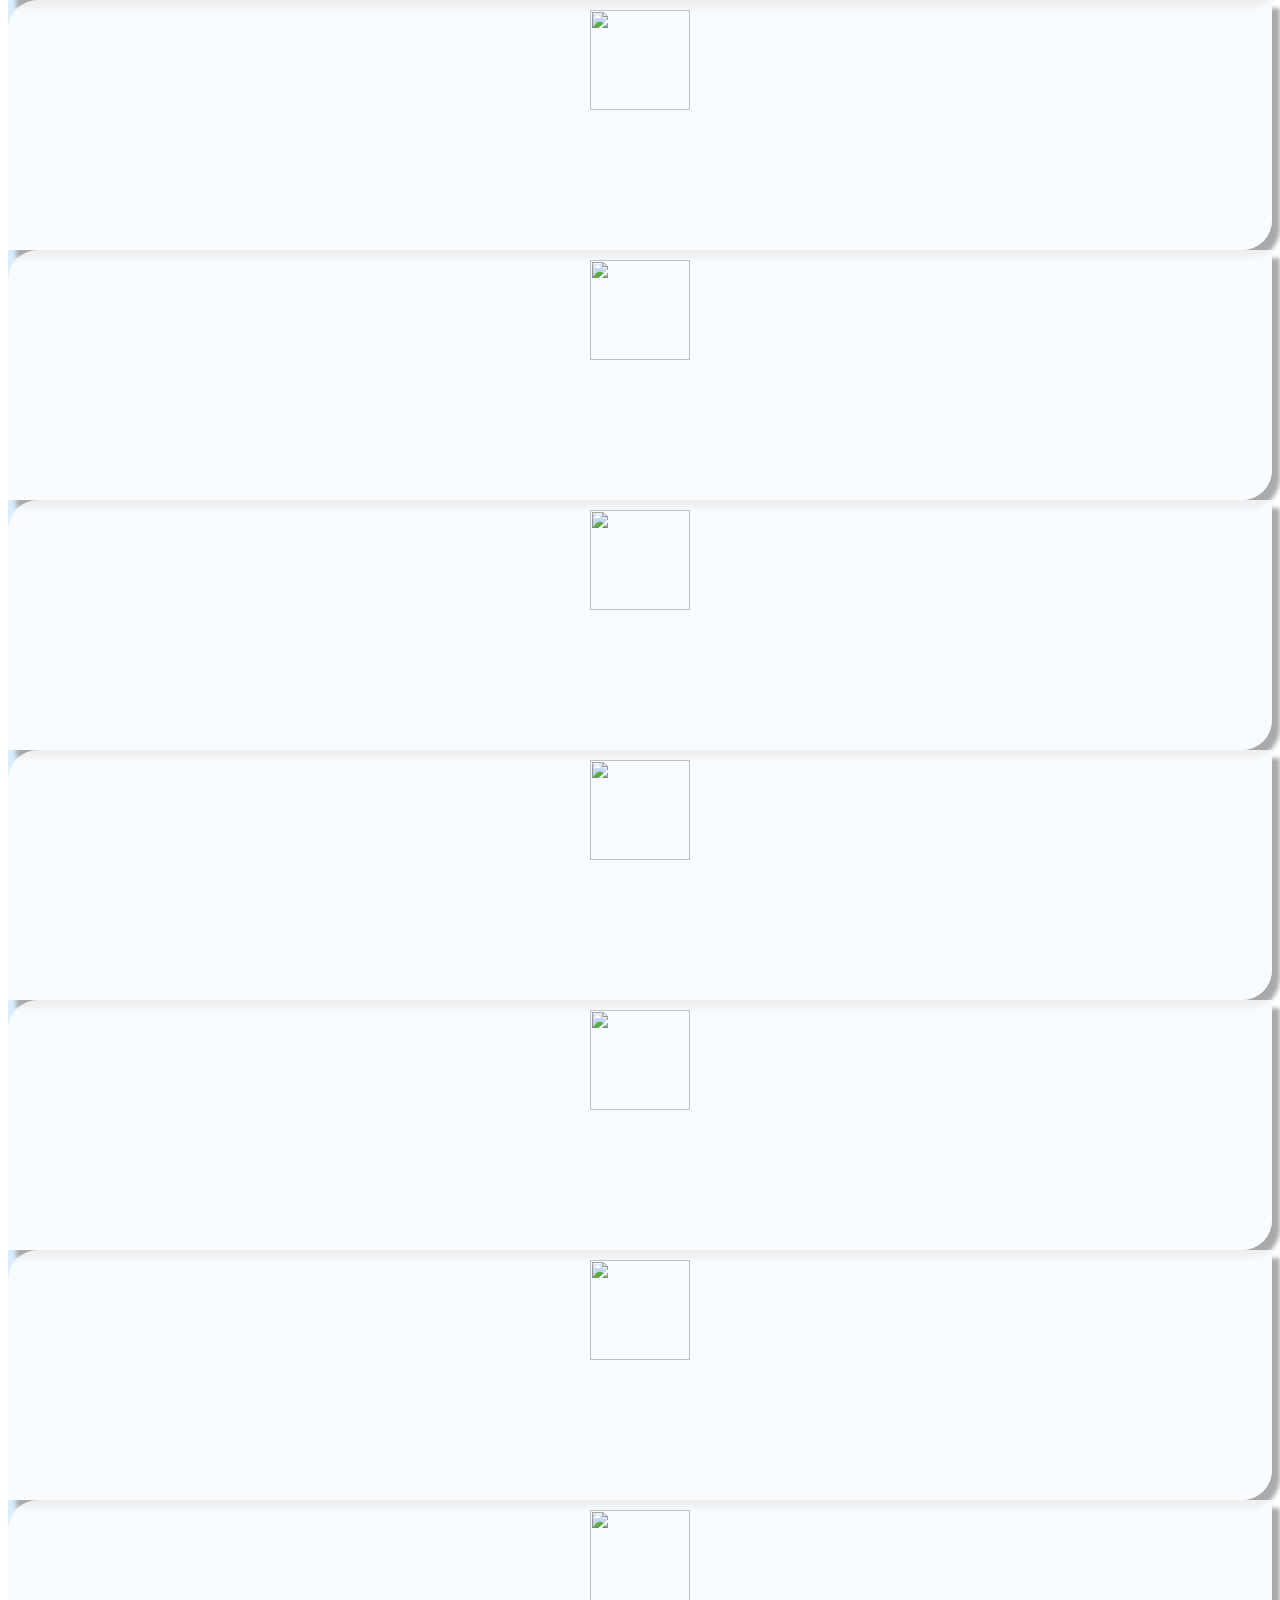
==== commit 6f79198b: "Add files via upload" ====
--- a/index.html
+++ b/index.html
@@ -1,12 +1,11 @@
 <!DOCTYPE html>
-<html xmlns="http://www.w3.org/1999/xhtml">
+<html >
 <head>
 <link rel="icon" href="photo/220px-Kurukshetra_University_logo - Copy.png" size="32x32"/>
 <title>UIET ALUMNI</title>
 
 
 <meta name="viewport" content="width=device-width; initial-scale = 1.0; maximum-scale=1.0; user-scalable=no" />
-<link rev="made" href="mailto:info@singhaniauniversity.co.in" /> 
 <link href="https://singhaniauniversity.co.in/mainweb/styles/bootstrap.min.css" rel="stylesheet" />
 <link href="https://singhaniauniversity.co.in/mainweb/styles/font-awesome.min.css" rel="stylesheet" />
 <link href="https://singhaniauniversity.co.in/mainweb/styles/animate.css" rel="stylesheet"/>
